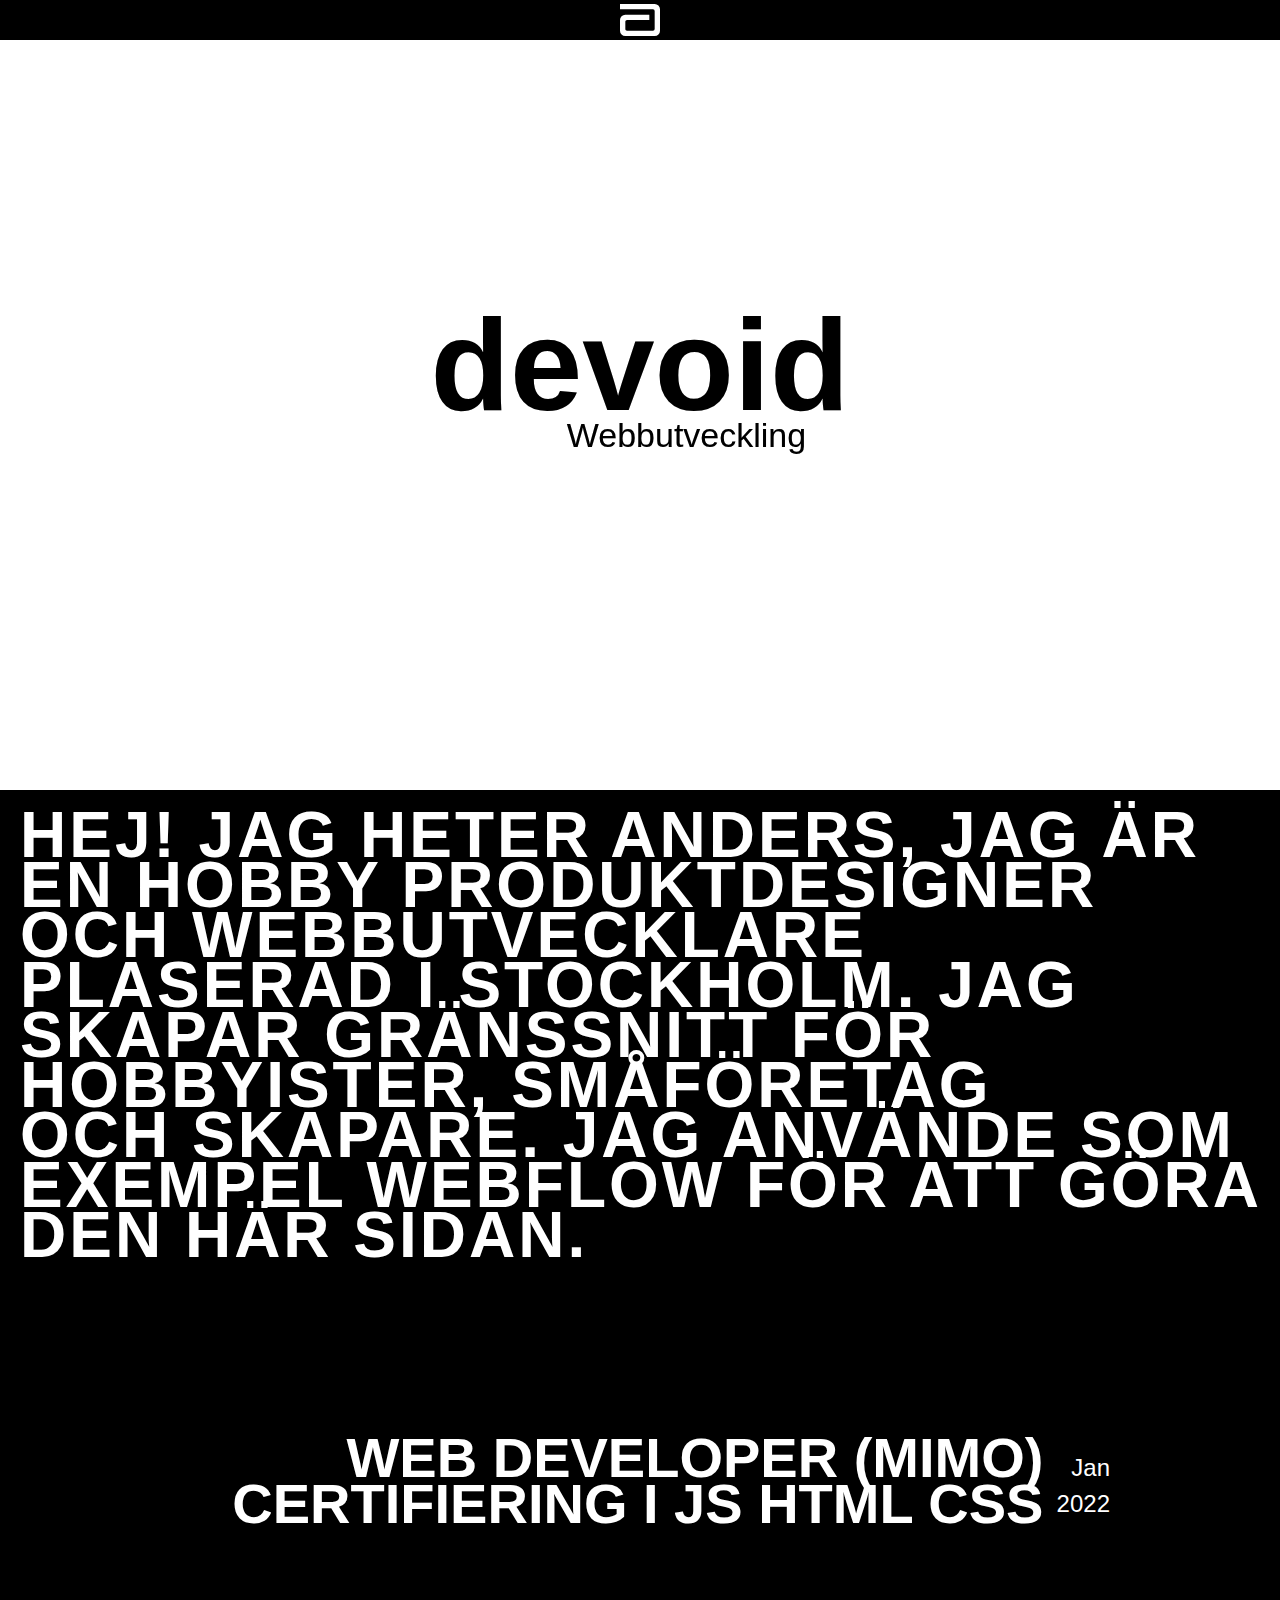
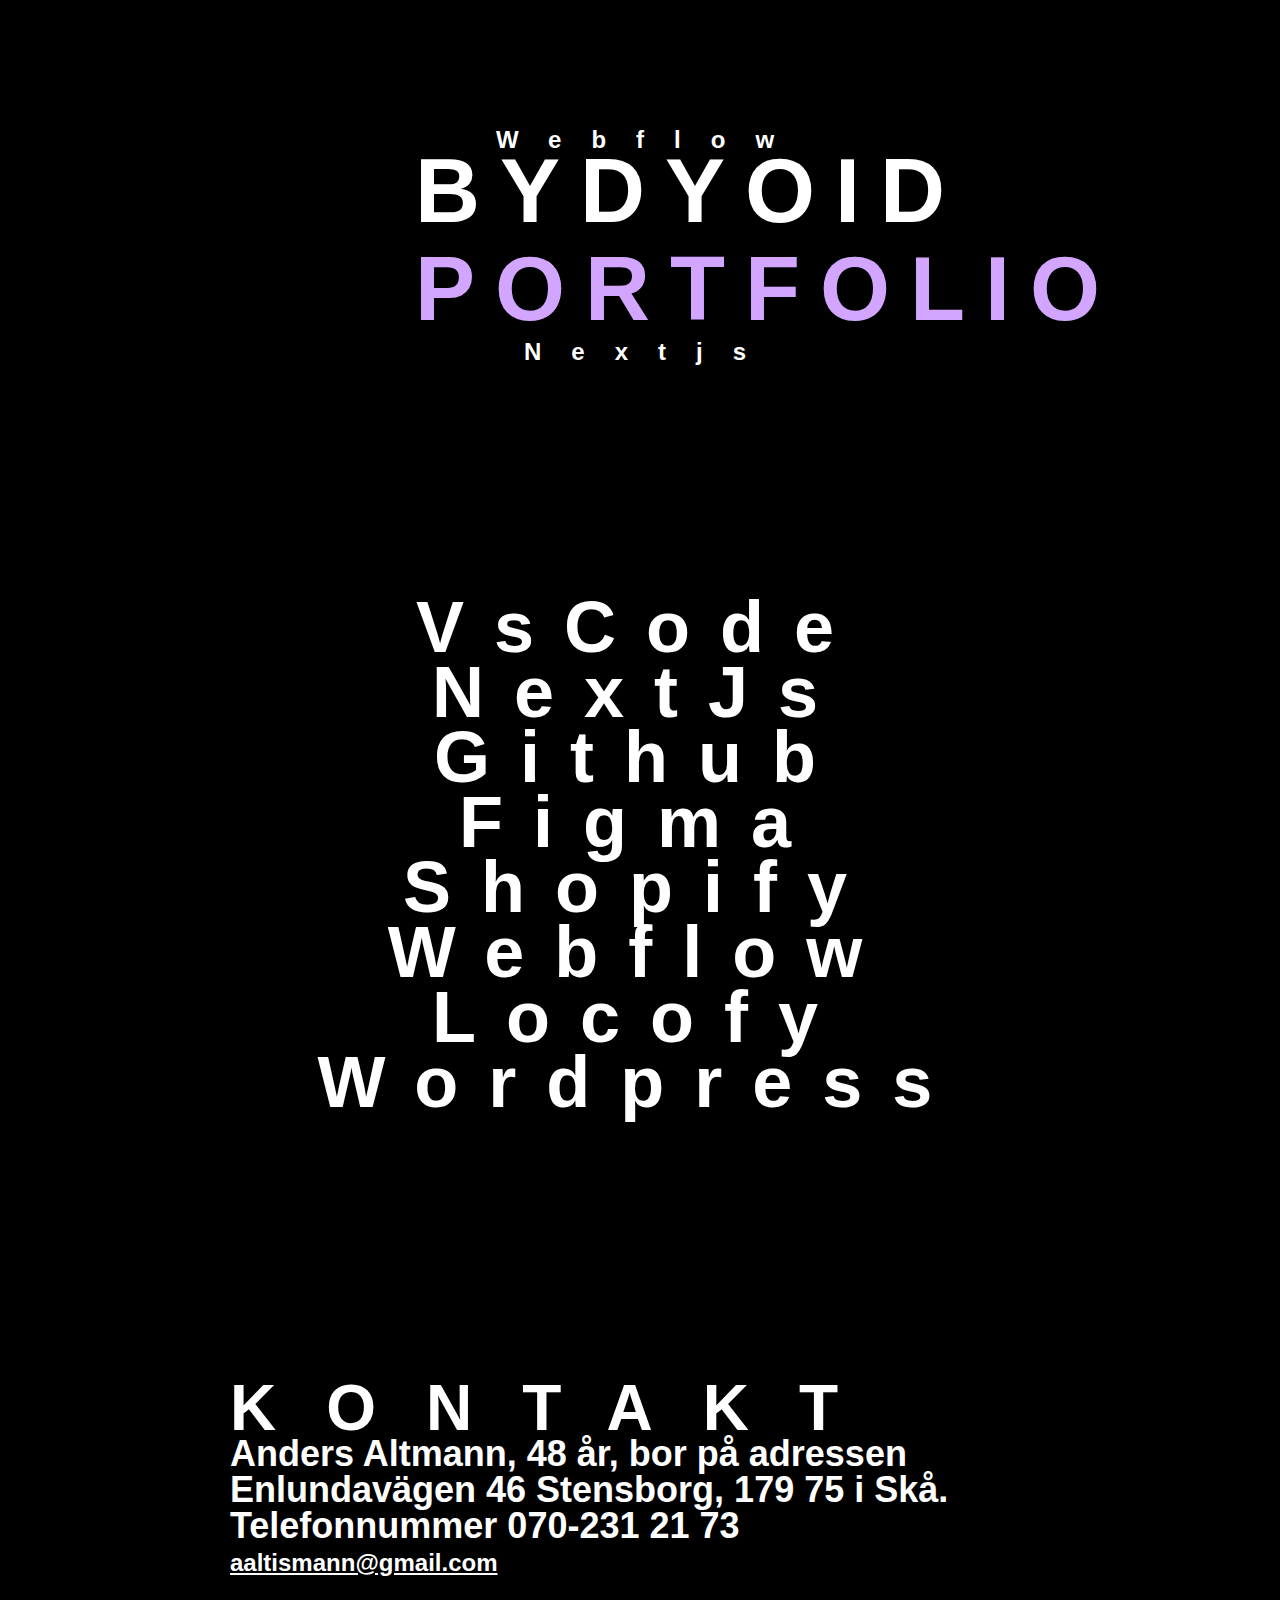
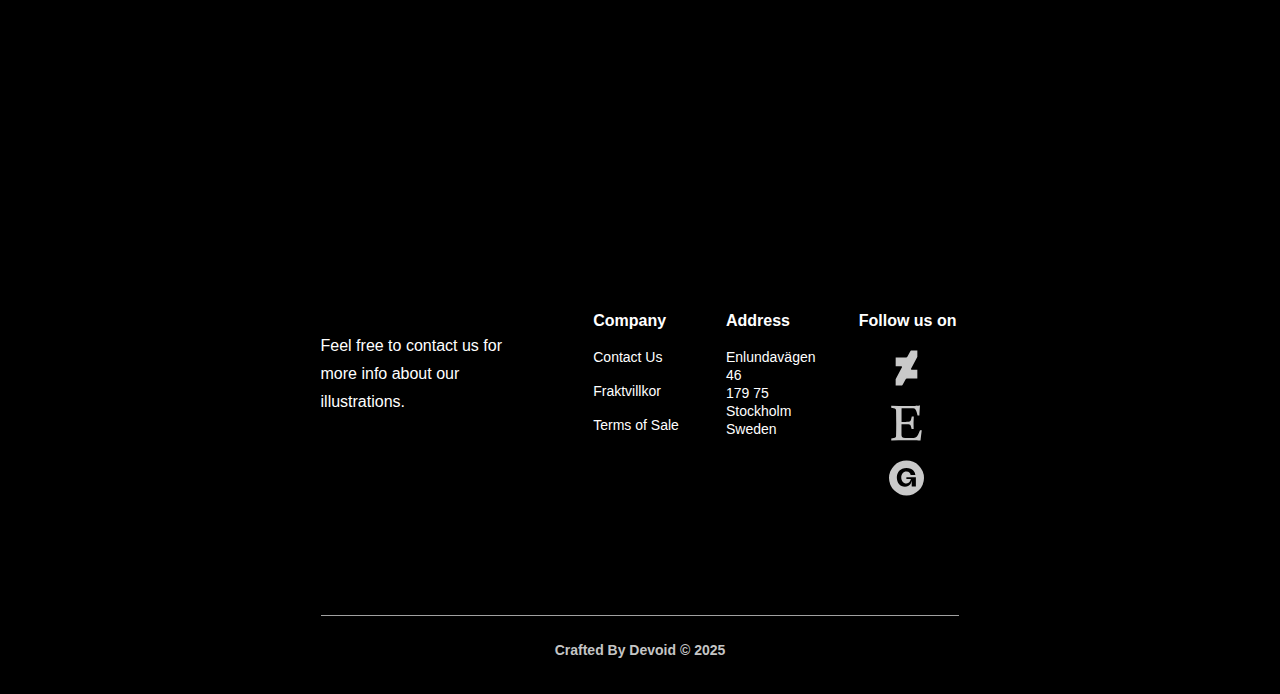
==== devoid.html @ e91764d5 "ny" ====
<!DOCTYPE html>
<!-- Last Published: Wed Feb 05 2025 15:48:41 GMT+0000 (Coordinated Universal Time) -->
<html
  lang="en"
  data-wf-locale="en"
>
  <head>
    <meta charset="utf-8" />
    <title>devoid</title>
    <meta
      content="Hej! Jag heter Anders, jag är en hobby produktdesigner och webbutvecklare plaserad i Stockholm. Jag skapar gränssnitt för hobbyister, småföretag och skapare. Alla sidor här är skapade från grunden utan tema."
      name="description"
    />
    <meta content="devoid" property="og:title" />
    <meta
      content="Hej! Jag heter Anders, jag är en hobby produktdesigner och webbutvecklare plaserad i Stockholm. Jag skapar gränssnitt för hobbyister, småföretag och skapare. Alla sidor här är skapade från grunden utan tema."
      property="og:description"
    />
    <meta content="devoid" property="twitter:title" />
    <meta
      content="Hej! Jag heter Anders, jag är en hobby produktdesigner och webbutvecklare plaserad i Stockholm. Jag skapar gränssnitt för hobbyister, småföretag och skapare. Alla sidor här är skapade från grunden utan tema."
      property="twitter:description"
    />
    <meta property="og:type" content="website" />
    <meta content="summary_large_image" name="twitter:card" />
    <meta content="width=device-width, initial-scale=1" name="viewport" />
    <meta
      content="ULUKKBcLWDML5DSs8QOyHkOj9c6_fdtqEGwkaz1iyHw"
      name="google-site-verification"
    />
    <link rel="stylesheet" href="styles2.css" />
    <link href="https://fonts.googleapis.com" rel="preconnect" />
    <link
      href="https://fonts.gstatic.com"
      rel="preconnect"
      crossorigin="anonymous"
    />
    <script
      src="https://ajax.googleapis.com/ajax/libs/webfont/1.6.26/webfont.js"
      type="text/javascript"
    ></script>
    <script type="text/javascript">
      WebFont.load({
        google: {
          families: [
            "Montserrat:100,100italic,200,200italic,300,300italic,400,400italic,500,500italic,600,600italic,700,700italic,800,800italic,900,900italic",
          ],
        },
      });
    </script>
    <script type="text/javascript">
      !(function (o, c) {
        var n = c.documentElement,
          t = " w-mod-";
        (n.className += t + "js"),
          ("ontouchstart" in o ||
            (o.DocumentTouch && c instanceof DocumentTouch)) &&
            (n.className += t + "touch");
      })(window, document);
    </script>
    <link
      href="https://cdn.prod.website-files.com/67771c0f9b1c373782acfa01/67771c0f9b1c373782acfa27_dyoid2132.png"
      rel="shortcut icon"
      type="image/x-icon"
    />
    <link
      href="https://cdn.prod.website-files.com/67771c0f9b1c373782acfa01/67771c0f9b1c373782acfa28_dyoid21256.png"
      rel="apple-touch-icon"
    />
    <script type="text/javascript">
      window.__WEBFLOW_CURRENCY_SETTINGS = {
        currencyCode: "USD",
        symbol: "$",
        decimal: ".",
        fractionDigits: 2,
        group: ",",
        template:
          '{{wf {"path":"symbol","type":"PlainText"} }} {{wf {"path":"amount","type":"CommercePrice"} }} {{wf {"path":"currencyCode","type":"PlainText"} }}',
        hideDecimalForWholeNumbers: false,
      };
    </script>
  </head>
  <body>
    <div
      data-animation="default"
      data-collapse="medium"
      data-duration="400"
      data-easing="ease"
      data-easing2="ease"
      role="banner"
      class="navbar-5 w-nav"
    >
      <div class="container-88 w-container">
        <a href="#" class="w-inline-block"
          ><svg
            role="img"
            viewBox="0 0 24 24"
            xmlns="http://www.w3.org/2000/svg"
            class="simple-icon-3"
          >
            <title>Abbott</title>
            <path
              d="M20.812 2.4H0v3.197h19.773V5.6a1.03 1.03 0 0 1 1.032 1.031v10.742l-.004.007a1.034 1.034 0 0 1-1.034 1.025H4.23c-.569 0-1.033-.46-1.033-1.033v-4.34c0-.57.464-1.032 1.033-1.032H17.6V8.803H3.188A3.185 3.185 0 0 0 0 11.99v6.423A3.188 3.188 0 0 0 3.188 21.6h17.624A3.187 3.187 0 0 0 24 18.412V5.587A3.186 3.186 0 0 0 20.812 2.4"
              fill="currentcolor"
              class="path"
            ></path></svg
        ></a>
      </div>
    </div>
    <section class="section-64">
      <div
        data-poster-url="https://cdn.prod.website-files.com/676f0de17edd00e32cfd6464%2F677414a1f8ae43c6a211ecfe_55373-500762688-poster-00001.jpg"
        data-video-urls="https://cdn.prod.website-files.com/67771c0f9b1c373782acfa01/67771c0f9b1c373782acfa38_55373-500762688-poster-00001.jpg,https://cdn.prod.website-files.com/67771c0f9b1c373782acfa01/67771c0f9b1c373782acfa38_55373-500762688-transcode.mp4,https://cdn.prod.website-files.com/67771c0f9b1c373782acfa01/67771c0f9b1c373782acfa38_55373-500762688-transcode.webm"
        data-autoplay="true"
        data-loop="true"
        data-wf-ignore="true"
        class="background-video-5 w-background-video w-background-video-atom"
      >
        <video
          id="7d9dd6fa-7c14-3c62-0ffa-5e2f421bf2e2-video"
          autoplay=""
          loop=""
          style="
            background-image: url('https://cdn.prod.website-files.com/676f0de17edd00e32cfd6464%2F677414a1f8ae43c6a211ecfe_55373-500762688-poster-00001.jpg');
          "
          muted=""
          playsinline=""
          data-wf-ignore="true"
          data-object-fit="cover"
        >
          <source
            src="https://cdn.prod.website-files.com/67771c0f9b1c373782acfa01/67771c0f9b1c373782acfa38_55373-500762688-poster-00001.jpg"
            data-wf-ignore="true"
          />
          <source
            src="https://cdn.prod.website-files.com/67771c0f9b1c373782acfa01/67771c0f9b1c373782acfa38_55373-500762688-transcode.mp4"
            data-wf-ignore="true"
          />
          <source
            src="https://cdn.prod.website-files.com/67771c0f9b1c373782acfa01/67771c0f9b1c373782acfa38_55373-500762688-transcode.webm"
            data-wf-ignore="true"
          />
        </video>
        <div class="title">
          <h1 class="site-craft-2">devoid</h1>
          <p class="paragraph-11">Webbutveckling</p>
        </div>
      </div>
      <div class="scroller">
        <section class="om">
          <div class="w-layout-blockcontainer valkontainer w-container">
            <div class="valkomen-4">
              Hej! Jag heter Anders, jag är en hobby produktdesigner och
              webbutvecklare plaserad i Stockholm. Jag skapar gränssnitt för
              hobbyister, småföretag<br />och skapare. Jag använde som exempel
              webflow för att göra den här sidan.
            </div>
          </div>
        </section>
        <section class="cert">
          <div class="w-layout-blockcontainer certifiering-2 w-container">
            <div class="text-20">
              Web Developer (Mimo) Certifiering i JS HTML CSS
            </div>
            <div class="text-23">Jan 2022</div>
          </div>
        </section>
        <section class="exempel-2">
          <div class="w-layout-blockcontainer projekt w-container">
            <div class="w-layout-blockcontainer container-90 w-container">
              <div class="text-22">Webflow</div>
            </div>
            <a href="#" class="link-block-4 w-inline-block"
              ><div class="link-bydyoid-3">bydyoid</div></a
            >
          </div>
          <div class="w-layout-blockcontainer projekt w-container">
            <div class="w-layout-blockcontainer container-89 w-container">
              <a
                href="https://sitecraftnextjs.vercel.app/"
                class="link-block-7 w-inline-block"
                ><div class="link-bydyoid-3 _2">Portfolio</div></a
              >
            </div>
            <div class="text-22">Nextjs</div>
          </div>
        </section>
        <section class="kunsk">
          <div class="w-layout-blockcontainer kunskaper w-container">
            <div class="heading-1-wordpress-4">VsCode</div>
            <div class="heading-1-wordpress-4">NextJs</div>
            <div class="heading-1-wordpress-4">Github</div>
            <div class="heading-1-wordpress-4">Figma</div>
            <div class="heading-1-wordpress-4">Shopify</div>
            <div class="heading-1-wordpress-4">Webflow</div>
            <div class="heading-1-wordpress-4">Locofy</div>
            <div class="heading-1-wordpress-4">Wordpress</div>
          </div>
        </section>
        <section class="kont-2">
          <div class="w-layout-blockcontainer kontakt w-container">
            <div class="w-layout-blockcontainer container-91 w-container">
              <div class="text-19">Kontakt</div>
              <div class="text-21">
                Anders Altmann, 48 år, bor på adressen Enlundavägen 46
                Stensborg, 179 75 i Skå. Telefonnummer 070-231 21 73
              </div>
              <div class="link-aaltismann-gmail-com-4">
                aaltismann@gmail.com
              </div>
            </div>
          </div>
        </section>
      </div>
    </section>
    <section class="section-59">
      <div class="footer-2 background-color-footer">
        <div class="page-padding-3">
          <div class="container-large">
            <div class="padding-vertical padding-large">
              <div>
                <div class="w-layout-grid footer1_top-wrapper">
                  <div class="footer1_left-wrapper">
                    <div class="margin-bottom margin-small">
                      <a
                        href="/old-home-6"
                        class="footer1_logo-link w-nav-brand"
                        ><img
                          width="94"
                          sizes="94px"
                          alt=""
                          src="https://cdn.prod.website-files.com/67771c0f9b1c373782acfa01/67771c0f9b1c373782acfa44_dyoid21grd.png"
                          loading="lazy"
                          srcset="https://cdn.prod.website-files.com/67771c0f9b1c373782acfa01/67771c0f9b1c373782acfa44_dyoid21grd-p-500.png 500w, https://cdn.prod.website-files.com/67771c0f9b1c373782acfa01/67771c0f9b1c373782acfa44_dyoid21grd-p-800.png 800w, https://cdn.prod.website-files.com/67771c0f9b1c373782acfa01/67771c0f9b1c373782acfa44_dyoid21grd.png 988w"
                          class="image-11"
                      /></a>
                    </div>
                    <div class="margin-bottom margin-small">
                      <div class="footermess">
                        Feel free to contact us for more info about our
                        illustrations.
                      </div>
                    </div>
                  </div>
                  <div class="w-layout-grid footer1_menu-wrapper">
                    <div class="footer1_link-list">
                      <div class="margin-bottom margin-xsmall">
                        <div class="text-weight-semibold">Company</div>
                      </div>
                      <a
                        href="https://dyoid.webflow.io/kontakt"
                        class="footer1_link"
                        >Contact Us</a
                      ><a href="/kopvillkor" class="footer1_link"
                        >Fraktvillkor</a
                      ><a href="/kopvillkor" class="footer1_link"
                        >Terms of Sale</a
                      >
                    </div>
                    <div class="footer1_link-list">
                      <div class="margin-bottom margin-xsmall">
                        <div class="text-weight-semibold">Address</div>
                      </div>
                      <a href="#" class="footer1_link"
                        >Enlundavägen 46<br />179 75 Stockholm <br />Sweden</a
                      >
                    </div>
                    <div class="footer1_link-list">
                      <div class="margin-bottom margin-xsmall">
                        <div class="text-weight-semibold">Follow us on</div>
                      </div>
                      <div class="efi-ftr-02-footer-wrapper">
                        <a
                          href="https://www.deviantart.com/bydyoid"
                          class="efi-social-link w-inline-block"
                          ><svg
                            role="img"
                            viewBox="0 0 24 24"
                            xmlns="http://www.w3.org/2000/svg"
                            class="simple-icon"
                          >
                            <title>DeviantArt</title>
                            <path
                              d="M19.207 4.794l.23-.43V0H15.07l-.436.44-2.058 3.925-.646.436H4.58v5.993h4.04l.36.436-4.175 7.98-.24.43V24H8.93l.436-.44 2.07-3.925.644-.436h7.35v-5.993h-4.05l-.36-.438 4.186-7.977z"
                              fill="currentcolor"
                              class="path-6"
                            ></path></svg></a
                        ><a
                          href="https://www.etsy.com/shop/Dyoid"
                          class="efi-social-link w-inline-block"
                          ><svg
                            role="img"
                            viewBox="0 0 24 24"
                            xmlns="http://www.w3.org/2000/svg"
                            class="simple-icon"
                          >
                            <title>Etsy</title>
                            <path
                              d="M8.559 2.445c0-.325.033-.52.59-.52h7.465c1.3 0 2.02 1.11 2.54 3.193l.42 1.666h1.27c.23-4.728.43-6.784.43-6.784s-3.196.36-5.09.36H6.635L1.521.196v1.37l1.725.326c1.21.24 1.5.496 1.6 1.606 0 0 .11 3.27.11 8.64 0 5.385-.09 8.61-.09 8.61 0 .973-.39 1.333-1.59 1.573l-1.722.33V24l5.13-.165h8.55c1.935 0 6.39.165 6.39.165.105-1.17.75-6.48.855-7.064h-1.2l-1.284 2.91c-1.005 2.28-2.476 2.445-4.11 2.445h-4.906c-1.63 0-2.415-.64-2.415-2.05V12.8s3.62 0 4.79.096c.912.064 1.463.325 1.76 1.598l.39 1.695h1.41l-.09-4.278.192-4.305h-1.391l-.45 1.89c-.283 1.244-.48 1.47-1.754 1.6-1.666.17-4.815.14-4.815.14V2.45h-.05z"
                              fill="currentcolor"
                              class="path-7"
                            ></path></svg></a
                        ><a
                          href="https://dyoid.gumroad.com/subscribe"
                          class="efi-social-link w-inline-block"
                          ><svg
                            role="img"
                            viewBox="0 0 24 24"
                            xmlns="http://www.w3.org/2000/svg"
                            class="simple-icon"
                          >
                            <title>Gumroad</title>
                            <path
                              d="M12 0A12 12 0 0 0 0 12a12 12 0 0 0 12 12 12 12 0 0 0 12-12A12 12 0 0 0 12 0Zm-.007 5.12c4.48 0 5.995 3.025 6.064 4.744h-3.239c-.069-.962-.897-2.406-2.896-2.406-2.136 0-3.514 1.857-3.514 4.126 0 2.27 1.378 4.125 3.514 4.125 1.93 0 2.758-1.512 3.103-3.025h-3.103v-1.238h6.509v6.327h-2.855v-3.989c-.207 1.444-1.102 4.264-4.617 4.264-3.516 0-5.584-2.82-5.584-6.326 0-3.645 2.276-6.602 6.618-6.602z"
                              fill="currentcolor"
                              class="path-7"
                            ></path></svg
                        ></a>
                      </div>
                    </div>
                  </div>
                </div>
              </div>
            </div>
          </div>
        </div>
        <div class="page-padding-bottom background-color-black">
          <div class="container-large">
            <div class="padding-bottom padding-small">
              <div class="line-divider"></div>
              <div class="padding-top padding-medium">
                <div class="footer1_bottom-wrapper">
                  <a
                    href="https://www.dyoid.se/devoid"
                    target="_blank"
                    class="link-block-3 w-inline-block"
                    ><div class="footer1_credit-text">
                      Crafted by devoid © 2025
                    </div></a
                  >
                </div>
              </div>
            </div>
          </div>
        </div>
      </div>
    </section>
    <script
      src="https://d3e54v103j8qbb.cloudfront.net/js/jquery-3.5.1.min.dc5e7f18c8.js?site=67771c0f9b1c373782acfa01"
      type="text/javascript"
      integrity="sha256-9/aliU8dGd2tb6OSsuzixeV4y/faTqgFtohetphbbj0="
      crossorigin="anonymous"
    ></script>
    <script
      src="https://cdn.prod.website-files.com/67771c0f9b1c373782acfa01/js/webflow.6c04eec6.e7426689cdefd07c.js"
      type="text/javascript"
    ></script>
  </body>
</html>
---- styles2.css ----
html {
    -webkit-text-size-adjust: 100%;
    -ms-text-size-adjust: 100%;
    font-family: sans-serif;
  }
  
  body {
    margin: 0;
  }
  
  article, aside, details, figcaption, figure, footer, header, hgroup, main, menu, nav, section, summary {
    display: block;
  }
  
  audio, canvas, progress, video {
    vertical-align: baseline;
    display: inline-block;
  }
  
  audio:not([controls]) {
    height: 0;
    display: none;
  }
  
  [hidden], template {
    display: none;
  }
  
  a {
    background-color: #0000;
  }
  
  a:active, a:hover {
    outline: 0;
  }
  
  abbr[title] {
    border-bottom: 1px dotted;
  }
  
  b, strong {
    font-weight: bold;
  }
  
  dfn {
    font-style: italic;
  }
  
  h1 {
    margin: .67em 0;
    font-size: 2em;
  }
  
  mark {
    color: #000;
    background: #ff0;
  }
  
  small {
    font-size: 80%;
  }
  
  sub, sup {
    vertical-align: baseline;
    font-size: 75%;
    line-height: 0;
    position: relative;
  }
  
  sup {
    top: -.5em;
  }
  
  sub {
    bottom: -.25em;
  }
  
  img {
    border: 0;
  }
  
  svg:not(:root) {
    overflow: hidden;
  }
  
  hr {
    box-sizing: content-box;
    height: 0;
  }
  
  pre {
    overflow: auto;
  }
  
  code, kbd, pre, samp {
    font-family: monospace;
    font-size: 1em;
  }
  
  button, input, optgroup, select, textarea {
    color: inherit;
    font: inherit;
    margin: 0;
  }
  
  button {
    overflow: visible;
  }
  
  button, select {
    text-transform: none;
  }
  
  button, html input[type="button"], input[type="reset"] {
    -webkit-appearance: button;
    cursor: pointer;
  }
  
  button[disabled], html input[disabled] {
    cursor: default;
  }
  
  button::-moz-focus-inner, input::-moz-focus-inner {
    border: 0;
    padding: 0;
  }
  
  input {
    line-height: normal;
  }
  
  input[type="checkbox"], input[type="radio"] {
    box-sizing: border-box;
    padding: 0;
  }
  
  input[type="number"]::-webkit-inner-spin-button, input[type="number"]::-webkit-outer-spin-button {
    height: auto;
  }
  
  input[type="search"] {
    -webkit-appearance: none;
  }
  
  input[type="search"]::-webkit-search-cancel-button, input[type="search"]::-webkit-search-decoration {
    -webkit-appearance: none;
  }
  
  legend {
    border: 0;
    padding: 0;
  }
  
  textarea {
    overflow: auto;
  }
  
  optgroup {
    font-weight: bold;
  }
  
  table {
    border-collapse: collapse;
    border-spacing: 0;
  }
  
  td, th {
    padding: 0;
  }
  
  @font-face {
    font-family: webflow-icons;
    src: url("[data-uri]") format("truetype");
    font-weight: normal;
    font-style: normal;
  }
  
  [class^="w-icon-"], [class*=" w-icon-"] {
    speak: none;
    font-variant: normal;
    text-transform: none;
    -webkit-font-smoothing: antialiased;
    -moz-osx-font-smoothing: grayscale;
    font-style: normal;
    font-weight: normal;
    line-height: 1;
    font-family: webflow-icons !important;
  }
  
  .w-icon-slider-right:before {
    content: "î˜€";
  }
  
  .w-icon-slider-left:before {
    content: "î˜";
  }
  
  .w-icon-nav-menu:before {
    content: "î˜‚";
  }
  
  .w-icon-arrow-down:before, .w-icon-dropdown-toggle:before {
    content: "î˜ƒ";
  }
  
  .w-icon-file-upload-remove:before {
    content: "î¤€";
  }
  
  .w-icon-file-upload-icon:before {
    content: "î¤ƒ";
  }
  
  * {
    box-sizing: border-box;
  }
  
  html {
    height: 100%;
  }
  
  body {
    color: #333;
    background-color: #fff;
    min-height: 100%;
    margin: 0;
    font-family: Arial, sans-serif;
    font-size: 14px;
    line-height: 20px;
  }
  
  img {
    vertical-align: middle;
    max-width: 100%;
    display: inline-block;
  }
  
  html.w-mod-touch * {
    background-attachment: scroll !important;
  }
  
  .w-block {
    display: block;
  }
  
  .w-inline-block {
    max-width: 100%;
    display: inline-block;
  }
  
  .w-clearfix:before, .w-clearfix:after {
    content: " ";
    grid-area: 1 / 1 / 2 / 2;
    display: table;
  }
  
  .w-clearfix:after {
    clear: both;
  }
  
  .w-hidden {
    display: none;
  }
  
  .w-button {
    color: #fff;
    line-height: inherit;
    cursor: pointer;
    background-color: #3898ec;
    border: 0;
    border-radius: 0;
    padding: 9px 15px;
    text-decoration: none;
    display: inline-block;
  }
  
  input.w-button {
    -webkit-appearance: button;
  }
  
  html[data-w-dynpage] [data-w-cloak] {
    color: #0000 !important;
  }
  
  .w-code-block {
    margin: unset;
  }
  
  pre.w-code-block code {
    all: inherit;
  }
  
  .w-optimization {
    display: contents;
  }
  
  .w-webflow-badge, .w-webflow-badge > img {
    box-sizing: unset;
    width: unset;
    height: unset;
    max-height: unset;
    max-width: unset;
    min-height: unset;
    min-width: unset;
    margin: unset;
    padding: unset;
    float: unset;
    clear: unset;
    border: unset;
    border-radius: unset;
    background: unset;
    background-image: unset;
    background-position: unset;
    background-size: unset;
    background-repeat: unset;
    background-origin: unset;
    background-clip: unset;
    background-attachment: unset;
    background-color: unset;
    box-shadow: unset;
    transform: unset;
    direction: unset;
    font-family: unset;
    font-weight: unset;
    color: unset;
    font-size: unset;
    line-height: unset;
    font-style: unset;
    font-variant: unset;
    text-align: unset;
    letter-spacing: unset;
    -webkit-text-decoration: unset;
    text-decoration: unset;
    text-indent: unset;
    text-transform: unset;
    list-style-type: unset;
    text-shadow: unset;
    vertical-align: unset;
    cursor: unset;
    white-space: unset;
    word-break: unset;
    word-spacing: unset;
    word-wrap: unset;
    transition: unset;
  }
  
  .w-webflow-badge {
    white-space: nowrap;
    cursor: pointer;
    box-shadow: 0 0 0 1px #0000001a, 0 1px 3px #0000001a;
    visibility: visible !important;
    opacity: 1 !important;
    z-index: 2147483647 !important;
    color: #aaadb0 !important;
    overflow: unset !important;
    background-color: #fff !important;
    border-radius: 3px !important;
    width: auto !important;
    height: auto !important;
    margin: 0 !important;
    padding: 6px !important;
    font-size: 12px !important;
    line-height: 14px !important;
    text-decoration: none !important;
    display: inline-block !important;
    position: fixed !important;
    inset: auto 12px 12px auto !important;
    transform: none !important;
  }
  
  .w-webflow-badge > img {
    position: unset;
    visibility: unset !important;
    opacity: 1 !important;
    vertical-align: middle !important;
    display: inline-block !important;
  }
  
  h1, h2, h3, h4, h5, h6 {
    margin-bottom: 10px;
    font-weight: bold;
  }
  
  h1 {
    margin-top: 20px;
    font-size: 38px;
    line-height: 44px;
  }
  
  h2 {
    margin-top: 20px;
    font-size: 32px;
    line-height: 36px;
  }
  
  h3 {
    margin-top: 20px;
    font-size: 24px;
    line-height: 30px;
  }
  
  h4 {
    margin-top: 10px;
    font-size: 18px;
    line-height: 24px;
  }
  
  h5 {
    margin-top: 10px;
    font-size: 14px;
    line-height: 20px;
  }
  
  h6 {
    margin-top: 10px;
    font-size: 12px;
    line-height: 18px;
  }
  
  p {
    margin-top: 0;
    margin-bottom: 10px;
  }
  
  blockquote {
    border-left: 5px solid #e2e2e2;
    margin: 0 0 10px;
    padding: 10px 20px;
    font-size: 18px;
    line-height: 22px;
  }
  
  figure {
    margin: 0 0 10px;
  }
  
  figcaption {
    text-align: center;
    margin-top: 5px;
  }
  
  ul, ol {
    margin-top: 0;
    margin-bottom: 10px;
    padding-left: 40px;
  }
  
  .w-list-unstyled {
    padding-left: 0;
    list-style: none;
  }
  
  .w-embed:before, .w-embed:after {
    content: " ";
    grid-area: 1 / 1 / 2 / 2;
    display: table;
  }
  
  .w-embed:after {
    clear: both;
  }
  
  .w-video {
    width: 100%;
    padding: 0;
    position: relative;
  }
  
  .w-video iframe, .w-video object, .w-video embed {
    border: none;
    width: 100%;
    height: 100%;
    position: absolute;
    top: 0;
    left: 0;
  }
  
  fieldset {
    border: 0;
    margin: 0;
    padding: 0;
  }
  
  button, [type="button"], [type="reset"] {
    cursor: pointer;
    -webkit-appearance: button;
    border: 0;
  }
  
  .w-form {
    margin: 0 0 15px;
  }
  
  .w-form-done {
    text-align: center;
    background-color: #ddd;
    padding: 20px;
    display: none;
  }
  
  .w-form-fail {
    background-color: #ffdede;
    margin-top: 10px;
    padding: 10px;
    display: none;
  }
  
  label {
    margin-bottom: 5px;
    font-weight: bold;
    display: block;
  }
  
  .w-input, .w-select {
    color: #333;
    vertical-align: middle;
    background-color: #fff;
    border: 1px solid #ccc;
    width: 100%;
    height: 38px;
    margin-bottom: 10px;
    padding: 8px 12px;
    font-size: 14px;
    line-height: 1.42857;
    display: block;
  }
  
  .w-input::placeholder, .w-select::placeholder {
    color: #999;
  }
  
  .w-input:focus, .w-select:focus {
    border-color: #3898ec;
    outline: 0;
  }
  
  .w-input[disabled], .w-select[disabled], .w-input[readonly], .w-select[readonly], fieldset[disabled] .w-input, fieldset[disabled] .w-select {
    cursor: not-allowed;
  }
  
  .w-input[disabled]:not(.w-input-disabled), .w-select[disabled]:not(.w-input-disabled), .w-input[readonly], .w-select[readonly], fieldset[disabled]:not(.w-input-disabled) .w-input, fieldset[disabled]:not(.w-input-disabled) .w-select {
    background-color: #eee;
  }
  
  textarea.w-input, textarea.w-select {
    height: auto;
  }
  
  .w-select {
    background-color: #f3f3f3;
  }
  
  .w-select[multiple] {
    height: auto;
  }
  
  .w-form-label {
    cursor: pointer;
    margin-bottom: 0;
    font-weight: normal;
    display: inline-block;
  }
  
  .w-radio {
    margin-bottom: 5px;
    padding-left: 20px;
    display: block;
  }
  
  .w-radio:before, .w-radio:after {
    content: " ";
    grid-area: 1 / 1 / 2 / 2;
    display: table;
  }
  
  .w-radio:after {
    clear: both;
  }
  
  .w-radio-input {
    float: left;
    margin: 3px 0 0 -20px;
    line-height: normal;
  }
  
  .w-file-upload {
    margin-bottom: 10px;
    display: block;
  }
  
  .w-file-upload-input {
    opacity: 0;
    z-index: -100;
    width: .1px;
    height: .1px;
    position: absolute;
    overflow: hidden;
  }
  
  .w-file-upload-default, .w-file-upload-uploading, .w-file-upload-success {
    color: #333;
    display: inline-block;
  }
  
  .w-file-upload-error {
    margin-top: 10px;
    display: block;
  }
  
  .w-file-upload-default.w-hidden, .w-file-upload-uploading.w-hidden, .w-file-upload-error.w-hidden, .w-file-upload-success.w-hidden {
    display: none;
  }
  
  .w-file-upload-uploading-btn {
    cursor: pointer;
    background-color: #fafafa;
    border: 1px solid #ccc;
    margin: 0;
    padding: 8px 12px;
    font-size: 14px;
    font-weight: normal;
    display: flex;
  }
  
  .w-file-upload-file {
    background-color: #fafafa;
    border: 1px solid #ccc;
    flex-grow: 1;
    justify-content: space-between;
    margin: 0;
    padding: 8px 9px 8px 11px;
    display: flex;
  }
  
  .w-file-upload-file-name {
    font-size: 14px;
    font-weight: normal;
    display: block;
  }
  
  .w-file-remove-link {
    cursor: pointer;
    width: auto;
    height: auto;
    margin-top: 3px;
    margin-left: 10px;
    padding: 3px;
    display: block;
  }
  
  .w-icon-file-upload-remove {
    margin: auto;
    font-size: 10px;
  }
  
  .w-file-upload-error-msg {
    color: #ea384c;
    padding: 2px 0;
    display: inline-block;
  }
  
  .w-file-upload-info {
    padding: 0 12px;
    line-height: 38px;
    display: inline-block;
  }
  
  .w-file-upload-label {
    cursor: pointer;
    background-color: #fafafa;
    border: 1px solid #ccc;
    margin: 0;
    padding: 8px 12px;
    font-size: 14px;
    font-weight: normal;
    display: inline-block;
  }
  
  .w-icon-file-upload-icon, .w-icon-file-upload-uploading {
    width: 20px;
    margin-right: 8px;
    display: inline-block;
  }
  
  .w-icon-file-upload-uploading {
    height: 20px;
  }
  
  .w-container {
    max-width: 940px;
    margin-left: auto;
    margin-right: auto;
  }
  
  .w-container:before, .w-container:after {
    content: " ";
    grid-area: 1 / 1 / 2 / 2;
    display: table;
  }
  
  .w-container:after {
    clear: both;
  }
  
  .w-container .w-row {
    margin-left: -10px;
    margin-right: -10px;
  }
  
  .w-row:before, .w-row:after {
    content: " ";
    grid-area: 1 / 1 / 2 / 2;
    display: table;
  }
  
  .w-row:after {
    clear: both;
  }
  
  .w-row .w-row {
    margin-left: 0;
    margin-right: 0;
  }
  
  .w-col {
    float: left;
    width: 100%;
    min-height: 1px;
    padding-left: 10px;
    padding-right: 10px;
    position: relative;
  }
  
  .w-col .w-col {
    padding-left: 0;
    padding-right: 0;
  }
  
  .w-col-1 {
    width: 8.33333%;
  }
  
  .w-col-2 {
    width: 16.6667%;
  }
  
  .w-col-3 {
    width: 25%;
  }
  
  .w-col-4 {
    width: 33.3333%;
  }
  
  .w-col-5 {
    width: 41.6667%;
  }
  
  .w-col-6 {
    width: 50%;
  }
  
  .w-col-7 {
    width: 58.3333%;
  }
  
  .w-col-8 {
    width: 66.6667%;
  }
  
  .w-col-9 {
    width: 75%;
  }
  
  .w-col-10 {
    width: 83.3333%;
  }
  
  .w-col-11 {
    width: 91.6667%;
  }
  
  .w-col-12 {
    width: 100%;
  }
  
  .w-hidden-main {
    display: none !important;
  }
  
  @media screen and (max-width: 991px) {
    .w-container {
      max-width: 728px;
    }
  
    .w-hidden-main {
      display: inherit !important;
    }
  
    .w-hidden-medium {
      display: none !important;
    }
  
    .w-col-medium-1 {
      width: 8.33333%;
    }
  
    .w-col-medium-2 {
      width: 16.6667%;
    }
  
    .w-col-medium-3 {
      width: 25%;
    }
  
    .w-col-medium-4 {
      width: 33.3333%;
    }
  
    .w-col-medium-5 {
      width: 41.6667%;
    }
  
    .w-col-medium-6 {
      width: 50%;
    }
  
    .w-col-medium-7 {
      width: 58.3333%;
    }
  
    .w-col-medium-8 {
      width: 66.6667%;
    }
  
    .w-col-medium-9 {
      width: 75%;
    }
  
    .w-col-medium-10 {
      width: 83.3333%;
    }
  
    .w-col-medium-11 {
      width: 91.6667%;
    }
  
    .w-col-medium-12 {
      width: 100%;
    }
  
    .w-col-stack {
      width: 100%;
      left: auto;
      right: auto;
    }
  }
  
  @media screen and (max-width: 767px) {
    .w-hidden-main, .w-hidden-medium {
      display: inherit !important;
    }
  
    .w-hidden-small {
      display: none !important;
    }
  
    .w-row, .w-container .w-row {
      margin-left: 0;
      margin-right: 0;
    }
  
    .w-col {
      width: 100%;
      left: auto;
      right: auto;
    }
  
    .w-col-small-1 {
      width: 8.33333%;
    }
  
    .w-col-small-2 {
      width: 16.6667%;
    }
  
    .w-col-small-3 {
      width: 25%;
    }
  
    .w-col-small-4 {
      width: 33.3333%;
    }
  
    .w-col-small-5 {
      width: 41.6667%;
    }
  
    .w-col-small-6 {
      width: 50%;
    }
  
    .w-col-small-7 {
      width: 58.3333%;
    }
  
    .w-col-small-8 {
      width: 66.6667%;
    }
  
    .w-col-small-9 {
      width: 75%;
    }
  
    .w-col-small-10 {
      width: 83.3333%;
    }
  
    .w-col-small-11 {
      width: 91.6667%;
    }
  
    .w-col-small-12 {
      width: 100%;
    }
  }
  
  @media screen and (max-width: 479px) {
    .w-container {
      max-width: none;
    }
  
    .w-hidden-main, .w-hidden-medium, .w-hidden-small {
      display: inherit !important;
    }
  
    .w-hidden-tiny {
      display: none !important;
    }
  
    .w-col {
      width: 100%;
    }
  
    .w-col-tiny-1 {
      width: 8.33333%;
    }
  
    .w-col-tiny-2 {
      width: 16.6667%;
    }
  
    .w-col-tiny-3 {
      width: 25%;
    }
  
    .w-col-tiny-4 {
      width: 33.3333%;
    }
  
    .w-col-tiny-5 {
      width: 41.6667%;
    }
  
    .w-col-tiny-6 {
      width: 50%;
    }
  
    .w-col-tiny-7 {
      width: 58.3333%;
    }
  
    .w-col-tiny-8 {
      width: 66.6667%;
    }
  
    .w-col-tiny-9 {
      width: 75%;
    }
  
    .w-col-tiny-10 {
      width: 83.3333%;
    }
  
    .w-col-tiny-11 {
      width: 91.6667%;
    }
  
    .w-col-tiny-12 {
      width: 100%;
    }
  }
  
  .w-widget {
    position: relative;
  }
  
  .w-widget-map {
    width: 100%;
    height: 400px;
  }
  
  .w-widget-map label {
    width: auto;
    display: inline;
  }
  
  .w-widget-map img {
    max-width: inherit;
  }
  
  .w-widget-map .gm-style-iw {
    text-align: center;
  }
  
  .w-widget-map .gm-style-iw > button {
    display: none !important;
  }
  
  .w-widget-twitter {
    overflow: hidden;
  }
  
  .w-widget-twitter-count-shim {
    vertical-align: top;
    text-align: center;
    background: #fff;
    border: 1px solid #758696;
    border-radius: 3px;
    width: 28px;
    height: 20px;
    display: inline-block;
    position: relative;
  }
  
  .w-widget-twitter-count-shim * {
    pointer-events: none;
    -webkit-user-select: none;
    user-select: none;
  }
  
  .w-widget-twitter-count-shim .w-widget-twitter-count-inner {
    text-align: center;
    color: #999;
    font-family: serif;
    font-size: 15px;
    line-height: 12px;
    position: relative;
  }
  
  .w-widget-twitter-count-shim .w-widget-twitter-count-clear {
    display: block;
    position: relative;
  }
  
  .w-widget-twitter-count-shim.w--large {
    width: 36px;
    height: 28px;
  }
  
  .w-widget-twitter-count-shim.w--large .w-widget-twitter-count-inner {
    font-size: 18px;
    line-height: 18px;
  }
  
  .w-widget-twitter-count-shim:not(.w--vertical) {
    margin-left: 5px;
    margin-right: 8px;
  }
  
  .w-widget-twitter-count-shim:not(.w--vertical).w--large {
    margin-left: 6px;
  }
  
  .w-widget-twitter-count-shim:not(.w--vertical):before, .w-widget-twitter-count-shim:not(.w--vertical):after {
    content: " ";
    pointer-events: none;
    border: solid #0000;
    width: 0;
    height: 0;
    position: absolute;
    top: 50%;
    left: 0;
  }
  
  .w-widget-twitter-count-shim:not(.w--vertical):before {
    border-width: 4px;
    border-color: #75869600 #5d6c7b #75869600 #75869600;
    margin-top: -4px;
    margin-left: -9px;
  }
  
  .w-widget-twitter-count-shim:not(.w--vertical).w--large:before {
    border-width: 5px;
    margin-top: -5px;
    margin-left: -10px;
  }
  
  .w-widget-twitter-count-shim:not(.w--vertical):after {
    border-width: 4px;
    border-color: #fff0 #fff #fff0 #fff0;
    margin-top: -4px;
    margin-left: -8px;
  }
  
  .w-widget-twitter-count-shim:not(.w--vertical).w--large:after {
    border-width: 5px;
    margin-top: -5px;
    margin-left: -9px;
  }
  
  .w-widget-twitter-count-shim.w--vertical {
    width: 61px;
    height: 33px;
    margin-bottom: 8px;
  }
  
  .w-widget-twitter-count-shim.w--vertical:before, .w-widget-twitter-count-shim.w--vertical:after {
    content: " ";
    pointer-events: none;
    border: solid #0000;
    width: 0;
    height: 0;
    position: absolute;
    top: 100%;
    left: 50%;
  }
  
  .w-widget-twitter-count-shim.w--vertical:before {
    border-width: 5px;
    border-color: #5d6c7b #75869600 #75869600;
    margin-left: -5px;
  }
  
  .w-widget-twitter-count-shim.w--vertical:after {
    border-width: 4px;
    border-color: #fff #fff0 #fff0;
    margin-left: -4px;
  }
  
  .w-widget-twitter-count-shim.w--vertical .w-widget-twitter-count-inner {
    font-size: 18px;
    line-height: 22px;
  }
  
  .w-widget-twitter-count-shim.w--vertical.w--large {
    width: 76px;
  }
  
  .w-background-video {
    color: #fff;
    height: 500px;
    position: relative;
    overflow: hidden;
  }
  
  .w-background-video > video {
    object-fit: cover;
    z-index: -100;
    background-position: 50%;
    background-size: cover;
    width: 100%;
    height: 100%;
    margin: auto;
    position: absolute;
    inset: -100%;
  }
  
  .w-background-video > video::-webkit-media-controls-start-playback-button {
    -webkit-appearance: none;
    display: none !important;
  }
  
  .w-background-video--control {
    background-color: #0000;
    padding: 0;
    position: absolute;
    bottom: 1em;
    right: 1em;
  }
  
  .w-background-video--control > [hidden] {
    display: none !important;
  }
  
  .w-slider {
    text-align: center;
    clear: both;
    -webkit-tap-highlight-color: #0000;
    tap-highlight-color: #0000;
    background: #ddd;
    height: 300px;
    position: relative;
  }
  
  .w-slider-mask {
    z-index: 1;
    white-space: nowrap;
    height: 100%;
    display: block;
    position: relative;
    left: 0;
    right: 0;
    overflow: hidden;
  }
  
  .w-slide {
    vertical-align: top;
    white-space: normal;
    text-align: left;
    width: 100%;
    height: 100%;
    display: inline-block;
    position: relative;
  }
  
  .w-slider-nav {
    z-index: 2;
    text-align: center;
    -webkit-tap-highlight-color: #0000;
    tap-highlight-color: #0000;
    height: 40px;
    margin: auto;
    padding-top: 10px;
    position: absolute;
    inset: auto 0 0;
  }
  
  .w-slider-nav.w-round > div {
    border-radius: 100%;
  }
  
  .w-slider-nav.w-num > div {
    font-size: inherit;
    line-height: inherit;
    width: auto;
    height: auto;
    padding: .2em .5em;
  }
  
  .w-slider-nav.w-shadow > div {
    box-shadow: 0 0 3px #3336;
  }
  
  .w-slider-nav-invert {
    color: #fff;
  }
  
  .w-slider-nav-invert > div {
    background-color: #2226;
  }
  
  .w-slider-nav-invert > div.w-active {
    background-color: #222;
  }
  
  .w-slider-dot {
    cursor: pointer;
    background-color: #fff6;
    width: 1em;
    height: 1em;
    margin: 0 3px .5em;
    transition: background-color .1s, color .1s;
    display: inline-block;
    position: relative;
  }
  
  .w-slider-dot.w-active {
    background-color: #fff;
  }
  
  .w-slider-dot:focus {
    outline: none;
    box-shadow: 0 0 0 2px #fff;
  }
  
  .w-slider-dot:focus.w-active {
    box-shadow: none;
  }
  
  .w-slider-arrow-left, .w-slider-arrow-right {
    cursor: pointer;
    color: #fff;
    -webkit-tap-highlight-color: #0000;
    tap-highlight-color: #0000;
    -webkit-user-select: none;
    user-select: none;
    width: 80px;
    margin: auto;
    font-size: 40px;
    position: absolute;
    inset: 0;
    overflow: hidden;
  }
  
  .w-slider-arrow-left [class^="w-icon-"], .w-slider-arrow-right [class^="w-icon-"], .w-slider-arrow-left [class*=" w-icon-"], .w-slider-arrow-right [class*=" w-icon-"] {
    position: absolute;
  }
  
  .w-slider-arrow-left:focus, .w-slider-arrow-right:focus {
    outline: 0;
  }
  
  .w-slider-arrow-left {
    z-index: 3;
    right: auto;
  }
  
  .w-slider-arrow-right {
    z-index: 4;
    left: auto;
  }
  
  .w-icon-slider-left, .w-icon-slider-right {
    width: 1em;
    height: 1em;
    margin: auto;
    inset: 0;
  }
  
  .w-slider-aria-label {
    clip: rect(0 0 0 0);
    border: 0;
    width: 1px;
    height: 1px;
    margin: -1px;
    padding: 0;
    position: absolute;
    overflow: hidden;
  }
  
  .w-slider-force-show {
    display: block !important;
  }
  
  .w-dropdown {
    text-align: left;
    z-index: 900;
    margin-left: auto;
    margin-right: auto;
    display: inline-block;
    position: relative;
  }
  
  .w-dropdown-btn, .w-dropdown-toggle, .w-dropdown-link {
    vertical-align: top;
    color: #222;
    text-align: left;
    white-space: nowrap;
    margin-left: auto;
    margin-right: auto;
    padding: 20px;
    text-decoration: none;
    position: relative;
  }
  
  .w-dropdown-toggle {
    -webkit-user-select: none;
    user-select: none;
    cursor: pointer;
    padding-right: 40px;
    display: inline-block;
  }
  
  .w-dropdown-toggle:focus {
    outline: 0;
  }
  
  .w-icon-dropdown-toggle {
    width: 1em;
    height: 1em;
    margin: auto 20px auto auto;
    position: absolute;
    top: 0;
    bottom: 0;
    right: 0;
  }
  
  .w-dropdown-list {
    background: #ddd;
    min-width: 100%;
    display: none;
    position: absolute;
  }
  
  .w-dropdown-list.w--open {
    display: block;
  }
  
  .w-dropdown-link {
    color: #222;
    padding: 10px 20px;
    display: block;
  }
  
  .w-dropdown-link.w--current {
    color: #0082f3;
  }
  
  .w-dropdown-link:focus {
    outline: 0;
  }
  
  @media screen and (max-width: 767px) {
    .w-nav-brand {
      padding-left: 10px;
    }
  }
  
  .w-lightbox-backdrop {
    cursor: auto;
    letter-spacing: normal;
    text-indent: 0;
    text-shadow: none;
    text-transform: none;
    visibility: visible;
    white-space: normal;
    word-break: normal;
    word-spacing: normal;
    word-wrap: normal;
    color: #fff;
    text-align: center;
    z-index: 2000;
    opacity: 0;
    -webkit-user-select: none;
    -moz-user-select: none;
    -webkit-tap-highlight-color: transparent;
    background: #000000e6;
    outline: 0;
    font-family: Helvetica Neue, Helvetica, Ubuntu, Segoe UI, Verdana, sans-serif;
    font-size: 17px;
    font-style: normal;
    font-weight: 300;
    line-height: 1.2;
    list-style: disc;
    position: fixed;
    inset: 0;
    -webkit-transform: translate(0);
  }
  
  .w-lightbox-backdrop, .w-lightbox-container {
    -webkit-overflow-scrolling: touch;
    height: 100%;
    overflow: auto;
  }
  
  .w-lightbox-content {
    height: 100vh;
    position: relative;
    overflow: hidden;
  }
  
  .w-lightbox-view {
    opacity: 0;
    width: 100vw;
    height: 100vh;
    position: absolute;
  }
  
  .w-lightbox-view:before {
    content: "";
    height: 100vh;
  }
  
  .w-lightbox-group, .w-lightbox-group .w-lightbox-view, .w-lightbox-group .w-lightbox-view:before {
    height: 86vh;
  }
  
  .w-lightbox-frame, .w-lightbox-view:before {
    vertical-align: middle;
    display: inline-block;
  }
  
  .w-lightbox-figure {
    margin: 0;
    position: relative;
  }
  
  .w-lightbox-group .w-lightbox-figure {
    cursor: pointer;
  }
  
  .w-lightbox-img {
    width: auto;
    max-width: none;
    height: auto;
  }
  
  .w-lightbox-image {
    float: none;
    max-width: 100vw;
    max-height: 100vh;
    display: block;
  }
  
  .w-lightbox-group .w-lightbox-image {
    max-height: 86vh;
  }
  
  .w-lightbox-caption {
    text-align: left;
    text-overflow: ellipsis;
    white-space: nowrap;
    background: #0006;
    padding: .5em 1em;
    position: absolute;
    bottom: 0;
    left: 0;
    right: 0;
    overflow: hidden;
  }
  
  .w-lightbox-embed {
    width: 100%;
    height: 100%;
    position: absolute;
    inset: 0;
  }
  
  .w-lightbox-control {
    cursor: pointer;
    background-position: center;
    background-repeat: no-repeat;
    background-size: 24px;
    width: 4em;
    transition: all .3s;
    position: absolute;
    top: 0;
  }
  
  .w-lightbox-left {
    background-image: url("[data-uri]");
    display: none;
    bottom: 0;
    left: 0;
  }
  
  .w-lightbox-right {
    background-image: url("[data-uri]");
    display: none;
    bottom: 0;
    right: 0;
  }
  
  .w-lightbox-close {
    background-image: url("[data-uri]");
    background-size: 18px;
    height: 2.6em;
    right: 0;
  }
  
  .w-lightbox-strip {
    white-space: nowrap;
    padding: 0 1vh;
    line-height: 0;
    position: absolute;
    bottom: 0;
    left: 0;
    right: 0;
    overflow: auto hidden;
  }
  
  .w-lightbox-item {
    box-sizing: content-box;
    cursor: pointer;
    width: 10vh;
    padding: 2vh 1vh;
    display: inline-block;
    -webkit-transform: translate3d(0, 0, 0);
  }
  
  .w-lightbox-active {
    opacity: .3;
  }
  
  .w-lightbox-thumbnail {
    background: #222;
    height: 10vh;
    position: relative;
    overflow: hidden;
  }
  
  .w-lightbox-thumbnail-image {
    position: absolute;
    top: 0;
    left: 0;
  }
  
  .w-lightbox-thumbnail .w-lightbox-tall {
    width: 100%;
    top: 50%;
    transform: translate(0, -50%);
  }
  
  .w-lightbox-thumbnail .w-lightbox-wide {
    height: 100%;
    left: 50%;
    transform: translate(-50%);
  }
  
  .w-lightbox-spinner {
    box-sizing: border-box;
    border: 5px solid #0006;
    border-radius: 50%;
    width: 40px;
    height: 40px;
    margin-top: -20px;
    margin-left: -20px;
    animation: .8s linear infinite spin;
    position: absolute;
    top: 50%;
    left: 50%;
  }
  
  .w-lightbox-spinner:after {
    content: "";
    border: 3px solid #0000;
    border-bottom-color: #fff;
    border-radius: 50%;
    position: absolute;
    inset: -4px;
  }
  
  .w-lightbox-hide {
    display: none;
  }
  
  .w-lightbox-noscroll {
    overflow: hidden;
  }
  
  @media (min-width: 768px) {
    .w-lightbox-content {
      height: 96vh;
      margin-top: 2vh;
    }
  
    .w-lightbox-view, .w-lightbox-view:before {
      height: 96vh;
    }
  
    .w-lightbox-group, .w-lightbox-group .w-lightbox-view, .w-lightbox-group .w-lightbox-view:before {
      height: 84vh;
    }
  
    .w-lightbox-image {
      max-width: 96vw;
      max-height: 96vh;
    }
  
    .w-lightbox-group .w-lightbox-image {
      max-width: 82.3vw;
      max-height: 84vh;
    }
  
    .w-lightbox-left, .w-lightbox-right {
      opacity: .5;
      display: block;
    }
  
    .w-lightbox-close {
      opacity: .8;
    }
  
    .w-lightbox-control:hover {
      opacity: 1;
    }
  }
  
  .w-lightbox-inactive, .w-lightbox-inactive:hover {
    opacity: 0;
  }
  
  .w-richtext:before, .w-richtext:after {
    content: " ";
    grid-area: 1 / 1 / 2 / 2;
    display: table;
  }
  
  .w-richtext:after {
    clear: both;
  }
  
  .w-richtext[contenteditable="true"]:before, .w-richtext[contenteditable="true"]:after {
    white-space: initial;
  }
  
  .w-richtext ol, .w-richtext ul {
    overflow: hidden;
  }
  
  .w-richtext .w-richtext-figure-selected.w-richtext-figure-type-video div:after, .w-richtext .w-richtext-figure-selected[data-rt-type="video"] div:after, .w-richtext .w-richtext-figure-selected.w-richtext-figure-type-image div, .w-richtext .w-richtext-figure-selected[data-rt-type="image"] div {
    outline: 2px solid #2895f7;
  }
  
  .w-richtext figure.w-richtext-figure-type-video > div:after, .w-richtext figure[data-rt-type="video"] > div:after {
    content: "";
    display: none;
    position: absolute;
    inset: 0;
  }
  
  .w-richtext figure {
    max-width: 60%;
    position: relative;
  }
  
  .w-richtext figure > div:before {
    cursor: default !important;
  }
  
  .w-richtext figure img {
    width: 100%;
  }
  
  .w-richtext figure figcaption.w-richtext-figcaption-placeholder {
    opacity: .6;
  }
  
  .w-richtext figure div {
    color: #0000;
    font-size: 0;
  }
  
  .w-richtext figure.w-richtext-figure-type-image, .w-richtext figure[data-rt-type="image"] {
    display: table;
  }
  
  .w-richtext figure.w-richtext-figure-type-image > div, .w-richtext figure[data-rt-type="image"] > div {
    display: inline-block;
  }
  
  .w-richtext figure.w-richtext-figure-type-image > figcaption, .w-richtext figure[data-rt-type="image"] > figcaption {
    caption-side: bottom;
    display: table-caption;
  }
  
  .w-richtext figure.w-richtext-figure-type-video, .w-richtext figure[data-rt-type="video"] {
    width: 60%;
    height: 0;
  }
  
  .w-richtext figure.w-richtext-figure-type-video iframe, .w-richtext figure[data-rt-type="video"] iframe {
    width: 100%;
    height: 100%;
    position: absolute;
    top: 0;
    left: 0;
  }
  
  .w-richtext figure.w-richtext-figure-type-video > div, .w-richtext figure[data-rt-type="video"] > div {
    width: 100%;
  }
  
  .w-richtext figure.w-richtext-align-center {
    clear: both;
    margin-left: auto;
    margin-right: auto;
  }
  
  .w-richtext figure.w-richtext-align-center.w-richtext-figure-type-image > div, .w-richtext figure.w-richtext-align-center[data-rt-type="image"] > div {
    max-width: 100%;
  }
  
  .w-richtext figure.w-richtext-align-normal {
    clear: both;
  }
  
  .w-richtext figure.w-richtext-align-fullwidth {
    text-align: center;
    clear: both;
    width: 100%;
    max-width: 100%;
    margin-left: auto;
    margin-right: auto;
    display: block;
  }
  
  .w-richtext figure.w-richtext-align-fullwidth > div {
    padding-bottom: inherit;
    display: inline-block;
  }
  
  .w-richtext figure.w-richtext-align-fullwidth > figcaption {
    display: block;
  }
  
  .w-richtext figure.w-richtext-align-floatleft {
    float: left;
    clear: none;
    margin-right: 15px;
  }
  
  .w-richtext figure.w-richtext-align-floatright {
    float: right;
    clear: none;
    margin-left: 15px;
  }
  
  .w-nav {
    z-index: 1000;
    background: #ddd;
    position: relative;
  }
  
  .w-nav:before, .w-nav:after {
    content: " ";
    grid-area: 1 / 1 / 2 / 2;
    display: table;
  }
  
  .w-nav:after {
    clear: both;
  }
  
  .w-nav-brand {
    float: left;
    color: #333;
    text-decoration: none;
    position: relative;
  }
  
  .w-nav-link {
    vertical-align: top;
    color: #222;
    text-align: left;
    margin-left: auto;
    margin-right: auto;
    padding: 20px;
    text-decoration: none;
    display: inline-block;
    position: relative;
  }
  
  .w-nav-link.w--current {
    color: #0082f3;
  }
  
  .w-nav-menu {
    float: right;
    position: relative;
  }
  
  [data-nav-menu-open] {
    text-align: center;
    background: #c8c8c8;
    min-width: 200px;
    position: absolute;
    top: 100%;
    left: 0;
    right: 0;
    overflow: visible;
    display: block !important;
  }
  
  .w--nav-link-open {
    display: block;
    position: relative;
  }
  
  .w-nav-overlay {
    width: 100%;
    display: none;
    position: absolute;
    top: 100%;
    left: 0;
    right: 0;
    overflow: hidden;
  }
  
  .w-nav-overlay [data-nav-menu-open] {
    top: 0;
  }
  
  .w-nav[data-animation="over-left"] .w-nav-overlay {
    width: auto;
  }
  
  .w-nav[data-animation="over-left"] .w-nav-overlay, .w-nav[data-animation="over-left"] [data-nav-menu-open] {
    z-index: 1;
    top: 0;
    right: auto;
  }
  
  .w-nav[data-animation="over-right"] .w-nav-overlay {
    width: auto;
  }
  
  .w-nav[data-animation="over-right"] .w-nav-overlay, .w-nav[data-animation="over-right"] [data-nav-menu-open] {
    z-index: 1;
    top: 0;
    left: auto;
  }
  
  .w-nav-button {
    float: right;
    cursor: pointer;
    -webkit-tap-highlight-color: #0000;
    tap-highlight-color: #0000;
    -webkit-user-select: none;
    user-select: none;
    padding: 18px;
    font-size: 24px;
    display: none;
    position: relative;
  }
  
  .w-nav-button:focus {
    outline: 0;
  }
  
  .w-nav-button.w--open {
    color: #fff;
    background-color: #c8c8c8;
  }
  
  .w-nav[data-collapse="all"] .w-nav-menu {
    display: none;
  }
  
  .w-nav[data-collapse="all"] .w-nav-button, .w--nav-dropdown-open, .w--nav-dropdown-toggle-open {
    display: block;
  }
  
  .w--nav-dropdown-list-open {
    position: static;
  }
  
  @media screen and (max-width: 991px) {
    .w-nav[data-collapse="medium"] .w-nav-menu {
      display: none;
    }
  
    .w-nav[data-collapse="medium"] .w-nav-button {
      display: block;
    }
  }
  
  @media screen and (max-width: 767px) {
    .w-nav[data-collapse="small"] .w-nav-menu {
      display: none;
    }
  
    .w-nav[data-collapse="small"] .w-nav-button {
      display: block;
    }
  
    .w-nav-brand {
      padding-left: 10px;
    }
  }
  
  @media screen and (max-width: 479px) {
    .w-nav[data-collapse="tiny"] .w-nav-menu {
      display: none;
    }
  
    .w-nav[data-collapse="tiny"] .w-nav-button {
      display: block;
    }
  }
  
  .w-tabs {
    position: relative;
  }
  
  .w-tabs:before, .w-tabs:after {
    content: " ";
    grid-area: 1 / 1 / 2 / 2;
    display: table;
  }
  
  .w-tabs:after {
    clear: both;
  }
  
  .w-tab-menu {
    position: relative;
  }
  
  .w-tab-link {
    vertical-align: top;
    text-align: left;
    cursor: pointer;
    color: #222;
    background-color: #ddd;
    padding: 9px 30px;
    text-decoration: none;
    display: inline-block;
    position: relative;
  }
  
  .w-tab-link.w--current {
    background-color: #c8c8c8;
  }
  
  .w-tab-link:focus {
    outline: 0;
  }
  
  .w-tab-content {
    display: block;
    position: relative;
    overflow: hidden;
  }
  
  .w-tab-pane {
    display: none;
    position: relative;
  }
  
  .w--tab-active {
    display: block;
  }
  
  @media screen and (max-width: 479px) {
    .w-tab-link {
      display: block;
    }
  }
  
  .w-ix-emptyfix:after {
    content: "";
  }
  
  @keyframes spin {
    0% {
      transform: rotate(0);
    }
  
    100% {
      transform: rotate(360deg);
    }
  }
  
  .w-dyn-empty {
    background-color: #ddd;
    padding: 10px;
  }
  
  .w-dyn-hide, .w-dyn-bind-empty, .w-condition-invisible {
    display: none !important;
  }
  
  .wf-layout-layout {
    display: grid;
  }
  
  .w-code-component > * {
    width: 100%;
    height: 100%;
    position: absolute;
    top: 0;
    left: 0;
  }
  
  :root {
    --black: black;
    --white: white;
  }
  
  .w-layout-blockcontainer {
    max-width: 940px;
    margin-left: auto;
    margin-right: auto;
    display: block;
  }
  
  .w-layout-grid {
    grid-row-gap: 16px;
    grid-column-gap: 16px;
    grid-template-rows: auto auto;
    grid-template-columns: 1fr 1fr;
    grid-auto-columns: 1fr;
    display: grid;
  }
  
  .w-commerce-commercecheckoutformcontainer {
    background-color: #f5f5f5;
    width: 100%;
    min-height: 100vh;
    padding: 20px;
  }
  
  .w-commerce-commercelayoutmain {
    flex: 0 800px;
    margin-right: 20px;
  }
  
  .w-commerce-commercecartapplepaybutton {
    color: #fff;
    cursor: pointer;
    -webkit-appearance: none;
    appearance: none;
    background-color: #000;
    border-width: 0;
    border-radius: 2px;
    align-items: center;
    height: 38px;
    min-height: 30px;
    margin-bottom: 8px;
    padding: 0;
    text-decoration: none;
    display: flex;
  }
  
  .w-commerce-commercecartapplepayicon {
    width: 100%;
    height: 50%;
    min-height: 20px;
  }
  
  .w-commerce-commercecartquickcheckoutbutton {
    color: #fff;
    cursor: pointer;
    -webkit-appearance: none;
    appearance: none;
    background-color: #000;
    border-width: 0;
    border-radius: 2px;
    justify-content: center;
    align-items: center;
    height: 38px;
    margin-bottom: 8px;
    padding: 0 15px;
    text-decoration: none;
    display: flex;
  }
  
  .w-commerce-commercequickcheckoutgoogleicon, .w-commerce-commercequickcheckoutmicrosofticon {
    margin-right: 8px;
    display: block;
  }
  
  .w-commerce-commercecheckoutorderitemswrapper {
    margin-bottom: 20px;
  }
  
  .w-commerce-commercecheckoutsummaryblockheader {
    background-color: #fff;
    border: 1px solid #e6e6e6;
    justify-content: space-between;
    align-items: baseline;
    padding: 4px 20px;
    display: flex;
  }
  
  .w-commerce-commercecheckoutblockcontent {
    background-color: #fff;
    border-bottom: 1px solid #e6e6e6;
    border-left: 1px solid #e6e6e6;
    border-right: 1px solid #e6e6e6;
    padding: 20px;
  }
  
  .w-commerce-commercecheckoutorderitemslist {
    margin-bottom: -20px;
  }
  
  .w-commerce-commercecheckoutorderitem {
    margin-bottom: 20px;
    display: flex;
  }
  
  .w-commerce-commercecartitemimage {
    width: 60px;
    height: 0%;
  }
  
  .w-commerce-commercecheckoutorderitemdescriptionwrapper {
    flex-grow: 1;
    margin-left: 16px;
    margin-right: 16px;
  }
  
  .w-commerce-commerceboldtextblock {
    font-weight: 700;
  }
  
  .w-commerce-commercecheckoutorderitemquantitywrapper {
    white-space: pre-wrap;
    display: flex;
  }
  
  .w-commerce-commercecheckoutorderitemoptionlist {
    margin-bottom: 0;
    padding-left: 0;
    text-decoration: none;
    list-style-type: none;
  }
  
  .w-commerce-commercecheckoutcustomerinfowrapper {
    margin-bottom: 20px;
  }
  
  .w-commerce-commercecheckoutblockheader {
    background-color: #fff;
    border: 1px solid #e6e6e6;
    justify-content: space-between;
    align-items: baseline;
    padding: 4px 20px;
    display: flex;
  }
  
  .w-commerce-commercecheckoutlabel {
    margin-bottom: 8px;
  }
  
  .w-commerce-commercecheckoutemailinput {
    -webkit-appearance: none;
    appearance: none;
    background-color: #fafafa;
    border: 1px solid #ddd;
    border-radius: 3px;
    width: 100%;
    height: 38px;
    margin-bottom: 0;
    padding: 8px 12px;
    line-height: 20px;
    display: block;
  }
  
  .w-commerce-commercecheckoutemailinput::placeholder {
    color: #999;
  }
  
  .w-commerce-commercecheckoutemailinput:focus {
    border-color: #3898ec;
    outline-style: none;
  }
  
  .w-commerce-commercecheckoutshippingaddresswrapper {
    margin-bottom: 20px;
  }
  
  .w-commerce-commercecheckoutshippingfullname {
    -webkit-appearance: none;
    appearance: none;
    background-color: #fafafa;
    border: 1px solid #ddd;
    border-radius: 3px;
    width: 100%;
    height: 38px;
    margin-bottom: 16px;
    padding: 8px 12px;
    line-height: 20px;
    display: block;
  }
  
  .w-commerce-commercecheckoutshippingfullname::placeholder {
    color: #999;
  }
  
  .w-commerce-commercecheckoutshippingfullname:focus {
    border-color: #3898ec;
    outline-style: none;
  }
  
  .w-commerce-commercecheckoutshippingstreetaddress {
    -webkit-appearance: none;
    appearance: none;
    background-color: #fafafa;
    border: 1px solid #ddd;
    border-radius: 3px;
    width: 100%;
    height: 38px;
    margin-bottom: 16px;
    padding: 8px 12px;
    line-height: 20px;
    display: block;
  }
  
  .w-commerce-commercecheckoutshippingstreetaddress::placeholder {
    color: #999;
  }
  
  .w-commerce-commercecheckoutshippingstreetaddress:focus {
    border-color: #3898ec;
    outline-style: none;
  }
  
  .w-commerce-commercecheckoutshippingstreetaddressoptional {
    -webkit-appearance: none;
    appearance: none;
    background-color: #fafafa;
    border: 1px solid #ddd;
    border-radius: 3px;
    width: 100%;
    height: 38px;
    margin-bottom: 16px;
    padding: 8px 12px;
    line-height: 20px;
    display: block;
  }
  
  .w-commerce-commercecheckoutshippingstreetaddressoptional::placeholder {
    color: #999;
  }
  
  .w-commerce-commercecheckoutshippingstreetaddressoptional:focus {
    border-color: #3898ec;
    outline-style: none;
  }
  
  .w-commerce-commercecheckoutrow {
    margin-left: -8px;
    margin-right: -8px;
    display: flex;
  }
  
  .w-commerce-commercecheckoutcolumn {
    flex: 1;
    padding-left: 8px;
    padding-right: 8px;
  }
  
  .w-commerce-commercecheckoutshippingcity {
    -webkit-appearance: none;
    appearance: none;
    background-color: #fafafa;
    border: 1px solid #ddd;
    border-radius: 3px;
    width: 100%;
    height: 38px;
    margin-bottom: 16px;
    padding: 8px 12px;
    line-height: 20px;
    display: block;
  }
  
  .w-commerce-commercecheckoutshippingcity::placeholder {
    color: #999;
  }
  
  .w-commerce-commercecheckoutshippingcity:focus {
    border-color: #3898ec;
    outline-style: none;
  }
  
  .w-commerce-commercecheckoutshippingstateprovince {
    -webkit-appearance: none;
    appearance: none;
    background-color: #fafafa;
    border: 1px solid #ddd;
    border-radius: 3px;
    width: 100%;
    height: 38px;
    margin-bottom: 16px;
    padding: 8px 12px;
    line-height: 20px;
    display: block;
  }
  
  .w-commerce-commercecheckoutshippingstateprovince::placeholder {
    color: #999;
  }
  
  .w-commerce-commercecheckoutshippingstateprovince:focus {
    border-color: #3898ec;
    outline-style: none;
  }
  
  .w-commerce-commercecheckoutshippingzippostalcode {
    -webkit-appearance: none;
    appearance: none;
    background-color: #fafafa;
    border: 1px solid #ddd;
    border-radius: 3px;
    width: 100%;
    height: 38px;
    margin-bottom: 16px;
    padding: 8px 12px;
    line-height: 20px;
    display: block;
  }
  
  .w-commerce-commercecheckoutshippingzippostalcode::placeholder {
    color: #999;
  }
  
  .w-commerce-commercecheckoutshippingzippostalcode:focus {
    border-color: #3898ec;
    outline-style: none;
  }
  
  .w-commerce-commercecheckoutshippingcountryselector {
    -webkit-appearance: none;
    appearance: none;
    background-color: #fafafa;
    border: 1px solid #ddd;
    border-radius: 3px;
    width: 100%;
    height: 38px;
    margin-bottom: 0;
    padding: 8px 12px;
    line-height: 20px;
    display: block;
  }
  
  .w-commerce-commercecheckoutshippingcountryselector::placeholder {
    color: #999;
  }
  
  .w-commerce-commercecheckoutshippingcountryselector:focus {
    border-color: #3898ec;
    outline-style: none;
  }
  
  .w-commerce-commercecheckoutshippingmethodswrapper {
    margin-bottom: 20px;
  }
  
  .w-commerce-commercecheckoutshippingmethodslist {
    border-left: 1px solid #e6e6e6;
    border-right: 1px solid #e6e6e6;
  }
  
  .w-commerce-commercecheckoutshippingmethoditem {
    background-color: #fff;
    border-bottom: 1px solid #e6e6e6;
    flex-direction: row;
    align-items: baseline;
    margin-bottom: 0;
    padding: 16px;
    font-weight: 400;
    display: flex;
  }
  
  .w-commerce-commercecheckoutshippingmethoddescriptionblock {
    flex-direction: column;
    flex-grow: 1;
    margin-left: 12px;
    margin-right: 12px;
    display: flex;
  }
  
  .w-commerce-commercecheckoutshippingmethodsemptystate {
    text-align: center;
    background-color: #fff;
    border-bottom: 1px solid #e6e6e6;
    border-left: 1px solid #e6e6e6;
    border-right: 1px solid #e6e6e6;
    padding: 64px 16px;
  }
  
  .w-commerce-commercecheckoutpaymentinfowrapper {
    margin-bottom: 20px;
  }
  
  .w-commerce-commercecheckoutcardnumber {
    -webkit-appearance: none;
    appearance: none;
    cursor: text;
    background-color: #fafafa;
    border: 1px solid #ddd;
    border-radius: 3px;
    width: 100%;
    height: 38px;
    margin-bottom: 16px;
    padding: 8px 12px;
    line-height: 20px;
    display: block;
  }
  
  .w-commerce-commercecheckoutcardnumber::placeholder {
    color: #999;
  }
  
  .w-commerce-commercecheckoutcardnumber:focus, .w-commerce-commercecheckoutcardnumber.-wfp-focus {
    border-color: #3898ec;
    outline-style: none;
  }
  
  .w-commerce-commercecheckoutcardexpirationdate {
    -webkit-appearance: none;
    appearance: none;
    cursor: text;
    background-color: #fafafa;
    border: 1px solid #ddd;
    border-radius: 3px;
    width: 100%;
    height: 38px;
    margin-bottom: 16px;
    padding: 8px 12px;
    line-height: 20px;
    display: block;
  }
  
  .w-commerce-commercecheckoutcardexpirationdate::placeholder {
    color: #999;
  }
  
  .w-commerce-commercecheckoutcardexpirationdate:focus, .w-commerce-commercecheckoutcardexpirationdate.-wfp-focus {
    border-color: #3898ec;
    outline-style: none;
  }
  
  .w-commerce-commercecheckoutcardsecuritycode {
    -webkit-appearance: none;
    appearance: none;
    cursor: text;
    background-color: #fafafa;
    border: 1px solid #ddd;
    border-radius: 3px;
    width: 100%;
    height: 38px;
    margin-bottom: 16px;
    padding: 8px 12px;
    line-height: 20px;
    display: block;
  }
  
  .w-commerce-commercecheckoutcardsecuritycode::placeholder {
    color: #999;
  }
  
  .w-commerce-commercecheckoutcardsecuritycode:focus, .w-commerce-commercecheckoutcardsecuritycode.-wfp-focus {
    border-color: #3898ec;
    outline-style: none;
  }
  
  .w-commerce-commercecheckoutbillingaddresstogglewrapper {
    flex-direction: row;
    display: flex;
  }
  
  .w-commerce-commercecheckoutbillingaddresstogglecheckbox {
    margin-top: 4px;
  }
  
  .w-commerce-commercecheckoutbillingaddresstogglelabel {
    margin-left: 8px;
    font-weight: 400;
  }
  
  .w-commerce-commercecheckoutbillingaddresswrapper {
    margin-top: 16px;
    margin-bottom: 20px;
  }
  
  .w-commerce-commercecheckoutbillingfullname {
    -webkit-appearance: none;
    appearance: none;
    background-color: #fafafa;
    border: 1px solid #ddd;
    border-radius: 3px;
    width: 100%;
    height: 38px;
    margin-bottom: 16px;
    padding: 8px 12px;
    line-height: 20px;
    display: block;
  }
  
  .w-commerce-commercecheckoutbillingfullname::placeholder {
    color: #999;
  }
  
  .w-commerce-commercecheckoutbillingfullname:focus {
    border-color: #3898ec;
    outline-style: none;
  }
  
  .w-commerce-commercecheckoutbillingstreetaddress {
    -webkit-appearance: none;
    appearance: none;
    background-color: #fafafa;
    border: 1px solid #ddd;
    border-radius: 3px;
    width: 100%;
    height: 38px;
    margin-bottom: 16px;
    padding: 8px 12px;
    line-height: 20px;
    display: block;
  }
  
  .w-commerce-commercecheckoutbillingstreetaddress::placeholder {
    color: #999;
  }
  
  .w-commerce-commercecheckoutbillingstreetaddress:focus {
    border-color: #3898ec;
    outline-style: none;
  }
  
  .w-commerce-commercecheckoutbillingstreetaddressoptional {
    -webkit-appearance: none;
    appearance: none;
    background-color: #fafafa;
    border: 1px solid #ddd;
    border-radius: 3px;
    width: 100%;
    height: 38px;
    margin-bottom: 16px;
    padding: 8px 12px;
    line-height: 20px;
    display: block;
  }
  
  .w-commerce-commercecheckoutbillingstreetaddressoptional::placeholder {
    color: #999;
  }
  
  .w-commerce-commercecheckoutbillingstreetaddressoptional:focus {
    border-color: #3898ec;
    outline-style: none;
  }
  
  .w-commerce-commercecheckoutbillingcity {
    -webkit-appearance: none;
    appearance: none;
    background-color: #fafafa;
    border: 1px solid #ddd;
    border-radius: 3px;
    width: 100%;
    height: 38px;
    margin-bottom: 16px;
    padding: 8px 12px;
    line-height: 20px;
    display: block;
  }
  
  .w-commerce-commercecheckoutbillingcity::placeholder {
    color: #999;
  }
  
  .w-commerce-commercecheckoutbillingcity:focus {
    border-color: #3898ec;
    outline-style: none;
  }
  
  .w-commerce-commercecheckoutbillingstateprovince {
    -webkit-appearance: none;
    appearance: none;
    background-color: #fafafa;
    border: 1px solid #ddd;
    border-radius: 3px;
    width: 100%;
    height: 38px;
    margin-bottom: 16px;
    padding: 8px 12px;
    line-height: 20px;
    display: block;
  }
  
  .w-commerce-commercecheckoutbillingstateprovince::placeholder {
    color: #999;
  }
  
  .w-commerce-commercecheckoutbillingstateprovince:focus {
    border-color: #3898ec;
    outline-style: none;
  }
  
  .w-commerce-commercecheckoutbillingzippostalcode {
    -webkit-appearance: none;
    appearance: none;
    background-color: #fafafa;
    border: 1px solid #ddd;
    border-radius: 3px;
    width: 100%;
    height: 38px;
    margin-bottom: 16px;
    padding: 8px 12px;
    line-height: 20px;
    display: block;
  }
  
  .w-commerce-commercecheckoutbillingzippostalcode::placeholder {
    color: #999;
  }
  
  .w-commerce-commercecheckoutbillingzippostalcode:focus {
    border-color: #3898ec;
    outline-style: none;
  }
  
  .w-commerce-commercecheckoutbillingcountryselector {
    -webkit-appearance: none;
    appearance: none;
    background-color: #fafafa;
    border: 1px solid #ddd;
    border-radius: 3px;
    width: 100%;
    height: 38px;
    margin-bottom: 0;
    padding: 8px 12px;
    line-height: 20px;
    display: block;
  }
  
  .w-commerce-commercecheckoutbillingcountryselector::placeholder {
    color: #999;
  }
  
  .w-commerce-commercecheckoutbillingcountryselector:focus {
    border-color: #3898ec;
    outline-style: none;
  }
  
  .w-commerce-commercelayoutsidebar {
    flex: 0 0 320px;
    position: sticky;
    top: 20px;
  }
  
  .w-commerce-commercecheckoutordersummarywrapper {
    margin-bottom: 20px;
  }
  
  .w-commerce-commercecheckoutsummarylineitem, .w-commerce-commercecheckoutordersummaryextraitemslistitem {
    flex-direction: row;
    justify-content: space-between;
    margin-bottom: 8px;
    display: flex;
  }
  
  .w-commerce-commercecheckoutsummarytotal {
    font-weight: 700;
  }
  
  .w-commerce-commercecheckoutplaceorderbutton {
    color: #fff;
    cursor: pointer;
    -webkit-appearance: none;
    appearance: none;
    text-align: center;
    background-color: #3898ec;
    border-width: 0;
    border-radius: 3px;
    align-items: center;
    margin-bottom: 20px;
    padding: 9px 15px;
    text-decoration: none;
    display: block;
  }
  
  .w-commerce-commercecheckouterrorstate {
    background-color: #ffdede;
    margin-top: 16px;
    margin-bottom: 16px;
    padding: 10px 16px;
  }
  
  .w-commerce-commerceorderconfirmationcontainer {
    background-color: #f5f5f5;
    width: 100%;
    min-height: 100vh;
    padding: 20px;
  }
  
  .w-commerce-commercecheckoutcustomerinfosummarywrapper {
    margin-bottom: 20px;
  }
  
  .w-commerce-commercecheckoutsummaryitem, .w-commerce-commercecheckoutsummarylabel {
    margin-bottom: 8px;
  }
  
  .w-commerce-commercecheckoutsummaryflexboxdiv {
    flex-direction: row;
    justify-content: flex-start;
    display: flex;
  }
  
  .w-commerce-commercecheckoutsummarytextspacingondiv {
    margin-right: .33em;
  }
  
  .w-commerce-commercecheckoutshippingsummarywrapper, .w-commerce-commercecheckoutpaymentsummarywrapper {
    margin-bottom: 20px;
  }
  
  .w-commerce-commercepaypalcheckoutformcontainer {
    background-color: #f5f5f5;
    width: 100%;
    min-height: 100vh;
    padding: 20px;
  }
  
  .w-commerce-commercelayoutcontainer {
    justify-content: center;
    align-items: flex-start;
    display: flex;
  }
  
  .w-commerce-commercepaypalcheckouterrorstate {
    background-color: #ffdede;
    margin-top: 16px;
    margin-bottom: 16px;
    padding: 10px 16px;
  }
  
  @media screen and (max-width: 991px) {
    .w-layout-blockcontainer {
      max-width: 728px;
    }
  }
  
  @media screen and (max-width: 767px) {
    .w-layout-blockcontainer {
      max-width: none;
    }
  
    .w-commerce-commercelayoutmain {
      flex-basis: auto;
      margin-right: 0;
    }
  
    .w-commerce-commercelayoutsidebar {
      flex-basis: auto;
    }
  
    .w-commerce-commercelayoutcontainer {
      flex-direction: column;
      align-items: stretch;
    }
  }
  
  @media screen and (max-width: 479px) {
    .w-commerce-commercecheckoutemailinput, .w-commerce-commercecheckoutshippingfullname, .w-commerce-commercecheckoutshippingstreetaddress, .w-commerce-commercecheckoutshippingstreetaddressoptional {
      font-size: 16px;
    }
  
    .w-commerce-commercecheckoutrow {
      flex-direction: column;
    }
  
    .w-commerce-commercecheckoutshippingcity, .w-commerce-commercecheckoutshippingstateprovince, .w-commerce-commercecheckoutshippingzippostalcode, .w-commerce-commercecheckoutshippingcountryselector, .w-commerce-commercecheckoutcardnumber, .w-commerce-commercecheckoutcardexpirationdate, .w-commerce-commercecheckoutcardsecuritycode, .w-commerce-commercecheckoutbillingfullname, .w-commerce-commercecheckoutbillingstreetaddress, .w-commerce-commercecheckoutbillingstreetaddressoptional, .w-commerce-commercecheckoutbillingcity, .w-commerce-commercecheckoutbillingstateprovince, .w-commerce-commercecheckoutbillingzippostalcode, .w-commerce-commercecheckoutbillingcountryselector {
      font-size: 16px;
    }
  }
  
  body {
    color: #1a1b1f;
    font-family: Montserrat, sans-serif;
    font-size: 16px;
    font-weight: 400;
    line-height: 28px;
  }
  
  h1 {
    margin-top: 20px;
    margin-bottom: 15px;
    font-size: 44px;
    font-weight: 400;
    line-height: 62px;
  }
  
  h2 {
    margin-top: 10px;
    margin-bottom: 10px;
    font-size: 36px;
    font-weight: 400;
    line-height: 50px;
  }
  
  h3 {
    margin-top: 10px;
    margin-bottom: 10px;
    font-size: 30px;
    font-weight: 400;
    line-height: 46px;
  }
  
  h4 {
    margin-top: 10px;
    margin-bottom: 10px;
    font-size: 24px;
    font-weight: 400;
    line-height: 38px;
  }
  
  h5 {
    margin-top: 10px;
    margin-bottom: 10px;
    font-size: 20px;
    font-weight: 500;
    line-height: 34px;
  }
  
  h6 {
    margin-top: 10px;
    margin-bottom: 10px;
    font-size: 16px;
    font-weight: 500;
    line-height: 28px;
  }
  
  p {
    margin-bottom: 10px;
  }
  
  a {
    color: #43464d;
    text-decoration: underline;
    transition: opacity .2s;
    display: block;
  }
  
  a:hover {
    color: #32343a;
  }
  
  a:active {
    color: #43464d;
  }
  
  ul {
    margin-top: 20px;
    margin-bottom: 10px;
    padding-left: 40px;
    list-style-type: disc;
  }
  
  li {
    margin-bottom: 10px;
  }
  
  img {
    display: block;
  }
  
  label {
    letter-spacing: 1px;
    text-transform: uppercase;
    margin-bottom: 10px;
    font-size: 12px;
    font-weight: 500;
    line-height: 20px;
  }
  
  blockquote {
    border-left: 5px solid #e2e2e2;
    margin-top: 25px;
    margin-bottom: 25px;
    padding: 15px 30px;
    font-size: 20px;
    line-height: 34px;
  }
  
  figure {
    margin-top: 25px;
    padding-bottom: 20px;
  }
  
  figcaption {
    opacity: .6;
    text-align: center;
    margin-top: 5px;
    font-size: 14px;
    line-height: 26px;
  }
  
  .divider {
    background-color: #eee;
    height: 1px;
    display: none;
  }
  
  .divider.cc-dark-divider {
    background-color: #202020;
    height: 1px;
  }
  
  .styleguide-content-wrap {
    text-align: center;
  }
  
  .section {
    background-color: #000;
    flex-flow: column;
    justify-content: center;
    align-items: center;
    margin-left: auto;
    margin-right: auto;
    padding-top: 60px;
    padding-bottom: 60px;
    display: block;
  }
  
  .section.cc-store-home-wrap {
    padding-top: 0;
  }
  
  .section.cc-subscribe-form {
    background-color: #f4f4f4;
    margin-left: 0;
    margin-right: 0;
  }
  
  .section.cc-product-detail {
    background-color: #fff;
    justify-content: center;
    align-items: center;
    margin-left: 0;
    margin-right: 0;
    padding-top: 100px;
    padding-bottom: 140px;
    display: flex;
  }
  
  .styleguide-block {
    text-align: left;
    flex-direction: column;
    align-items: center;
    margin-top: 80px;
    margin-bottom: 80px;
    display: block;
  }
  
  .container {
    width: 100%;
    max-width: 1140px;
    margin-bottom: 60px;
    margin-left: auto;
    margin-right: auto;
  }
  
  .container.cc-subscription-form {
    text-align: center;
    flex-direction: column;
    justify-content: center;
    align-items: center;
    margin-bottom: auto;
    display: flex;
  }
  
  .container.cc-heading-wrap {
    text-align: center;
    width: auto;
    margin-top: 0;
  }
  
  .container.cc-full-width-form-wrap {
    align-items: flex-start;
    display: flex;
  }
  
  .paragraph-tiny {
    font-size: 12px;
    line-height: 20px;
  }
  
  .paragraph-tiny.cc-paragraph-tiny-light {
    opacity: .7;
  }
  
  .paragraph-bigger {
    opacity: 1;
    margin-bottom: 10px;
    font-size: 20px;
    font-weight: 400;
    line-height: 34px;
  }
  
  .paragraph-bigger.cc-bigger-light {
    opacity: .6;
  }
  
  .primary-button {
    color: #fff;
    letter-spacing: 2px;
    text-transform: uppercase;
    background-color: #1a1b1f;
    border-radius: 0;
    padding: 12px 25px;
    font-size: 12px;
    line-height: 20px;
    text-decoration: none;
    transition: background-color .4s, opacity .4s, color .4s;
  }
  
  .primary-button:hover {
    color: #fff;
    background-color: #32343a;
  }
  
  .primary-button:active {
    background-color: #43464d;
  }
  
  .primary-button.cc-jumbo-button {
    padding: 16px 35px;
    font-size: 14px;
    line-height: 26px;
  }
  
  .primary-button.cc-white-button {
    color: #202020;
    background-color: #fff;
    padding: 16px 35px;
    font-size: 14px;
    line-height: 26px;
  }
  
  .primary-button.cc-white-button:hover {
    background-color: #fffc;
  }
  
  .primary-button.cc-white-button:active {
    background-color: #ffffffe6;
  }
  
  .primary-button.cc-add-to-cart-btn {
    margin-top: 10px;
    margin-right: 10px;
  }
  
  .label {
    letter-spacing: 1px;
    text-transform: uppercase;
    margin-bottom: 10px;
    font-size: 12px;
    font-weight: 500;
    line-height: 20px;
  }
  
  .label.cc-styleguide-label {
    margin-bottom: 25px;
  }
  
  .label.cc-cart-remove-link {
    color: #a7a7a7;
    margin-top: 4px;
    margin-bottom: 5px;
    font-weight: 400;
    text-decoration: none;
  }
  
  .label.cc-blog-date {
    opacity: .6;
    margin-top: 20px;
  }
  
  .heading-jumbo-tiny {
    text-transform: uppercase;
    margin-top: 10px;
    margin-bottom: 10px;
    font-size: 18px;
    font-weight: 500;
    line-height: 32px;
  }
  
  .rich-text {
    width: 70%;
    margin-bottom: 100px;
    margin-left: auto;
    margin-right: auto;
  }
  
  .rich-text p {
    opacity: .6;
    margin-top: 15px;
    margin-bottom: 25px;
  }
  
  .paragraph-light {
    opacity: .6;
    color: gray;
    letter-spacing: 0;
    text-transform: none;
    margin-top: 20px;
    margin-bottom: 20px;
    font-size: 14px;
    line-height: 26px;
  }
  
  .paragraph-light.cc-subscribe-paragraph {
    width: 40%;
  }
  
  .heading-jumbo {
    text-transform: none;
    margin-top: 10px;
    margin-bottom: 10px;
    font-size: 64px;
    line-height: 80px;
  }
  
  .heading-jumbo-small {
    text-transform: none;
    margin-top: 10px;
    margin-bottom: 15px;
    font-size: 36px;
    font-weight: 400;
    line-height: 50px;
  }
  
  .styleguide-button-wrap {
    margin-top: 10px;
    margin-bottom: 10px;
  }
  
  .styleguide-header-wrap {
    color: #fff;
    text-align: center;
    background-color: #1a1b1f;
    flex-direction: column;
    justify-content: center;
    align-items: center;
    height: 460px;
    padding: 30px;
    display: flex;
  }
  
  .paragraph-small {
    font-size: 14px;
    line-height: 26px;
  }
  
  .logo-link {
    z-index: 1;
  }
  
  .logo-link:hover {
    opacity: .8;
  }
  
  .logo-link:active {
    opacity: .7;
  }
  
  .cart-footer {
    padding-top: 20px;
  }
  
  .status-message {
    color: #fff;
    text-align: center;
    background-color: #202020;
    padding: 9px 30px;
    font-size: 14px;
    line-height: 26px;
  }
  
  .status-message.cc-error-message {
    background-color: #db4b68;
  }
  
  .status-message.cc-no-data {
    width: 70%;
    margin: 100px auto;
    display: block;
  }
  
  .status-message.cc-success-message {
    background-color: #12b878;
  }
  
  .product-name-text {
    text-transform: uppercase;
    font-size: 20px;
    font-weight: 500;
    line-height: 34px;
  }
  
  .product-name-text.cc-name-text-cart {
    font-size: 14px;
    line-height: 26px;
  }
  
  .product-name-text.cc-shipping-option {
    margin-bottom: 2px;
    font-size: 14px;
    line-height: 26px;
  }
  
  .cart-item-info-wrap {
    margin-top: -5px;
    margin-bottom: 5px;
    padding-left: 20px;
    padding-right: 20px;
  }
  
  .cart-quantity {
    color: #fff;
    letter-spacing: 0;
    background-color: #0000;
    border-radius: 0;
    min-width: auto;
    height: auto;
    padding-left: 0;
    padding-right: 0;
    font-size: 12px;
    font-weight: 500;
    line-height: 20px;
    display: block;
  }
  
  .navigation-items {
    flex: 1;
    justify-content: space-between;
    align-items: center;
    display: flex;
  }
  
  .cart {
    margin-left: 20px;
  }
  
  .navigation {
    background-color: #0000;
    align-items: center;
    padding: 30px 50px;
    display: flex;
  }
  
  .text-field {
    border: 1px solid #e4e4e4;
    border-radius: 0;
    margin-bottom: 18px;
    padding: 21px 20px;
    font-size: 14px;
    line-height: 26px;
    transition: border-color .4s;
  }
  
  .text-field:hover {
    border-color: #e3e6eb;
  }
  
  .text-field:active, .text-field:focus, .text-field.-wfp-focus {
    border-color: #43464d;
  }
  
  .text-field::placeholder {
    color: #32343a66;
  }
  
  .text-field.cc-subscribe-text-field {
    width: 330px;
    margin-bottom: 0;
    margin-right: 10px;
  }
  
  .text-field.cc-subscribe-text-field:focus {
    border-color: #32343a;
  }
  
  .text-field.cc-contact-field {
    margin-bottom: 25px;
  }
  
  .text-field.cc-textarea {
    height: 200px;
    padding-top: 12px;
  }
  
  .text-field.cc-quantity-field {
    background-color: #fff;
    border-color: #e6e6e6;
    width: 80px;
    height: auto;
    margin-top: 10px;
    margin-bottom: 0;
    margin-right: 10px;
    padding: 8px 12px 8px 20px;
    display: none;
  }
  
  .cart-list {
    padding-top: 20px;
    padding-bottom: 20px;
  }
  
  .cart-line-item {
    margin-bottom: 10px;
  }
  
  .navigation-item {
    opacity: .6;
    letter-spacing: 1px;
    text-transform: uppercase;
    padding-top: 9px;
    padding-bottom: 9px;
    font-size: 12px;
    font-weight: 500;
    line-height: 20px;
  }
  
  .navigation-item:hover {
    opacity: .9;
  }
  
  .navigation-item:active {
    opacity: .8;
  }
  
  .navigation-item.w--current {
    opacity: 1;
    color: #1a1b1f;
    font-weight: 600;
  }
  
  .navigation-item.w--current:hover {
    opacity: .8;
    color: #32343a;
  }
  
  .navigation-item.w--current:active {
    opacity: .7;
    color: #32343a;
  }
  
  .icon, .logo-image {
    display: block;
  }
  
  .remove-button {
    text-decoration: none;
  }
  
  .cart-header {
    padding-top: 16px;
    padding-bottom: 16px;
  }
  
  .navigation-wrap {
    align-items: center;
    display: flex;
  }
  
  .cart-container {
    min-width: 400px;
    box-shadow: 0 2px 10px #00000014;
  }
  
  .products-heading {
    text-align: center;
    margin-bottom: 80px;
  }
  
  .collection-wrap {
    flex-flow: column;
    place-content: flex-start center;
    align-items: center;
    margin-left: -15px;
    margin-right: -15px;
    display: flex;
  }
  
  .intro-header {
    color: #fff;
    background-color: #f4f4f4;
    background-image: url("https://cdn.prod.website-files.com/67771c0f9b1c373782acfa01/67771c0f9b1c373782acfa09_placeholder%201%20-%20wide.svg");
    background-position: 50%;
    background-size: cover;
    justify-content: center;
    align-items: center;
    height: 620px;
    margin-bottom: 100px;
    display: flex;
  }
  
  .collection-item {
    flex-flow: column;
    justify-content: center;
    align-items: center;
    width: 33.33%;
    margin-bottom: 30px;
    padding-left: 15px;
    padding-right: 15px;
    display: flex;
    position: relative;
  }
  
  .intro-content {
    text-align: center;
    width: 70%;
    max-width: 1140px;
    margin-bottom: 20px;
  }
  
  .intro-text {
    width: 80%;
    margin-bottom: 35px;
    margin-left: auto;
    margin-right: auto;
  }
  
  .main-heading-wrap {
    margin-bottom: 60px;
  }
  
  .main-paragraph-wrap {
    grid-column-gap: 50px;
    grid-row-gap: 50px;
    grid-template-rows: auto;
    grid-template-areas: ". .";
    margin-top: 60px;
    margin-bottom: 150px;
  }
  
  .subscribe-form {
    justify-content: center;
    align-items: center;
    display: flex;
  }
  
  .form-block {
    margin-top: 20px;
  }
  
  .footer {
    grid-column-gap: 30px;
    grid-row-gap: 30px;
    grid-template: ". . . . ."
                   ". . . . ."
                   / 2fr 1fr 1fr 1.25fr 1fr;
    place-items: start;
  }
  
  .footer-link {
    opacity: .6;
    margin-bottom: 15px;
    font-size: 14px;
    text-decoration: none;
    transition: color .2s, opacity .2s;
  }
  
  .footer-link:hover {
    opacity: 1;
  }
  
  .made-with-webflow {
    opacity: .5;
    align-items: center;
    margin-top: 70px;
    text-decoration: none;
    transition: opacity .4s;
    display: flex;
  }
  
  .made-with-webflow:hover {
    opacity: 1;
  }
  
  .made-with-webflow:active {
    opacity: .8;
  }
  
  .links-section-footer {
    margin-top: 40px;
  }
  
  .webflow-logo-tiny {
    margin-top: -2px;
    margin-right: 8px;
  }
  
  .product-image-wrap {
    color: #fff;
    background-color: #f4f4f4;
    background-image: url("https://d3e54v103j8qbb.cloudfront.net/img/background-image.svg");
    background-position: 50%;
    background-repeat: no-repeat;
    background-size: cover;
    width: 100%;
    height: 620px;
    transition: opacity .6s;
    display: block;
    position: relative;
  }
  
  .product-image-wrap:hover {
    opacity: .9;
    color: #fff;
  }
  
  .product-image-wrap:active {
    opacity: .85;
    color: #fff;
  }
  
  .product-description {
    position: absolute;
    inset: auto auto 30px 30px;
  }
  
  .product-price-text {
    opacity: .6;
    font-size: 14px;
    line-height: 26px;
  }
  
  .about-quote {
    text-align: center;
    width: 70%;
    margin-left: auto;
    margin-right: auto;
  }
  
  .picture-placeholder {
    background-color: #f4f4f4;
    background-image: url("https://cdn.prod.website-files.com/67771c0f9b1c373782acfa01/67771c0f9b1c373782acfa22_Placeholder%201.svg");
    background-position: 45%;
    background-size: cover;
    justify-content: center;
    align-items: center;
    height: 460px;
  }
  
  .picture-placeholder.cc-about-2 {
    background-image: url("https://cdn.prod.website-files.com/67771c0f9b1c373782acfa01/67771c0f9b1c373782acfa09_placeholder%201%20-%20wide.svg");
    background-position: 50%;
    background-size: cover;
    height: 620px;
  }
  
  .picture-placeholder.cc-about-3 {
    background-image: url("https://cdn.prod.website-files.com/67771c0f9b1c373782acfa01/67771c0f9b1c373782acfa0a_placeholder%202.svg");
    background-position: 50%;
    background-size: cover;
  }
  
  .picture-placeholder.cc-about-1 {
    background-image: url("https://cdn.prod.website-files.com/67771c0f9b1c373782acfa01/67771c0f9b1c373782acfa24_placeholder%201.svg");
    background-position: 50%;
    background-size: cover;
  }
  
  .about-pictures-wrap {
    grid-column-gap: 30px;
    grid-row-gap: 30px;
    grid-template-columns: 1fr 1fr 1fr;
    grid-template-areas: ". . ."
                         ". . .";
    margin-bottom: 150px;
  }
  
  .contact-name-field-wrap {
    width: 50%;
    padding-right: 10px;
  }
  
  .email-name-field-wrap {
    width: 50%;
    padding-left: 10px;
  }
  
  .get-in-touch-form-wrap {
    flex-direction: column;
    align-items: stretch;
    width: 70%;
    margin-bottom: 100px;
    margin-left: auto;
    margin-right: auto;
    display: flex;
  }
  
  .get-in-touch-form {
    flex-direction: column;
    display: flex;
  }
  
  .credentials-inputs-wrap {
    display: flex;
  }
  
  .map {
    height: 460px;
    line-height: 20px;
  }
  
  .paragraph-contact-text {
    margin-bottom: 10px;
  }
  
  .grid {
    grid-column-gap: 30px;
    grid-row-gap: 30px;
    grid-template: ". . . ."
    / 1fr 1fr 1fr 1fr;
    margin-top: 60px;
  }
  
  .support-link {
    opacity: .7;
    margin-bottom: 10px;
    font-size: 20px;
    font-weight: 400;
    line-height: 34px;
    text-decoration: none;
    transition: opacity .2s;
  }
  
  .support-link:hover {
    opacity: 1;
  }
  
  .support-link:active {
    opacity: .8;
  }
  
  .contacts-section {
    text-align: center;
    margin-bottom: 100px;
  }
  
  .store-categories-wrap {
    color: #000;
    justify-content: center;
    align-items: center;
    margin-top: 25px;
    margin-left: -15px;
    margin-right: -15px;
    display: none;
  }
  
  .products-category-link {
    opacity: .6;
    color: #000;
    letter-spacing: 1px;
    text-transform: uppercase;
    margin-left: 15px;
    margin-right: 15px;
    font-size: 12px;
    font-weight: 300;
    line-height: 20px;
    text-decoration: none;
  }
  
  .products-category-link:hover {
    opacity: 1;
  }
  
  .products-category-link:active {
    opacity: .8;
  }
  
  .products-category-link.w--current {
    opacity: 1;
    letter-spacing: 1px;
    font-weight: 600;
  }
  
  .products-category-link.w--current:hover {
    opacity: .8;
  }
  
  .products-category-link.w--current:active {
    opacity: .7;
  }
  
  .collection-list {
    justify-content: center;
    display: flex;
  }
  
  .blog-list-wrap {
    flex-flow: column;
    justify-content: center;
    align-items: center;
    margin-bottom: 0;
    padding: 60px 140px 0;
    display: flex;
  }
  
  .blog-item {
    background-color: #000;
    flex-direction: column;
    justify-content: center;
    margin-bottom: 100px;
    margin-left: 0;
    margin-right: 0;
    padding: 40px 100px;
    display: block;
  }
  
  .blog-preview-image {
    background-image: url("https://d3e54v103j8qbb.cloudfront.net/img/background-image.svg");
    background-position: 50%;
    background-size: cover;
    width: 100%;
    height: 620px;
    margin-bottom: 45px;
    transition: opacity .6s;
    display: block;
  }
  
  .blog-preview-image:hover {
    opacity: .7;
  }
  
  .blog-summary-wrap {
    text-align: left;
    width: 70%;
    margin-bottom: 20px;
    margin-left: auto;
    margin-right: auto;
  }
  
  .utility-page-wrap {
    color: #fff;
    text-align: center;
    justify-content: center;
    align-items: center;
    width: 100vw;
    max-width: 100%;
    height: 100vh;
    max-height: 100%;
    padding: 30px;
    display: flex;
  }
  
  ._404-wrap {
    background-color: #1a1b1f;
    flex-direction: column;
    justify-content: center;
    align-items: center;
    width: 100%;
    height: 100%;
    padding: 30px;
    display: flex;
  }
  
  ._404-content-wrap {
    margin-bottom: 20px;
  }
  
  .protected-wrap {
    justify-content: center;
    padding-top: 90px;
    padding-bottom: 100px;
    display: flex;
  }
  
  .protected-heading {
    margin-bottom: 30px;
  }
  
  .protected-form {
    flex-direction: column;
    align-items: stretch;
    display: flex;
  }
  
  .product-detail-measurement {
    align-items: center;
    display: flex;
  }
  
  .product-detail-main-details {
    margin-bottom: 30px;
  }
  
  .product-details-wrap {
    width: 50%;
    max-width: 470px;
    margin-bottom: 20px;
    margin-left: 100px;
  }
  
  .add-to-cart {
    margin-top: 30px;
  }
  
  .product-image {
    object-fit: contain;
    background-color: #0000;
    justify-content: center;
    align-items: center;
    width: auto;
    height: auto;
    margin-bottom: 30px;
    padding: 0;
    display: flex;
  }
  
  .product-detail-cta-wrap {
    margin-top: 0;
    display: flex;
  }
  
  .product-informations {
    margin-top: 25px;
    margin-bottom: 25px;
  }
  
  .list-item {
    justify-content: space-between;
    padding-top: 5px;
    padding-bottom: 5px;
    display: none;
  }
  
  .product-detail-price {
    opacity: .6;
    color: #8a8a8a;
    margin-bottom: 0;
    font-size: 30px;
    font-weight: 300;
    line-height: 52px;
  }
  
  .product-detail-name {
    color: #c9c9c9;
    letter-spacing: 20px;
    text-transform: lowercase;
    margin-bottom: 0;
    font-family: Montserrat, sans-serif;
    font-size: 66px;
    font-weight: 200;
    line-height: 77px;
  }
  
  .product-detail-unit-text {
    margin-left: 6px;
  }
  
  .product-detail-unit-text.cc-middle-text {
    margin-right: 6px;
  }
  
  .total-count-text {
    font-weight: 600;
  }
  
  .block-header {
    border-color: #e4e4e4;
    padding: 16px 24px;
  }
  
  .block-content {
    border-bottom-color: #e4e4e4;
    border-left-color: #e4e4e4;
    border-right-color: #e4e4e4;
    padding: 24px 24px 12px;
    font-weight: 400;
  }
  
  .full-width-form {
    background-color: #f4f4f4;
    border-top: 1px solid #e4e4e4;
    border-bottom: 1px solid #e4e4e4;
    padding-top: 50px;
    padding-bottom: 50px;
  }
  
  .order-item-list {
    margin-bottom: -5px;
  }
  
  .order-item-description-wrap {
    justify-content: space-between;
    width: 100%;
    display: flex;
  }
  
  .order-item-content-wrap {
    margin-left: 24px;
  }
  
  .order-item-price {
    font-size: 14px;
  }
  
  .checkout-quantity-wrap {
    opacity: .6;
    font-size: 14px;
    line-height: 26px;
  }
  
  .order-confirmation-header-wrapper {
    font-weight: 100;
  }
  
  .select {
    height: 42px;
    margin-bottom: 16px;
  }
  
  .shipping-method {
    border-bottom-color: #e4e4e4;
    padding: 20px 24px;
  }
  
  .shipping-method-list {
    border-left-color: #e4e4e4;
    border-right-color: #e4e4e4;
  }
  
  .blog-detail-header-wrap {
    width: 70%;
    margin: 60px auto;
  }
  
  .blog-header-image {
    background-image: url("https://d3e54v103j8qbb.cloudfront.net/img/background-image.svg");
    background-position: 50%;
    background-size: cover;
    width: 100%;
    height: 620px;
    margin-bottom: 60px;
    display: block;
  }
  
  .blog-header-image.w--current {
    margin-bottom: 60px;
  }
  
  .blog-heading-link {
    margin-bottom: 10px;
    font-size: 30px;
    font-weight: 400;
    line-height: 46px;
    text-decoration: none;
  }
  
  .blog-heading-link:hover {
    opacity: .8;
  }
  
  .blog-heading-link:active {
    opacity: .7;
  }
  
  .option-list {
    font-size: 14px;
    line-height: 26px;
  }
  
  .cart-option-list {
    color: #a7a7a7;
    margin-top: 0;
    font-size: 14px;
    line-height: 26px;
  }
  
  .cart-option-wrap {
    margin-bottom: 0;
  }
  
  .option-item-value {
    color: #1a1b1f;
  }
  
  .apple-pay, .pay-with-browser {
    height: 42px;
  }
  
  .order-wrap {
    flex-basis: 750px;
  }
  
  .order-summary {
    flex-basis: 370px;
  }
  
  .billing-address-toggle-2 {
    align-items: stretch;
    margin-bottom: 10px;
  }
  
  .checkbox-label-2 {
    margin-bottom: 0;
  }
  
  .checkbox-2 {
    margin-top: 2px;
  }
  
  .cc-quantity-field-label {
    margin-bottom: 0;
    display: none;
  }
  
  .secondary-button {
    color: #000;
    letter-spacing: 2px;
    text-transform: uppercase;
    background-color: #fff;
    padding: 12px 25px;
    font-size: 12px;
    line-height: 20px;
    text-decoration: none;
  }
  
  .secondary-button.cc-jumbo-button {
    padding: 16px 35px;
    font-size: 14px;
    line-height: 26px;
  }
  
  .link-block-2 {
    grid-column-gap: 0px;
    grid-row-gap: 0px;
    color: #fff;
    background-color: #000;
    flex-flow: row;
    justify-content: center;
    align-items: center;
    width: 1100px;
    margin-bottom: 60px;
    padding-left: 220px;
    padding-right: 220px;
    text-decoration: none;
    display: flex;
  }
  
  .image-2 {
    z-index: 1;
    text-align: left;
    height: auto;
    position: relative;
    left: 72px;
  }
  
  .heading-5 {
    z-index: 0;
    color: #000;
    text-align: left;
    text-transform: uppercase;
    background-color: #fff;
    justify-content: center;
    align-items: center;
    padding: 20px;
    font-size: 80px;
    font-weight: 900;
    line-height: 60px;
    display: flex;
    position: relative;
    left: -93px;
  }
  
  .navbar1_menu-buttons {
    grid-column-gap: 1rem;
    grid-row-gap: 1rem;
    grid-template-rows: auto;
    grid-template-columns: 1fr 1fr;
    grid-auto-columns: 1fr;
    align-items: center;
    margin-left: 1rem;
    margin-right: 2vw;
    display: flex;
  }
  
  .navbar1_link {
    color: #fff;
    text-transform: uppercase;
    margin-right: 9px;
    padding: .5rem 1rem;
    font-size: 1rem;
    font-weight: 900;
  }
  
  .navbar1_link:hover {
    color: #fff;
  }
  
  .navbar1_link.w--current {
    color: #fff;
    text-transform: uppercase;
    margin-left: auto;
    margin-right: auto;
    font-weight: 900;
  }
  
  .navbar1_link.text-light-grey {
    color: #00000063;
  }
  
  .navbar1_link.text-light-grey.hide-mobile-landscape.hide-tablet.hide-mobile-portrait {
    color: #a0a0a0;
  }
  
  .navbar1_link.shop {
    color: #fff;
    font-weight: 800;
  }
  
  .menu-icon1, .nav-icon-buttons {
    display: none;
  }
  
  .navbar1_menu-button {
    padding: 0;
  }
  
  .navbar1_container {
    justify-content: space-between;
    align-items: center;
    width: 100%;
    height: 100%;
    margin-left: auto;
    margin-right: auto;
    display: flex;
  }
  
  .navbar1_component {
    background-color: #000;
    border: 1px #dfdfdf;
    align-items: center;
    height: auto;
    min-height: 4.5rem;
    padding-left: 5%;
    padding-right: 5%;
    display: flex;
  }
  
  .navbar1_menu {
    align-items: center;
    display: flex;
  }
  
  .navbar1_logo-link {
    padding-left: 0;
  }
  
  .section-2 {
    color: #bebebe;
    text-transform: uppercase;
    border: 15px #000;
    border-width: 15px 0;
    margin: 0;
    padding-top: 60px;
    padding-bottom: 40px;
  }
  
  .container-68 {
    flex-flow: column;
    justify-content: center;
    align-items: flex-start;
    display: flex;
    position: static;
    bottom: auto;
  }
  
  .heading {
    color: #000;
    text-align: left;
    letter-spacing: 0;
    text-transform: uppercase;
    margin-bottom: 0;
    font-family: Montserrat, sans-serif;
    font-size: 28px;
    font-weight: 900;
    line-height: 28px;
    position: static;
    bottom: auto;
  }
  
  .text-block-2 {
    color: #fff;
    text-align: left;
    margin-top: 0;
    margin-bottom: 0;
    font-size: 10px;
    font-weight: 500;
    line-height: 12px;
  }
  
  .collection-list-5 {
    background-color: #eee;
    flex-flow: column;
    justify-content: center;
    align-items: center;
    padding: 140px;
    display: flex;
  }
  
  .collection-item-5 {
    justify-content: center;
    align-items: center;
    margin-bottom: 60px;
    padding-left: 100px;
    padding-right: 100px;
    display: flex;
  }
  
  .heading-6 {
    z-index: 0;
    color: #fff;
    text-align: left;
    text-transform: uppercase;
    background-color: #0000;
    justify-content: center;
    align-items: center;
    padding: 20px;
    font-size: 80px;
    font-weight: 900;
    line-height: 60px;
    display: flex;
    position: relative;
    left: -96px;
  }
  
  .container-large {
    width: 100%;
    max-width: 80rem;
    margin-left: auto;
    margin-right: auto;
  }
  
  .padding-bottom, .padding-bottom.padding-small {
    padding-top: 0;
    padding-left: 0;
    padding-right: 0;
  }
  
  .footer1_logo-link {
    padding-left: 0;
  }
  
  .line-divider {
    background-color: #a1a1a1;
    width: 100%;
    height: 1px;
  }
  
  .path-7 {
    color: #c9c9c9;
  }
  
  .page-padding-bottom {
    padding-left: 5%;
    padding-right: 5%;
  }
  
  .footer1_bottom-wrapper {
    flex-flow: column;
    justify-content: center;
    align-items: center;
    padding-top: 20px;
    padding-bottom: 10px;
    font-weight: 300;
    display: flex;
  }
  
  .margin-bottom {
    margin-top: 0;
    margin-left: 0;
    margin-right: 0;
  }
  
  .footer1_menu-wrapper {
    grid-column-gap: 2rem;
    grid-row-gap: 1rem;
    grid-template-rows: auto;
    grid-template-columns: 1fr 1fr 1fr;
    align-items: start;
    font-weight: 300;
  }
  
  .path-6 {
    color: #c9c9c9;
    font-size: 14px;
  }
  
  .simple-icon {
    color: #fff;
    height: 5rem;
  }
  
  .footer1_left-wrapper {
    flex-direction: column;
    display: flex;
  }
  
  .page-padding-3 {
    padding: 100px 5%;
  }
  
  .footer1_legal-link {
    font-size: .875rem;
    display: none;
  }
  
  .efi-ftr-02-footer-wrapper {
    background-color: #0000;
    flex-flow: column;
    justify-content: center;
    align-items: center;
    margin-bottom: 10px;
    margin-left: 20px;
    display: flex;
  }
  
  .footer-2.background-color-footer {
    padding-top: 20px;
    padding-bottom: 20px;
  }
  
  .text-weight-semibold {
    color: #fff;
    margin-bottom: 10px;
    font-weight: 600;
  }
  
  .footermess {
    color: #fff;
    margin-top: 10px;
  }
  
  .footer1_credit-text {
    color: #c4c5c5;
    text-transform: capitalize;
    font-size: .875rem;
    font-weight: 900;
    text-decoration: none;
  }
  
  .footer1_top-wrapper {
    grid-column-gap: 7vw;
    grid-row-gap: 1rem;
    grid-template-rows: auto;
    grid-template-columns: .5fr 1fr;
    align-items: start;
  }
  
  .efi-social-link {
    color: #fff;
    justify-content: center;
    align-items: center;
    width: 55px;
    height: 55px;
    padding: 10px;
    display: flex;
  }
  
  .padding-top {
    padding-bottom: 0;
    padding-left: 0;
    padding-right: 0;
  }
  
  .footer1_link {
    color: #fff;
    padding-top: .5rem;
    padding-bottom: .5rem;
    font-size: .875rem;
    text-decoration: none;
  }
  
  .footer1_link:hover {
    color: #fff;
  }
  
  .footer1_link-list {
    flex-direction: column;
    grid-template-rows: auto;
    grid-template-columns: 100%;
    grid-auto-columns: 100%;
    justify-content: flex-start;
    place-items: flex-start start;
    line-height: 18px;
    display: flex;
  }
  
  .padding-vertical, .padding-vertical.padding-large {
    padding-left: 0;
    padding-right: 0;
  }
  
  .footer1_legal-list {
    grid-column-gap: 1.5rem;
    grid-row-gap: 0rem;
    color: #f5f5f570;
    white-space: normal;
    grid-template-rows: auto;
    grid-template-columns: max-content;
    grid-auto-columns: max-content;
    grid-auto-flow: column;
    justify-content: center;
    display: grid;
  }
  
  .collection-list-wrapper-3 {
    grid-column-gap: 16px;
    grid-row-gap: 16px;
    grid-template-rows: auto auto;
    grid-template-columns: 1fr 1fr;
    grid-auto-columns: 1fr;
    display: block;
  }
  
  .collection-list-4 {
    grid-column-gap: 0px;
    grid-row-gap: 0px;
    background-color: #eee;
    flex-flow: wrap;
    grid-template-rows: auto;
    grid-template-columns: 1fr 1fr 1fr;
    grid-auto-columns: 1fr;
    grid-auto-flow: column dense;
    place-content: center;
    place-items: center;
    padding: 140px;
    display: flex;
  }
  
  .collection-item-4 {
    grid-column-gap: 0px;
    grid-row-gap: 0px;
    flex-flow: row;
    justify-content: center;
    align-items: center;
    margin-bottom: 60px;
    padding-left: 100px;
    padding-right: 100px;
    display: flex;
  }
  
  .field-label {
    color: #7a7a7a;
    margin-bottom: 0;
    font-size: 10px;
    display: none;
  }
  
  .select-field {
    color: #000;
    background-color: #fff;
  }
  
  .link-block-3 {
    text-decoration: none;
  }
  
  .collection-list-6 {
    background-color: #eee;
    padding: 140px;
  }
  
  .collection-item-6 {
    padding-bottom: 60px;
    padding-left: 100px;
    padding-right: 100px;
  }
  
  .collection-list-7 {
    background-color: #eee;
    flex-flow: column;
    justify-content: center;
    align-items: center;
    padding: 100px 140px 140px;
    display: flex;
  }
  
  .collection-item-7 {
    padding-bottom: 60px;
    padding-left: 100px;
    padding-right: 100px;
  }
  
  .container-69 {
    flex-flow: column;
    justify-content: center;
    align-items: flex-start;
    padding-top: 100px;
    padding-bottom: 100px;
    display: flex;
    position: relative;
    bottom: -52px;
  }
  
  .heading-7 {
    color: #000;
    text-align: left;
    letter-spacing: 0;
    margin-bottom: 0;
    font-family: Montserrat, sans-serif;
    font-size: 28px;
    font-weight: 900;
    line-height: 28px;
    position: static;
    bottom: auto;
  }
  
  .text-block-3 {
    color: #4e4e4e;
    text-align: left;
    margin-top: 0;
    margin-bottom: -6px;
    font-size: 10px;
    font-weight: 500;
    line-height: 12px;
  }
  
  .section-3 {
    color: #bebebe;
    text-transform: uppercase;
    background-color: #000;
    border: 15px #000;
    border-width: 15px 0;
    flex-flow: column;
    justify-content: center;
    align-items: center;
    height: auto;
    margin: 0;
    padding-top: 100px;
    padding-bottom: 100px;
    display: flex;
  }
  
  .container-70 {
    width: 100%;
    max-width: 1140px;
    margin-left: auto;
    margin-right: auto;
  }
  
  .container-70.cc-heading-wrap {
    text-align: center;
  }
  
  .container-71 {
    flex-flow: column;
    justify-content: center;
    align-self: center;
    align-items: flex-start;
    max-width: none;
    margin-left: 0;
    margin-right: 0;
    padding: 0 40px;
    display: flex;
    position: static;
    bottom: auto;
  }
  
  .heading-8 {
    color: #fff;
    text-align: left;
    letter-spacing: 0;
    margin-top: 0;
    margin-bottom: 0;
    font-family: Montserrat, sans-serif;
    font-size: 46px;
    font-weight: 900;
    line-height: 46px;
    position: static;
    bottom: auto;
  }
  
  .text-block-4 {
    color: #fff;
    text-align: left;
    margin-top: 0;
    margin-bottom: 0;
    font-size: 12px;
    font-weight: 500;
    line-height: 12px;
  }
  
  .section-42 {
    background-color: #272727;
    justify-content: center;
    align-items: center;
    margin-right: 0;
    padding-right: 0;
    display: block;
  }
  
  .sjs {
    background-color: #ccc;
    justify-content: center;
    align-items: center;
    height: 400px;
    margin-top: 150px;
    margin-bottom: 140px;
    padding-top: 0;
    padding-bottom: 0;
    display: flex;
  }
  
  .container-j {
    flex-flow: column;
    justify-content: center;
    align-items: flex-start;
    max-width: none;
    margin-top: 0;
    margin-left: 82px;
    margin-right: 0;
    display: flex;
    position: static;
    left: -218px;
  }
  
  .heading-56 {
    color: #202020;
    padding-right: 53px;
    font-family: Montserrat, sans-serif;
    font-size: 38px;
    font-weight: 200;
    line-height: 34px;
    position: static;
  }
  
  .heading-57 {
    color: #333;
    background-color: #b9b9b900;
    margin-top: -5px;
    margin-bottom: 10px;
    padding-left: 0;
    padding-right: 0;
    font-family: Montserrat, sans-serif;
    font-size: 18px;
    font-weight: 300;
    line-height: 24px;
    display: block;
  }
  
  .button-10 {
    color: #000;
    letter-spacing: 3px;
    background-color: #0000;
    border: 1px solid #000;
    margin-bottom: 0;
    padding-left: 40px;
    padding-right: 40px;
    font-family: Montserrat, sans-serif;
    font-size: 16px;
    font-weight: 300;
    position: static;
    top: 122px;
    right: -357px;
  }
  
  .button-10:hover {
    color: #000;
    border-color: #444;
  }
  
  .section-44 {
    background-color: #272727;
    justify-content: center;
    align-items: center;
    margin-right: 0;
    padding-right: 0;
    display: block;
  }
  
  .image-5 {
    opacity: 1;
  }
  
  .heading-60 {
    color: #202020;
    padding-right: 53px;
    font-family: Montserrat, sans-serif;
    font-size: 38px;
    font-weight: 200;
    line-height: 34px;
    position: static;
  }
  
  .heading-59 {
    color: #333;
    background-color: #b9b9b900;
    margin-top: -5px;
    margin-bottom: 10px;
    padding-left: 0;
    padding-right: 0;
    font-family: Montserrat, sans-serif;
    font-size: 18px;
    font-weight: 300;
    line-height: 24px;
    display: block;
  }
  
  .section-46 {
    background-color: #272727;
    justify-content: center;
    align-items: center;
    margin-right: 0;
    padding-right: 0;
    display: block;
  }
  
  .heading-62 {
    color: #202020;
    padding-right: 53px;
    font-family: Montserrat, sans-serif;
    font-size: 38px;
    font-weight: 200;
    line-height: 34px;
    position: static;
  }
  
  .rich-text-block-5 {
    flex-flow: column;
    justify-content: center;
    align-items: center;
    margin-left: 0;
    padding: 100px 220px;
    font-size: 12px;
    display: flex;
  }
  
  .heading-63 {
    font-size: 28px;
  }
  
  .heading-64 {
    font-size: 18px;
  }
  
  .section-36 {
    text-align: center;
    flex-flow: column;
    justify-content: center;
    align-items: center;
    margin-left: 0;
    display: flex;
  }
  
  .rich-text-block-3 {
    flex-flow: column;
    justify-content: center;
    align-items: center;
    margin-left: 0;
    padding-top: 100px;
    padding-left: 100px;
    padding-right: 100px;
    font-size: 12px;
    display: flex;
  }
  
  .heading-54 {
    font-size: 28px;
  }
  
  .heading-55 {
    font-size: 18px;
  }
  
  .section-48 {
    text-align: center;
    flex-flow: column;
    justify-content: center;
    align-items: center;
    margin-left: 0;
    padding-top: 100px;
    display: flex;
  }
  
  .rich-text-block-4 {
    flex-flow: column;
    justify-content: center;
    align-items: center;
    margin-left: 0;
    padding-top: 100px;
    padding-left: 100px;
    padding-right: 100px;
    font-size: 12px;
    display: flex;
  }
  
  .paragraph {
    text-align: center;
    line-height: 13px;
  }
  
  .section-49 {
    background-color: #fff;
    flex-flow: column;
    justify-content: center;
    align-items: center;
    padding-top: 0;
    padding-bottom: 0;
    padding-left: 0;
    display: flex;
  }
  
  .container-72 {
    flex-flow: column;
    justify-content: center;
    align-items: flex-start;
    max-width: 600px;
    margin-left: 60px;
    margin-right: 0;
    display: flex;
  }
  
  .heading-67 {
    color: #000;
    letter-spacing: 20px;
    text-transform: lowercase;
    font-size: 55px;
    font-weight: 900;
    line-height: 66px;
  }
  
  .rich-text-block-6 {
    color: #474747;
    font-size: 14px;
    font-weight: 400;
  }
  
  .link {
    border: 1px none var(--black);
    color: #fff;
    text-align: center;
    text-transform: uppercase;
    white-space: nowrap;
    background-color: #000;
    justify-content: center;
    align-items: center;
    width: 100px;
    margin-top: 24px;
    margin-left: 0;
    margin-right: 0;
    padding: 20px 220px;
    font-weight: 700;
    text-decoration: none;
    transition-property: none;
    display: flex;
  }
  
  .link:hover {
    color: #fff;
    background-color: #3d3d3d;
    border: 1px #575757;
    border-bottom: 3px #000;
  }
  
  .collection-list-2 {
    grid-column-gap: 0px;
    grid-row-gap: 0px;
    background-color: #fff;
    border: 1px #ccc;
    border-radius: 20px;
    grid-template-rows: auto;
    grid-template-columns: 1fr 1fr 1fr 1fr;
    grid-auto-columns: 1fr;
    height: auto;
    margin-top: 20px;
    display: grid;
  }
  
  .heading-2 {
    color: #fff;
    letter-spacing: 20px;
    border: 0 #adadad;
    border-bottom-width: 1px;
    margin-top: 0;
    margin-bottom: 0;
    padding-left: 0;
    font-size: 84px;
    font-weight: 100;
    line-height: 64px;
  }
  
  .section-50 {
    color: #bebebe;
    text-transform: uppercase;
    border: 15px #000;
    border-width: 15px 0;
    margin: 0;
    padding-top: 0;
    padding-bottom: 0;
  }
  
  .collection-item-2 {
    grid-column-gap: 0px;
    grid-row-gap: 0px;
    background-color: #fff;
    border-radius: 20px;
    grid-template-rows: auto;
    grid-template-columns: 1fr;
    grid-auto-columns: 1fr;
    grid-auto-flow: row;
    justify-content: center;
    align-items: center;
    width: 300px;
    display: grid;
  }
  
  .container-73 {
    width: 100%;
    max-width: 1140px;
    margin-left: auto;
    margin-right: auto;
  }
  
  .container-73.cc-blog-detail {
    background-color: #0000;
    flex-flow: column;
    justify-content: center;
    align-items: center;
    max-width: none;
    margin-top: 100px;
    padding-top: 40px;
    padding-bottom: 40px;
    display: flex;
  }
  
  .image {
    pointer-events: none;
    cursor: none;
    width: 300px;
    height: auto;
  }
  
  .collection-list-wrapper-2 {
    grid-column-gap: 16px;
    grid-row-gap: 16px;
    outline-offset: 0px;
    background-color: #fff;
    border: 1px #f0f0f0;
    border-radius: 20px;
    outline: 3px #1a1b1f;
    grid-template-rows: auto auto;
    grid-template-columns: 1fr 1fr;
    grid-auto-columns: 1fr;
    justify-content: center;
    align-items: center;
    margin-bottom: 0;
    padding: 20px 20px 40px;
    display: flex;
  }
  
  .heading-3 {
    letter-spacing: 20px;
    border: 1px #000;
    border-bottom: 1px solid #adadad;
    margin-left: 0;
    margin-right: 0;
  }
  
  .heading-3.him {
    color: #000;
    text-transform: uppercase;
    border-bottom-style: none;
    margin-bottom: 10px;
    font-weight: 900;
  }
  
  .heading-68 {
    letter-spacing: 20px;
    border: 0 #adadad;
    border-bottom: 1px solid #adadad;
  }
  
  .heading-68._2 {
    color: #fff;
    letter-spacing: 0;
    text-transform: none;
    border-bottom-style: none;
    border-radius: 0;
    margin-top: 0;
    margin-bottom: 0;
    padding-left: 0;
    padding-right: 114px;
    font-family: Montserrat, sans-serif;
    font-size: 14px;
    font-weight: 800;
    line-height: 14px;
  }
  
  .section-51 {
    color: #bebebe;
    text-transform: uppercase;
    border: 15px #000;
    border-width: 15px 0;
    margin: 0 0 60px;
    padding-top: 0;
    padding-bottom: 140px;
  }
  
  .collection-item-8 {
    grid-column-gap: 16px;
    grid-row-gap: 16px;
    grid-template-rows: auto;
    grid-template-columns: 1fr;
    grid-auto-columns: 1fr;
    grid-auto-flow: row;
    justify-content: center;
    align-items: center;
    display: grid;
  }
  
  .container-74 {
    width: 100%;
    max-width: 1140px;
    margin-left: auto;
    margin-right: auto;
  }
  
  .container-74.cc-blog-detail {
    flex-flow: column;
    justify-content: center;
    align-items: center;
    margin-top: 140px;
    display: flex;
  }
  
  .image-10 {
    pointer-events: none;
    cursor: none;
    width: 300px;
    height: auto;
  }
  
  .heading-69 {
    letter-spacing: 20px;
    border: 1px #000;
    border-bottom: 1px solid #adadad;
    margin-left: 0;
    margin-right: 0;
  }
  
  .section-52 {
    background-color: #fff;
    border-bottom: 1px solid #000;
    flex-flow: column;
    justify-content: center;
    align-items: center;
    padding-top: 100px;
    padding-bottom: 220px;
    display: flex;
  }
  
  .section-52:hover {
    background-color: #fff;
  }
  
  .nav-link-2 {
    color: #fff;
    padding-left: 0;
    padding-right: 0;
  }
  
  .navbar {
    background-color: #000;
    position: static;
    inset: 0% 0% auto;
  }
  
  .simple-icon-2 {
    justify-content: center;
    align-items: center;
    height: 40px;
    margin-right: 20px;
    display: flex;
  }
  
  .nav-link-3 {
    color: #fff;
    padding-left: 0;
    padding-right: 0;
  }
  
  .nav-link-3.w--current {
    color: #fff;
  }
  
  .nav-menu {
    grid-column-gap: 22px;
    grid-row-gap: 22px;
    color: #858585;
    text-transform: lowercase;
    justify-content: center;
    align-items: center;
    font-family: Montserrat, sans-serif;
    font-weight: 700;
    display: flex;
  }
  
  .container-2 {
    border-right: 2px #f1f1f1;
    border-radius: 0;
    justify-content: center;
    align-items: center;
    display: flex;
  }
  
  .path {
    color: #fff;
    margin-right: 0;
  }
  
  .background-video {
    justify-content: center;
    align-items: center;
    padding-top: 400px;
    padding-bottom: 400px;
    padding-right: 0;
    display: flex;
    position: static;
    inset: 0%;
  }
  
  .title {
    grid-column-gap: 0px;
    grid-row-gap: 0px;
    white-space: break-spaces;
    word-break: break-all;
    flex-flow: column;
    flex: 0 auto;
    grid-template-rows: auto auto;
    grid-template-columns: 1fr 1fr;
    grid-auto-columns: 1fr;
    justify-content: center;
    align-items: center;
    margin-left: auto;
    margin-right: auto;
    padding-left: 0;
    padding-right: 0;
    text-decoration: none;
    display: flex;
  }
  
  .site-craft {
    color: #fff;
    text-align: center;
    white-space: normal;
    word-break: normal;
    margin-top: 0;
    margin-bottom: 0;
    font-family: Montserrat, sans-serif;
    font-size: 130px;
    font-weight: 900;
    line-height: 130px;
    text-decoration: none;
  }
  
  .paragraph-4 {
    color: #fff;
    margin-bottom: 0;
    font-family: Montserrat, sans-serif;
    font-size: 34px;
  }
  
  .text-8 {
    color: #fff;
    text-align: left;
    margin-top: 0;
    margin-bottom: 10px;
    padding-left: 0;
    padding-right: 0;
    font-family: Montserrat, sans-serif;
    font-size: 36px;
    font-weight: 600;
    line-height: 32px;
    text-decoration: none;
  }
  
  .text-3 {
    color: #000;
    text-align: center;
    letter-spacing: 30px;
    background-color: #fff;
    margin-top: 0;
    margin-bottom: 0;
    margin-left: 0;
    padding: 10px 20px 10px 40px;
    font-family: Montserrat, sans-serif;
    font-size: 24px;
    font-weight: 900;
    line-height: 36px;
    text-decoration: none;
  }
  
  .valkomen {
    color: #fff;
    text-align: left;
    letter-spacing: 3px;
    text-transform: uppercase;
    margin: 0 10px;
    font-family: Montserrat, sans-serif;
    font-size: 46px;
    font-weight: 900;
    line-height: 40px;
    text-decoration: none;
  }
  
  .text-7 {
    color: #fff;
    text-align: left;
    letter-spacing: 5px;
    text-transform: uppercase;
    margin-top: 0;
    margin-bottom: 10px;
    font-family: Montserrat, sans-serif;
    font-size: 46px;
    font-weight: 900;
    line-height: 36px;
    text-decoration: none;
  }
  
  .certifiering {
    justify-content: flex-end;
    align-items: center;
    margin-top: 0;
    margin-bottom: 0;
    padding-top: 0;
    padding-bottom: 0;
    display: flex;
  }
  
  .kontakt {
    flex-flow: column;
    justify-content: center;
    align-items: center;
    max-width: none;
    margin: 0;
    display: flex;
  }
  
  .projekt {
    flex-flow: column;
    justify-content: center;
    align-items: center;
    max-width: 450px;
    margin-top: 0;
    margin-bottom: 40px;
    display: flex;
  }
  
  .section-12 {
    width: 100%;
    padding-top: 140px;
    padding-bottom: 300px;
  }
  
  .link-aaltismann-gmail-com {
    color: #f0e;
    text-align: left;
    letter-spacing: 0;
    margin-top: 0;
    margin-bottom: 0;
    font-family: Montserrat, sans-serif;
    font-size: 36px;
    font-weight: 700;
    line-height: 18px;
    text-decoration: underline;
  }
  
  .section-10 {
    justify-content: center;
    align-items: center;
    width: 100%;
    margin-left: auto;
    margin-right: auto;
    padding-top: 220px;
    padding-bottom: 350px;
    display: block;
  }
  
  .heading-1-wordpress {
    color: #fff;
    text-align: center;
    letter-spacing: 30px;
    margin-top: 0;
    margin-bottom: 0;
    font-family: Montserrat, sans-serif;
    font-size: 36px;
    font-weight: 900;
    line-height: 46px;
    text-decoration: none;
  }
  
  .text {
    color: #fff;
    text-align: right;
    text-transform: uppercase;
    margin-top: 0;
    margin-bottom: 10px;
    font-family: Montserrat, sans-serif;
    font-size: 46px;
    font-weight: 900;
    line-height: 36px;
    text-decoration: none;
  }
  
  .section-9 {
    width: 100%;
    padding-top: 300px;
    padding-bottom: 220px;
  }
  
  .text-2 {
    color: #fff;
    text-align: right;
    margin-top: 0;
    margin-bottom: 0;
    font-family: Montserrat, sans-serif;
    font-size: 24px;
    font-weight: 400;
    line-height: 36px;
    text-decoration: none;
  }
  
  .kunsk {
    width: 100%;
    padding-top: 140px;
    padding-bottom: 100px;
  }
  
  .container-5 {
    justify-content: space-between;
    align-items: center;
    display: flex;
  }
  
  .valkontainer {
    justify-content: center;
    align-items: center;
    max-width: none;
    margin: 0;
    padding-left: 10px;
    padding-right: 10px;
    display: flex;
  }
  
  .visac {
    color: #fff;
    margin-left: 10px;
    font-family: Montserrat, sans-serif;
    font-size: 36px;
    font-weight: 900;
    text-decoration: none;
  }
  
  .section-53 {
    grid-column-gap: 35px;
    grid-row-gap: 35px;
    background-color: #000;
    flex-direction: column;
    grid-template-rows: auto auto;
    grid-template-columns: 1fr 1fr;
    grid-auto-columns: 1fr;
    justify-content: center;
    align-items: center;
    width: 100%;
    margin-top: 0;
    padding: 0;
    text-decoration: none;
    display: flex;
    position: static;
  }
  
  .kunskaper {
    margin-top: 0;
    margin-bottom: 0;
  }
  
  .container-4 {
    flex-flow: row;
    justify-content: center;
    align-items: flex-start;
    margin-bottom: 0;
    display: flex;
  }
  
  .container-3 {
    max-width: 360px;
    margin-left: 0;
    margin-right: 0;
  }
  
  .visap {
    color: #fff;
    letter-spacing: 10px;
    text-transform: lowercase;
    padding-left: 10px;
    font-family: Montserrat, sans-serif;
    font-size: 14px;
    font-weight: 900;
    line-height: 36px;
    text-decoration: none;
  }
  
  .link-bydyoid {
    color: #fff;
    text-align: center;
    letter-spacing: 20px;
    text-transform: uppercase;
    margin-top: 0;
    margin-bottom: 0;
    padding-left: 0;
    font-family: Montserrat, sans-serif;
    font-size: 46px;
    font-weight: 900;
    line-height: 46px;
    text-decoration: none;
  }
  
  .navbar-2 {
    background-color: #000;
    position: fixed;
    inset: 0% 0% auto;
  }
  
  .nav-link-4 {
    color: #fff;
    padding-left: 0;
    padding-right: 0;
  }
  
  .nav-link-4.w--current {
    color: #fff;
  }
  
  .container-75 {
    border-right: 2px #f1f1f1;
    border-radius: 0;
    justify-content: center;
    align-items: center;
    display: flex;
  }
  
  .background-video-2 {
    filter: invert() saturate(200%);
    justify-content: center;
    align-items: center;
    padding-top: 500px;
    padding-bottom: 500px;
    padding-right: 0;
    display: flex;
    position: fixed;
    inset: 0%;
  }
  
  .background-video-3 {
    z-index: 0;
    flex-flow: column;
    justify-content: center;
    align-items: center;
    width: 100%;
    margin-left: auto;
    margin-right: auto;
    padding-top: 220px;
    padding-bottom: 220px;
    display: flex;
    position: static;
  }
  
  .text-9 {
    color: #000;
    text-align: center;
    letter-spacing: 30px;
    background-color: #fff;
    margin: 0 20px 0 0;
    padding: 10px 20px 10px 40px;
    font-family: Montserrat, sans-serif;
    font-size: 24px;
    font-weight: 900;
    line-height: 36px;
    text-decoration: none;
  }
  
  .text-10 {
    color: #fff;
    text-align: left;
    margin-top: 0;
    margin-bottom: 10px;
    padding-left: 0;
    padding-right: 0;
    font-family: Montserrat, sans-serif;
    font-size: 14px;
    font-weight: 600;
    line-height: 14px;
    text-decoration: none;
  }
  
  .text-11 {
    color: #fff;
    text-align: right;
    text-transform: uppercase;
    margin-top: 0;
    margin-bottom: 10px;
    font-family: Montserrat, sans-serif;
    font-size: 36px;
    font-weight: 900;
    line-height: 36px;
    text-decoration: none;
  }
  
  .section-54 {
    width: 100%;
    padding-top: 140px;
    padding-bottom: 300px;
  }
  
  .section-55 {
    grid-column-gap: 35px;
    grid-row-gap: 35px;
    background-color: #000;
    flex-direction: column;
    grid-template-rows: auto auto;
    grid-template-columns: 1fr 1fr;
    grid-auto-columns: 1fr;
    justify-content: center;
    align-items: center;
    width: 100%;
    margin-top: 914px;
    padding: 0;
    text-decoration: none;
    display: flex;
    position: relative;
  }
  
  .text-12 {
    color: #fff;
    text-align: left;
    letter-spacing: 5px;
    text-transform: uppercase;
    margin-top: 0;
    margin-bottom: 10px;
    font-family: Montserrat, sans-serif;
    font-size: 36px;
    font-weight: 900;
    line-height: 36px;
    text-decoration: none;
  }
  
  .section-56 {
    justify-content: center;
    align-items: center;
    width: 100%;
    margin-left: auto;
    margin-right: auto;
    padding-top: 220px;
    padding-bottom: 350px;
    display: block;
  }
  
  .valkomen-2 {
    color: #fff;
    text-align: left;
    letter-spacing: 3px;
    text-transform: uppercase;
    margin: 0 10px;
    font-family: Montserrat, sans-serif;
    font-size: 36px;
    font-weight: 900;
    line-height: 32px;
    text-decoration: none;
  }
  
  .section-57 {
    width: 100%;
    padding-top: 300px;
    padding-bottom: 220px;
  }
  
  .text-13 {
    color: #fff;
    text-align: right;
    margin-top: 0;
    margin-bottom: 0;
    font-family: Montserrat, sans-serif;
    font-size: 24px;
    font-weight: 400;
    line-height: 36px;
    text-decoration: none;
  }
  
  .container-76 {
    max-width: 360px;
    margin-left: 116px;
    margin-right: 0;
  }
  
  .container-77 {
    justify-content: space-between;
    align-items: center;
    display: flex;
  }
  
  .container-78 {
    flex-flow: row;
    justify-content: center;
    align-items: flex-start;
    margin-bottom: 0;
    display: flex;
  }
  
  .link-aaltismann-gmail-com-2 {
    color: #3e50dd;
    text-align: left;
    letter-spacing: 0;
    margin-top: 0;
    margin-bottom: 0;
    font-family: Montserrat, sans-serif;
    font-size: 14px;
    font-weight: 700;
    line-height: 18px;
    text-decoration: underline;
  }
  
  .heading-1-wordpress-2 {
    color: #fff;
    text-align: center;
    letter-spacing: 30px;
    margin-top: 0;
    margin-bottom: 0;
    font-family: Montserrat, sans-serif;
    font-size: 36px;
    font-weight: 900;
    line-height: 34px;
    text-decoration: none;
  }
  
  .navbar-3 {
    background-color: #000;
    width: 100%;
    margin-left: auto;
    margin-right: auto;
    position: static;
    inset: 0% 0% auto;
  }
  
  .nav-link-5 {
    color: #fff;
    padding-left: 0;
    padding-right: 0;
  }
  
  .nav-link-5.w--current {
    color: #fff;
  }
  
  .container-79 {
    border-right: 2px #f1f1f1;
    border-radius: 0;
    justify-content: center;
    align-items: center;
    display: flex;
  }
  
  .background-video-4 {
    filter: invert() saturate(200%);
    justify-content: center;
    align-items: center;
    width: 100%;
    height: auto;
    margin-left: auto;
    margin-right: auto;
    padding-top: 300px;
    padding-bottom: 350px;
    padding-right: 0;
    display: flex;
    position: static;
    inset: 0%;
  }
  
  .text-14 {
    color: #fff;
    text-align: center;
    letter-spacing: 30px;
    background-color: #0000;
    margin-top: 0;
    margin-bottom: 0;
    margin-left: 0;
    padding: 10px 20px 10px 40px;
    font-family: Montserrat, sans-serif;
    font-size: 24px;
    font-weight: 900;
    line-height: 36px;
    text-decoration: none;
  }
  
  .text-15 {
    color: #fff;
    text-align: left;
    margin-top: 0;
    margin-bottom: 10px;
    padding-left: 0;
    padding-right: 0;
    font-family: Montserrat, sans-serif;
    font-size: 36px;
    font-weight: 600;
    line-height: 36px;
    text-decoration: none;
  }
  
  .text-16 {
    color: #fff;
    text-align: right;
    text-transform: uppercase;
    margin-top: 0;
    margin-bottom: 10px;
    font-family: Montserrat, sans-serif;
    font-size: 56px;
    font-weight: 900;
    line-height: 46px;
    text-decoration: none;
  }
  
  .kont {
    width: 100%;
    padding-top: 140px;
    padding-bottom: 220px;
    padding-left: 10px;
  }
  
  .scroller {
    grid-column-gap: 35px;
    grid-row-gap: 35px;
    background-color: #000;
    flex-direction: column;
    grid-template-rows: auto auto;
    grid-template-columns: 1fr 1fr;
    grid-auto-columns: 1fr;
    justify-content: center;
    align-items: center;
    width: 100%;
    margin-top: 0;
    padding: 0;
    text-decoration: none;
    display: flex;
    position: relative;
  }
  
  .text-17 {
    color: #fff;
    text-align: left;
    letter-spacing: 50px;
    text-transform: uppercase;
    margin-top: 0;
    margin-bottom: 10px;
    font-family: Montserrat, sans-serif;
    font-size: 64px;
    font-weight: 900;
    line-height: 36px;
    text-decoration: none;
  }
  
  .cert {
    justify-content: center;
    align-items: center;
    width: 100%;
    margin-left: auto;
    margin-right: auto;
    padding-top: 140px;
    padding-bottom: 140px;
    display: block;
  }
  
  .valkomen-3 {
    color: #fff;
    text-align: left;
    letter-spacing: 3px;
    text-transform: uppercase;
    margin: 0 10px;
    font-family: Montserrat, sans-serif;
    font-size: 64px;
    font-weight: 900;
    line-height: 50px;
    text-decoration: none;
  }
  
  .om {
    justify-content: flex-start;
    align-items: flex-start;
    width: 100%;
    padding-top: 10px;
    padding-bottom: 0;
    display: flex;
  }
  
  .text-18 {
    color: #fff;
    text-align: right;
    margin-top: 0;
    margin-bottom: 0;
    margin-left: 10px;
    padding-right: 0;
    font-family: Montserrat, sans-serif;
    font-size: 24px;
    font-weight: 400;
    line-height: 36px;
    text-decoration: none;
  }
  
  .container-80 {
    flex-flow: column;
    justify-content: flex-start;
    align-items: flex-start;
    max-width: none;
    margin-left: 0;
    margin-right: 0;
    display: flex;
  }
  
  .container-81 {
    justify-content: space-between;
    align-items: center;
    display: flex;
  }
  
  .container-82 {
    flex-flow: row;
    justify-content: center;
    align-items: flex-start;
    margin-bottom: 0;
    display: flex;
  }
  
  .link-aaltismann-gmail-com-3 {
    color: #fff;
    text-align: left;
    letter-spacing: 0;
    margin-top: 0;
    margin-bottom: 0;
    font-family: Montserrat, sans-serif;
    font-size: 24px;
    font-weight: 700;
    line-height: 18px;
    text-decoration: underline;
  }
  
  .link-bydyoid-2 {
    color: #b4b4b4;
    text-align: center;
    letter-spacing: 20px;
    text-transform: uppercase;
    margin-top: 0;
    margin-bottom: 0;
    padding-left: 0;
    font-family: Montserrat, sans-serif;
    font-size: 90px;
    font-weight: 900;
    line-height: 46px;
    text-decoration: none;
  }
  
  .heading-1-wordpress-3 {
    color: #fff;
    text-align: center;
    letter-spacing: 30px;
    margin-top: 0;
    margin-bottom: 0;
    font-family: Montserrat, sans-serif;
    font-size: 72px;
    font-weight: 900;
    line-height: 65px;
    text-decoration: none;
  }
  
  .exempel {
    flex-flow: column;
    justify-content: center;
    align-items: center;
    display: flex;
  }
  
  .link-block-4, .link-block-4.w--current, .link-block-5 {
    text-decoration: none;
  }
  
  .section-58 {
    flex-flow: column;
    justify-content: center;
    align-items: center;
    margin-left: auto;
    margin-right: auto;
    display: flex;
  }
  
  .navbar-4 {
    background-color: #000;
    position: fixed;
    inset: 0% 0% auto;
  }
  
  .nav-link-6 {
    color: #fff;
    padding-left: 0;
    padding-right: 0;
  }
  
  .nav-link-6.w--current {
    color: #fff;
  }
  
  .container-83 {
    border-right: 2px #f1f1f1;
    border-radius: 0;
    justify-content: center;
    align-items: center;
    display: flex;
  }
  
  .section-59 {
    background-color: #000;
    justify-content: center;
    align-items: center;
    display: flex;
  }
  
  .body {
    background-color: #fff;
  }
  
  .paragraph-5 {
    text-align: left;
    margin-bottom: 0;
    padding-left: 0;
    padding-right: 0;
    font-weight: 100;
  }
  
  .container-84 {
    flex-flow: column;
    justify-content: flex-start;
    align-items: flex-start;
    display: flex;
  }
  
  .image-11 {
    margin-bottom: 10px;
  }
  
  .container-85 {
    justify-content: center;
    align-items: center;
    padding-top: 140px;
    padding-bottom: 140px;
    display: flex;
  }
  
  .container-86 {
    background-color: #000;
    flex-flow: column;
    justify-content: center;
    align-items: center;
    width: 100%;
    max-width: none;
    margin-left: 0;
    margin-right: 0;
    padding-top: 40px;
    padding-bottom: 40px;
    padding-left: 40px;
    display: flex;
  }
  
  .section-60 {
    justify-content: center;
    align-items: center;
    display: flex;
  }
  
  .section-61 {
    color: #000;
    text-transform: uppercase;
    background-color: #000;
    border: 15px #000;
    border-width: 15px 0;
    justify-content: center;
    align-items: center;
    height: 200px;
    margin: 0;
    padding-top: 0;
    padding-bottom: 0;
    display: flex;
  }
  
  .container-87 {
    flex-flow: column;
    justify-content: center;
    align-self: center;
    align-items: flex-start;
    display: flex;
    position: static;
    bottom: auto;
  }
  
  .heading-70 {
    color: #fff;
    text-align: left;
    letter-spacing: 0;
    margin-top: 0;
    margin-bottom: 0;
    font-family: Montserrat, sans-serif;
    font-size: 28px;
    font-weight: 900;
    line-height: 28px;
    position: static;
    bottom: auto;
  }
  
  .section-62 {
    background-color: #fff;
    flex-flow: column;
    justify-content: center;
    align-items: center;
    margin-left: auto;
    margin-right: auto;
    padding-top: 60px;
    padding-bottom: 60px;
    display: flex;
  }
  
  .block-6 {
    grid-column-gap: 0px;
    grid-row-gap: 0px;
    color: #fff;
    background-color: #0000;
    flex-flow: row;
    justify-content: center;
    align-items: center;
    width: 1100px;
    margin-bottom: 60px;
    padding-left: 220px;
    padding-right: 220px;
    text-decoration: none;
    display: flex;
  }
  
  .image-12 {
    z-index: 0;
    text-align: left;
    height: auto;
    position: relative;
    left: 52px;
  }
  
  .heading-71 {
    z-index: 0;
    color: #000;
    text-align: left;
    -webkit-text-stroke-width: 0px;
    -webkit-text-stroke-color: #000;
    text-transform: uppercase;
    background-color: #0000;
    justify-content: center;
    align-items: center;
    padding: 20px;
    font-size: 80px;
    font-weight: 900;
    line-height: 60px;
    display: flex;
    position: relative;
    left: auto;
  }
  
  .heading-72 {
    font-size: 28px;
  }
  
  .heading-73 {
    font-size: 18px;
  }
  
  .paragraph-8 {
    font-size: 12px;
  }
  
  .heading-74 {
    font-size: 28px;
  }
  
  .rich-text-block-7 {
    padding-bottom: 100px;
  }
  
  .section-63 {
    text-align: center;
    flex-flow: column;
    justify-content: center;
    align-items: center;
    margin-top: 112px;
    margin-left: 0;
    display: flex;
  }
  
  .link-3 {
    color: #000;
    font-weight: 700;
  }
  
  .heading-75 {
    font-size: 28px;
  }
  
  .paragraph-9 {
    font-size: 12px;
  }
  
  .rich-text-block-8 {
    flex-flow: column;
    justify-content: center;
    align-items: center;
    margin-left: 0;
    padding-top: 0;
    padding-left: 0;
    padding-right: 0;
    font-size: 12px;
    display: flex;
  }
  
  .rich-text-block-9 {
    flex-flow: column;
    justify-content: center;
    align-items: center;
    margin-left: 0;
    padding: 60px 0 100px;
    font-size: 12px;
    display: flex;
  }
  
  .heading-76 {
    font-size: 18px;
  }
  
  .bold-text {
    margin-top: 140px;
    margin-bottom: 10px;
    font-size: 45px;
    font-weight: 900;
    line-height: 45px;
    display: block;
  }
  
  .bold-text-3 {
    text-align: center;
  }
  
  .rich-text-block-10 {
    text-align: center;
    flex-flow: column;
    justify-content: center;
    align-items: center;
    margin-left: 0;
    padding: 0 60px 100px;
    font-size: 12px;
    display: flex;
  }
  
  .paragraph-7 {
    text-align: center;
    font-weight: 200;
  }
  
  .bold-text-2 {
    text-align: left;
  }
  
  .paragraph-10 {
    font-weight: 200;
    position: static;
  }
  
  .link-2, .paragraph-6 {
    font-weight: 200;
  }
  
  .navbar-5 {
    background-color: #000;
    position: fixed;
    inset: 0% 0% auto;
  }
  
  .container-88 {
    border-right: 2px #f1f1f1;
    border-radius: 0;
    justify-content: center;
    align-items: center;
    display: flex;
  }
  
  .simple-icon-3 {
    justify-content: center;
    align-items: center;
    height: 40px;
    margin-right: 0;
    display: flex;
  }
  
  .paragraph-11 {
    color: #fff;
    margin-bottom: 0;
    padding-left: 93px;
    font-family: Montserrat, sans-serif;
    font-size: 34px;
    line-height: 10px;
  }
  
  .link-bydyoid-3 {
    color: #fff;
    text-align: center;
    letter-spacing: 20px;
    text-transform: uppercase;
    margin-top: 0;
    margin-bottom: 0;
    padding-left: 0;
    font-family: Montserrat, sans-serif;
    font-size: 90px;
    font-weight: 900;
    line-height: 46px;
    text-decoration: none;
  }
  
  .link-bydyoid-3._2 {
    color: #d2a5ff;
    line-height: 70px;
  }
  
  .text-19 {
    color: #fff;
    text-align: left;
    letter-spacing: 50px;
    text-transform: uppercase;
    margin-top: 0;
    margin-bottom: 10px;
    font-family: Montserrat, sans-serif;
    font-size: 64px;
    font-weight: 900;
    line-height: 36px;
    text-decoration: none;
  }
  
  .link-block-7 {
    text-decoration: none;
  }
  
  .link-aaltismann-gmail-com-4 {
    color: #fff;
    text-align: left;
    letter-spacing: 0;
    margin-top: 0;
    margin-bottom: 0;
    font-family: Montserrat, sans-serif;
    font-size: 24px;
    font-weight: 700;
    line-height: 18px;
    text-decoration: underline;
  }
  
  .container-89 {
    flex-flow: row;
    justify-content: center;
    align-items: flex-start;
    margin-bottom: 0;
    display: flex;
  }
  
  .certifiering-2 {
    justify-content: flex-end;
    align-items: center;
    margin-top: 0;
    margin-bottom: 0;
    padding-top: 0;
    padding-bottom: 0;
    display: flex;
  }
  
  .text-20 {
    color: #fff;
    text-align: right;
    text-transform: uppercase;
    margin-top: 0;
    margin-bottom: 10px;
    font-family: Montserrat, sans-serif;
    font-size: 56px;
    font-weight: 900;
    line-height: 46px;
    text-decoration: none;
  }
  
  .exempel-2 {
    flex-flow: column;
    justify-content: center;
    align-items: center;
    display: flex;
  }
  
  .container-90 {
    justify-content: space-between;
    align-items: center;
    display: flex;
  }
  
  .heading-1-wordpress-4 {
    color: #fff;
    text-align: center;
    letter-spacing: 30px;
    margin-top: 0;
    margin-bottom: 0;
    font-family: Montserrat, sans-serif;
    font-size: 72px;
    font-weight: 900;
    line-height: 65px;
    text-decoration: none;
  }
  
  .text-21 {
    color: #fff;
    text-align: left;
    margin-top: 0;
    margin-bottom: 10px;
    padding-left: 0;
    padding-right: 0;
    font-family: Montserrat, sans-serif;
    font-size: 36px;
    font-weight: 600;
    line-height: 36px;
    text-decoration: none;
  }
  
  .section-64 {
    flex-flow: column;
    justify-content: center;
    align-items: center;
    margin-left: auto;
    margin-right: auto;
    display: flex;
  }
  
  .kont-2 {
    width: 100%;
    margin-left: auto;
    margin-right: auto;
    padding-top: 140px;
    padding-bottom: 220px;
    padding-left: 10px;
  }
  
  .valkomen-4 {
    color: #fff;
    text-align: left;
    letter-spacing: 3px;
    text-transform: uppercase;
    margin: 10px 10px 0;
    font-family: Montserrat, sans-serif;
    font-size: 64px;
    font-weight: 900;
    line-height: 50px;
    text-decoration: none;
  }
  
  .container-91 {
    flex-flow: column;
    justify-content: flex-start;
    align-items: flex-start;
    max-width: none;
    margin-left: 220px;
    margin-right: 220px;
    display: flex;
  }
  
  .background-video-5 {
    filter: invert() saturate(200%);
    justify-content: center;
    align-items: center;
    width: 100%;
    height: auto;
    margin-left: auto;
    margin-right: auto;
    padding-top: 300px;
    padding-bottom: 350px;
    padding-right: 0;
    display: flex;
    position: static;
    inset: 0%;
  }
  
  .text-22 {
    color: #fff;
    text-align: center;
    letter-spacing: 30px;
    background-color: #0000;
    margin-top: 0;
    margin-bottom: 0;
    margin-left: 0;
    padding: 10px 20px 10px 40px;
    font-family: Montserrat, sans-serif;
    font-size: 24px;
    font-weight: 900;
    line-height: 36px;
    text-decoration: none;
  }
  
  .text-23 {
    color: #fff;
    text-align: right;
    margin-top: 0;
    margin-bottom: 0;
    margin-left: 10px;
    padding-right: 0;
    font-family: Montserrat, sans-serif;
    font-size: 24px;
    font-weight: 400;
    line-height: 36px;
    text-decoration: none;
  }
  
  .site-craft-2 {
    color: #fff;
    text-align: center;
    white-space: normal;
    word-break: normal;
    margin-top: 0;
    margin-bottom: 0;
    font-family: Montserrat, sans-serif;
    font-size: 130px;
    font-weight: 900;
    line-height: 130px;
    text-decoration: none;
  }
  
  .container-92 {
    z-index: 1;
    position: relative;
  }
  
  .button-11 {
    color: #000;
    background-color: #fff;
    border: 1px solid #000;
    border-radius: 0;
    margin-left: 20px;
    box-shadow: -3px 4px #000000a8;
  }
  
  .container-93 {
    margin-top: 20px;
  }
  
  @media screen and (max-width: 991px) {
    .section {
      background-color: #fff;
      padding-top: 20px;
      padding-bottom: 20px;
    }
  
    .section.cc-product-detail {
      flex-direction: column;
    }
  
    .styleguide-block {
      text-align: center;
    }
  
    .primary-button {
      justify-content: center;
    }
  
    .paragraph-light.cc-subscribe-paragraph {
      width: 60%;
    }
  
    .heading-jumbo {
      font-size: 56px;
      line-height: 70px;
    }
  
    .logo-link.w--current {
      flex: 1;
    }
  
    .menu-icon {
      display: block;
    }
  
    .navigation-items {
      background-color: #fff;
    }
  
    .cart {
      margin-left: 0;
      margin-right: 30px;
    }
  
    .navigation {
      padding: 25px 30px;
    }
  
    .text-field.cc-quantity-field {
      text-align: center;
      width: auto;
      margin-bottom: 10px;
      margin-right: 0;
    }
  
    .navigation-item {
      text-align: center;
      padding: 15px 30px;
      transition: background-color .4s, opacity .4s, color .4s;
    }
  
    .navigation-item:hover {
      background-color: #f7f8f9;
    }
  
    .navigation-item:active {
      background-color: #eef0f3;
    }
  
    .menu-button {
      padding: 0;
    }
  
    .menu-button.w--open {
      background-color: #0000;
    }
  
    .collection-wrap {
      flex-flow: column;
      align-items: center;
      margin-left: 0;
      margin-right: 0;
    }
  
    .collection-item {
      width: 100%;
      max-width: 620px;
      margin-bottom: 30px;
      margin-left: 30px;
      margin-right: 30px;
      padding-left: 0;
      padding-right: 0;
    }
  
    .intro-text {
      width: auto;
    }
  
    .picture-placeholder.cc-about-2 {
      height: 460px;
    }
  
    .contact-name-field-wrap {
      width: 100%;
      padding-right: 0;
    }
  
    .email-name-field-wrap {
      width: 100%;
      padding-left: 0;
    }
  
    .get-in-touch-form {
      text-align: left;
    }
  
    .credentials-inputs-wrap {
      flex-direction: column;
      align-items: stretch;
    }
  
    .grid {
      grid-template: "."
                     "."
                     "."
                     "."
                     / 1fr;
    }
  
    .number-contact-wrap {
      margin-bottom: 20px;
    }
  
    .blog-list-wrap {
      padding-top: 0;
      padding-left: 0;
      padding-right: 0;
    }
  
    .blog-item {
      width: 80%;
      margin-bottom: 100px;
      padding: 20px 0;
    }
  
    .blog-preview-image {
      height: 460px;
    }
  
    .blog-summary-wrap {
      width: 100%;
    }
  
    .product-details-wrap {
      text-align: center;
      width: 100%;
      margin-bottom: 80px;
      margin-left: auto;
      margin-right: auto;
    }
  
    .product-image {
      width: 100%;
      margin-bottom: 40px;
    }
  
    .product-detail-cta-wrap {
      flex-direction: column;
      justify-content: center;
    }
  
    .full-width-form {
      padding: 40px;
    }
  
    .blog-detail-header-wrap {
      width: 70%;
    }
  
    .blog-header-image {
      height: 460px;
    }
  
    .order-summary {
      flex-basis: 320px;
    }
  
    .link-block-2 {
      flex-flow: column;
      width: auto;
      margin-left: 0;
      margin-right: 0;
      padding-left: 20px;
      padding-right: 20px;
    }
  
    .image-2 {
      height: auto;
      left: auto;
    }
  
    .heading-5 {
      font-size: 50px;
      line-height: 40px;
      left: 0;
    }
  
    .menu-icon1_line-top {
      background-color: #fff;
      width: 24px;
      height: 2px;
      padding-bottom: 0;
      padding-right: 0;
    }
  
    .navbar1_menu-buttons {
      flex-direction: column;
      grid-template-rows: auto auto;
      grid-template-columns: 1fr;
      align-items: stretch;
      margin-top: 1.5rem;
      margin-left: 0;
    }
  
    .navbar1_link {
      width: auto;
      padding: .75rem 0;
      font-size: 1.125rem;
    }
  
    .menu-icon1 {
      color: #fff;
      flex-direction: column;
      justify-content: center;
      align-items: center;
      width: 48px;
      height: 48px;
      margin-right: -.5rem;
      padding-bottom: 0;
      padding-right: 0;
      display: flex;
    }
  
    .navbar1_menu-button.w--open {
      background-color: #0000;
    }
  
    .navbar1_menu {
      -webkit-text-fill-color: inherit;
      background-color: #000;
      background-clip: border-box;
      border-bottom: 1px solid #000;
      padding: 1rem 5% 2rem;
      overflow: auto;
    }
  
    .menu-icon_line-middle-inner {
      width: 4px;
      height: 0;
      padding-bottom: 0;
      padding-right: 0;
    }
  
    .menu-icon1_line-middle {
      background-color: #fff;
      justify-content: center;
      align-items: center;
      width: 24px;
      height: 2px;
      margin-top: 6px;
      margin-bottom: 6px;
      padding-bottom: 0;
      padding-right: 0;
      display: flex;
    }
  
    .menu-icon1_line-bottom {
      background-color: #fff;
      width: 24px;
      height: 2px;
      padding-bottom: 0;
      padding-right: 0;
    }
  
    .container-68 {
      margin-left: 100px;
      margin-right: 100px;
    }
  
    .heading {
      color: #000;
      letter-spacing: 0;
      font-size: 16px;
      font-weight: 900;
      line-height: 16px;
      bottom: -82px;
      left: 7px;
    }
  
    .text-block-2 {
      margin-bottom: 0;
      font-size: 8px;
      line-height: 8px;
    }
  
    .heading-6 {
      text-align: center;
      font-size: 50px;
      line-height: 52px;
      top: -70px;
      left: 0;
    }
  
    .padding-bottom {
      padding-top: 0;
      padding-left: 0;
      padding-right: 0;
    }
  
    .margin-bottom {
      margin-top: 0;
      margin-left: 0;
      margin-right: 0;
    }
  
    .margin-bottom.margin-small {
      text-align: center;
      justify-content: center;
      align-items: center;
      display: flex;
    }
  
    .efi-ftr-02-footer-wrapper {
      margin-left: 0;
    }
  
    .footermess {
      color: #fff;
    }
  
    .footer1_top-wrapper {
      grid-row-gap: 4rem;
      grid-template-columns: 1fr;
    }
  
    .padding-top {
      padding-bottom: 0;
      padding-left: 0;
      padding-right: 0;
    }
  
    .footer1_link-list {
      justify-content: center;
      align-items: center;
    }
  
    .padding-vertical {
      padding-left: 0;
      padding-right: 0;
    }
  
    .collection-list-4 {
      grid-column-gap: 0px;
      grid-row-gap: 0px;
      background-color: #0000;
      grid-template-rows: auto auto auto auto;
      grid-template-columns: 1fr;
      grid-auto-flow: column;
      place-content: center;
      place-items: center;
    }
  
    .collection-item-4 {
      grid-column-gap: 0px;
      grid-row-gap: 0px;
      margin-bottom: 100px;
    }
  
    .collection-list-7 {
      background-color: #fff;
      padding: 20px 0;
    }
  
    .collection-item-7 {
      padding-left: 0;
      padding-right: 0;
    }
  
    .container-69 {
      margin-left: 100px;
      margin-right: 100px;
    }
  
    .heading-7 {
      color: #000;
      letter-spacing: 0;
      font-size: 16px;
      font-weight: 900;
      line-height: 16px;
      bottom: -82px;
      left: 7px;
    }
  
    .text-block-3 {
      margin-bottom: 0;
      font-size: 8px;
      line-height: 8px;
    }
  
    .section-3 {
      height: 130px;
      margin-bottom: 0;
      padding-top: 163px;
      padding-bottom: 174px;
    }
  
    .container-71 {
      margin-left: 100px;
      margin-right: 100px;
      font-size: 64px;
      bottom: auto;
    }
  
    .heading-8 {
      color: #fff;
      letter-spacing: 0;
      font-size: 28px;
      font-weight: 900;
      line-height: 28px;
      bottom: -82px;
      left: 7px;
    }
  
    .text-block-4 {
      margin-bottom: 0;
      font-size: 24px;
      line-height: 30px;
    }
  
    .sjs {
      flex-flow: column;
      height: auto;
      margin-top: 0;
      margin-bottom: 0;
      padding-top: 60px;
      padding-bottom: 100px;
    }
  
    .container-j {
      margin-top: 0;
      margin-bottom: 0;
      margin-left: 0;
      display: inline-flex;
    }
  
    .heading-56 {
      margin-bottom: 5px;
      font-size: 36px;
      font-weight: 200;
    }
  
    .heading-57 {
      font-size: 14px;
    }
  
    .button-10 {
      color: #000;
      background-color: #0000;
      position: static;
    }
  
    .heading-60 {
      margin-bottom: 5px;
      font-size: 36px;
      font-weight: 200;
    }
  
    .heading-59 {
      font-size: 14px;
    }
  
    .heading-62 {
      margin-bottom: 5px;
      font-size: 36px;
      font-weight: 200;
    }
  
    .section-49 {
      background-image: none;
      background-position: 0 0;
      background-repeat: repeat;
      background-size: auto;
      flex-flow: column;
      padding-top: 60px;
    }
  
    .image-9 {
      box-sizing: border-box;
      aspect-ratio: auto;
      object-fit: fill;
      object-position: 50% 50%;
      width: auto;
      overflow: auto;
    }
  
    .collection-list-2 {
      grid-column-gap: 80px;
      grid-row-gap: 80px;
      grid-template-columns: 1fr;
    }
  
    .heading-2 {
      text-align: center;
    }
  
    .image {
      height: auto;
    }
  
    .collection-list-wrapper-2 {
      grid-column-gap: 0px;
      grid-row-gap: 0px;
      flex-flow: row;
      padding-left: 100px;
      padding-right: 100px;
    }
  
    .heading-3, .heading-68 {
      text-align: center;
    }
  
    .heading-68._2 {
      margin-bottom: 10px;
      padding-left: 0;
      padding-right: 140px;
    }
  
    .image-10 {
      height: auto;
    }
  
    .heading-69 {
      text-align: center;
    }
  
    .icon-2 {
      color: #fff;
    }
  
    .projekt {
      flex-flow: column;
    }
  
    .background-video-4, .scroller {
      margin-left: auto;
      margin-right: auto;
    }
  
    .link-bydyoid-2 {
      font-size: 70px;
    }
  
    .container-84 {
      justify-content: center;
      align-items: center;
    }
  
    .container-85 {
      flex-flow: column;
      padding-bottom: 40px;
    }
  
    .container-86 {
      flex-flow: column;
    }
  
    .section-61 {
      height: 130px;
      margin-left: auto;
      margin-right: auto;
      padding-bottom: 0;
    }
  
    .container-87 {
      margin-left: 100px;
      margin-right: 100px;
      bottom: auto;
    }
  
    .heading-70 {
      color: #fff;
      letter-spacing: 0;
      font-size: 16px;
      font-weight: 900;
      line-height: 16px;
      bottom: -82px;
      left: 7px;
    }
  
    .section-62 {
      background-color: #fff;
      margin-bottom: 60px;
      padding-top: 20px;
      padding-bottom: 20px;
    }
  
    .block-6 {
      flex-flow: column;
      width: auto;
      margin-left: 0;
      margin-right: 0;
      padding-left: 20px;
      padding-right: 20px;
    }
  
    .image-12 {
      height: auto;
      left: auto;
    }
  
    .heading-71 {
      text-align: center;
      font-size: 50px;
      line-height: 52px;
      top: -70px;
      left: 0;
    }
  
    .rich-text-block-10 {
      padding-left: 0;
      padding-right: 0;
    }
  
    .link-bydyoid-3 {
      font-size: 70px;
    }
  
    .link-bydyoid-3._2 {
      color: #d2a5ff;
      font-size: 50px;
      line-height: 50px;
    }
  
    .text-19 {
      letter-spacing: 10px;
    }
  
    .exempel-2 {
      justify-content: center;
      align-items: center;
    }
  
    .background-video-5 {
      margin-left: auto;
      margin-right: auto;
    }
  
    .container-92 {
      flex-flow: column;
      justify-content: center;
      align-items: center;
      display: flex;
    }
  }
  
  @media screen and (max-width: 767px) {
    .section, .section.cc-store-home-wrap {
      margin-left: 15px;
      margin-right: 15px;
    }
  
    .container {
      text-align: center;
    }
  
    .container.cc-subscription-form {
      padding-left: 30px;
      padding-right: 30px;
    }
  
    .container.cc-heading-wrap {
      margin-bottom: 50px;
    }
  
    .container.cc-full-width-form-wrap {
      text-align: left;
      flex-direction: column;
      align-items: stretch;
    }
  
    .paragraph-bigger, .heading-jumbo-tiny {
      font-size: 16px;
      line-height: 28px;
    }
  
    .rich-text {
      text-align: left;
      width: 90%;
      max-width: 470px;
    }
  
    .paragraph-light.cc-subscribe-paragraph {
      width: 80%;
    }
  
    .heading-jumbo {
      font-size: 50px;
      line-height: 64px;
    }
  
    .heading-jumbo-small {
      font-size: 30px;
      line-height: 52px;
    }
  
    .logo-link {
      padding-left: 0;
    }
  
    .status-message.cc-no-data {
      width: 80%;
      max-width: 470px;
    }
  
    .cart-item-info-wrap {
      padding-left: 10px;
      padding-right: 10px;
    }
  
    .navigation {
      padding: 20px 30px;
    }
  
    .text-field.cc-subscribe-text-field {
      text-align: center;
      width: auto;
      margin-bottom: 10px;
      margin-right: 0;
    }
  
    .text-field.cc-contact-field, .text-field.cc-textarea {
      text-align: left;
    }
  
    .cart-container {
      min-width: 360px;
    }
  
    .intro-content {
      width: 80%;
    }
  
    .main-paragraph-wrap {
      grid-row-gap: 30px;
      grid-template: "."
                     "."
                     / 1fr;
    }
  
    .subscribe-form {
      flex-direction: column;
      align-items: stretch;
    }
  
    .form-block {
      width: 90%;
      max-width: 470px;
    }
  
    .footer {
      text-align: center;
      flex-direction: column;
      align-items: center;
      padding-top: 100px;
      display: flex;
    }
  
    .logo-footer {
      margin-bottom: 70px;
    }
  
    .links-section-footer {
      margin-top: 10px;
      margin-bottom: 40px;
    }
  
    .about-quote {
      width: 80%;
      max-width: 470px;
    }
  
    .get-in-touch-form-wrap {
      width: 90%;
      max-width: 470px;
    }
  
    .paragraph-contact-text {
      font-size: 16px;
      line-height: 28px;
    }
  
    .store-categories-wrap {
      flex-direction: column;
    }
  
    .products-category-link {
      margin-bottom: 10px;
    }
  
    .collection-list {
      flex-direction: column;
    }
  
    .blog-item {
      width: 90%;
      max-width: 470px;
    }
  
    .blog-summary-wrap {
      text-align: center;
    }
  
    .utility-page-wrap {
      padding: 15px;
    }
  
    ._404-wrap {
      padding: 30px;
    }
  
    .product-details-wrap {
      width: 90%;
    }
  
    .product-image {
      height: 500px;
    }
  
    .full-width-form {
      padding: 30px;
    }
  
    .blog-detail-header-wrap {
      text-align: left;
      width: 90%;
      max-width: 470px;
    }
  
    .navbar1_component {
      height: auto;
      min-height: 4rem;
    }
  
    .navbar1_logo-link {
      padding-left: 0;
    }
  
    .section-2 {
      margin-left: 15px;
      margin-right: 15px;
      padding-bottom: 0;
    }
  
    .padding-bottom {
      padding-top: 0;
      padding-left: 0;
      padding-right: 0;
    }
  
    .footer1_bottom-wrapper {
      flex-flow: row;
      justify-content: center;
      align-items: center;
      padding-bottom: 1rem;
    }
  
    .margin-bottom {
      margin-top: 0;
      margin-left: 0;
      margin-right: 0;
    }
  
    .footer1_menu-wrapper {
      grid-column-gap: 1.5rem;
    }
  
    .footer1_credit-text {
      margin-top: 1.5rem;
    }
  
    .footer1_top-wrapper {
      grid-row-gap: 3rem;
    }
  
    .padding-top {
      padding-bottom: 0;
      padding-left: 0;
      padding-right: 0;
    }
  
    .padding-vertical {
      padding-left: 0;
      padding-right: 0;
    }
  
    .footer1_legal-list {
      grid-column-gap: 0rem;
      grid-row-gap: 1rem;
      grid-auto-flow: row;
    }
  
    .section-3 {
      margin-left: 0;
      margin-right: 0;
      padding-bottom: 140px;
    }
  
    .container-70 {
      text-align: center;
    }
  
    .container-70.cc-heading-wrap {
      margin-bottom: 50px;
    }
  
    .text-block-4 {
      font-size: 18px;
    }
  
    .sjs {
      background-color: #ccc;
      height: auto;
      margin-top: 0;
    }
  
    .heading-56 {
      margin-bottom: 5px;
      font-size: 24px;
      font-weight: 200;
      line-height: 24px;
      position: static;
    }
  
    .heading-57 {
      margin-top: 0;
      line-height: 14px;
    }
  
    .heading-60 {
      margin-bottom: 5px;
      font-size: 24px;
      font-weight: 200;
      line-height: 24px;
      position: static;
    }
  
    .heading-59 {
      margin-top: 0;
      line-height: 14px;
    }
  
    .heading-62 {
      margin-bottom: 5px;
      font-size: 24px;
      font-weight: 200;
      line-height: 24px;
      position: static;
    }
  
    .container-72 {
      margin-left: 0;
      padding-left: 40px;
      padding-right: 20px;
    }
  
    .heading-67 {
      white-space: break-spaces;
      word-break: break-all;
      overflow-wrap: anywhere;
    }
  
    .section-50 {
      margin-left: 15px;
      margin-right: 15px;
      padding-bottom: 0;
    }
  
    .container-73 {
      text-align: center;
    }
  
    .section-51 {
      margin-left: 15px;
      margin-right: 15px;
      padding-bottom: 0;
    }
  
    .container-74 {
      text-align: center;
    }
  
    .valkontainer {
      margin-left: auto;
      margin-right: auto;
    }
  
    .text-17 {
      font-size: 36px;
    }
  
    .valkomen-3 {
      margin-left: auto;
      margin-right: auto;
      font-size: 46px;
    }
  
    .om {
      margin-left: auto;
      margin-right: auto;
    }
  
    .link-bydyoid-2 {
      font-size: 50px;
    }
  
    .container-84 {
      margin-left: 50px;
      margin-right: 50px;
    }
  
    .container-86 {
      padding-left: 0;
    }
  
    .section-61 {
      margin-left: auto;
      margin-right: auto;
      padding-bottom: 0;
    }
  
    .section-62 {
      background-image: none;
      background-position: 0 0;
      background-repeat: repeat;
      background-size: auto;
      margin-left: auto;
      margin-right: auto;
    }
  
    .column {
      display: none;
    }
  
    .link-bydyoid-3 {
      font-size: 50px;
    }
  
    .text-19 {
      letter-spacing: 10px;
      font-size: 36px;
    }
  
    .valkomen-4 {
      margin-left: auto;
      margin-right: auto;
      font-size: 46px;
    }
  }
  
  @media screen and (max-width: 479px) {
    h1 {
      font-size: 36px;
      line-height: 52px;
    }
  
    h2 {
      font-size: 34px;
      line-height: 46px;
    }
  
    .section {
      background-color: #fff;
      padding-top: 40px;
      padding-bottom: 40px;
    }
  
    .section.cc-product-detail {
      margin-left: 15px;
      margin-right: 15px;
    }
  
    .container.cc-subscription-form {
      padding-left: 15px;
      padding-right: 15px;
    }
  
    .primary-button.cc-cart {
      padding-left: 16px;
      padding-right: 16px;
    }
  
    .rich-text {
      width: 100%;
      max-width: none;
    }
  
    .paragraph-light.cc-subscribe-paragraph {
      width: 100%;
    }
  
    .heading-jumbo {
      font-size: 36px;
      line-height: 48px;
    }
  
    .status-message.cc-no-data {
      width: 100%;
    }
  
    .cart-item-info-wrap {
      margin-left: 10px;
      margin-right: 10px;
    }
  
    .cart {
      margin-right: 20px;
    }
  
    .navigation {
      padding-left: 20px;
      padding-right: 20px;
    }
  
    .menu-button, .menu-button.w--open {
      flex: none;
    }
  
    .cart-container {
      min-width: 320px;
    }
  
    .form-block, .about-quote, .get-in-touch-form-wrap {
      width: 100%;
      max-width: none;
    }
  
    .blog-list-wrap {
      padding-top: 0;
    }
  
    .blog-item {
      width: 100%;
      max-width: none;
      margin-bottom: 0;
    }
  
    .product-details-wrap {
      width: 100%;
      max-width: none;
    }
  
    .list-item {
      flex-direction: column;
      align-items: center;
    }
  
    .full-width-form {
      padding: 15px;
    }
  
    .order-item-description-wrap {
      flex-direction: column;
      align-items: flex-start;
    }
  
    .order-item-content-wrap {
      margin-bottom: 5px;
    }
  
    .blog-detail-header-wrap {
      width: 100%;
      max-width: none;
    }
  
    .link-block-2 {
      margin-top: 40px;
    }
  
    .image-2 {
      left: 2px;
    }
  
    .heading-5 {
      text-align: center;
      background-color: #fff;
      border: 1px #ccc;
      padding-left: 0;
      padding-right: 0;
      font-size: 28px;
      line-height: 28px;
      left: auto;
    }
  
    .navbar1_menu-buttons.mobile-menu-padding {
      margin-right: 15vw;
    }
  
    .menu-icon1 {
      margin-right: 0;
      padding-right: 0;
    }
  
    .nav-icon-buttons {
      display: none;
    }
  
    .section-2 {
      padding-bottom: 0;
    }
  
    .heading {
      letter-spacing: 0;
      font-size: 20px;
      bottom: -76px;
    }
  
    .text-block-2 {
      margin-top: 6px;
    }
  
    .heading-6 {
      text-align: center;
      background-color: #fff;
      border: 1px #ccc;
      padding-left: 0;
      padding-right: 0;
      font-size: 28px;
      line-height: 28px;
      top: -54px;
      left: auto;
    }
  
    .padding-bottom {
      padding-top: 0;
      padding-left: 0;
      padding-right: 0;
    }
  
    .footer1_bottom-wrapper {
      flex-flow: column;
      justify-content: space-between;
      align-items: center;
    }
  
    .margin-bottom {
      margin-top: 0;
      margin-left: 0;
      margin-right: 0;
    }
  
    .margin-bottom.margin-small {
      justify-content: center;
      align-items: center;
      display: flex;
    }
  
    .footer1_menu-wrapper {
      grid-row-gap: 2.5rem;
      grid-template-columns: 1fr;
      place-items: center stretch;
    }
  
    .page-padding-3 {
      text-align: center;
      padding-top: 20px;
    }
  
    .efi-ftr-02-footer-wrapper {
      flex-wrap: wrap;
      justify-content: flex-start;
      margin-left: 0;
    }
  
    .footer-2.background-color-footer {
      padding-top: 40px;
    }
  
    .footer1_top-wrapper {
      grid-row-gap: 48px;
      flex-flow: column;
      grid-auto-flow: row;
      justify-content: center;
      align-items: center;
      display: flex;
    }
  
    .padding-top {
      padding-bottom: 0;
      padding-left: 0;
      padding-right: 0;
    }
  
    .footer1_link-list {
      justify-content: center;
      align-items: center;
    }
  
    .padding-vertical {
      padding-left: 0;
      padding-right: 0;
    }
  
    .collection-list-4 {
      background-color: #fff;
      padding: 40px 40px 0;
    }
  
    .collection-item-4 {
      flex-flow: row;
    }
  
    .collection-item-7 {
      padding-bottom: 20px;
    }
  
    .heading-7 {
      letter-spacing: 0;
      font-size: 20px;
      bottom: -76px;
    }
  
    .text-block-3 {
      margin-top: 6px;
    }
  
    .section-3 {
      margin-top: 0;
      padding-top: 220px;
      padding-bottom: 220px;
    }
  
    .container-71 {
      margin-left: 40px;
      margin-right: 40px;
      font-size: 28px;
      line-height: 45px;
    }
  
    .heading-8 {
      letter-spacing: 0;
      font-size: 20px;
      bottom: -76px;
    }
  
    .text-block-4 {
      margin-top: 6px;
      font-size: 14px;
    }
  
    .sjs {
      background-color: #ccc;
      justify-content: center;
      align-items: center;
      height: auto;
      margin-top: 0;
      padding-bottom: 20px;
    }
  
    .container-j {
      text-align: left;
      justify-content: center;
      align-items: flex-start;
      margin-top: 0;
      margin-bottom: 89px;
      margin-left: 0;
      padding-left: 20px;
      display: inline-flex;
    }
  
    .heading-56 {
      margin-bottom: 6px;
      padding-right: 0;
      font-size: 24px;
      font-weight: 200;
      line-height: 20px;
      position: static;
    }
  
    .heading-57 {
      margin-top: 0;
      margin-right: 0;
      font-size: 14px;
      line-height: 16px;
    }
  
    .button-10 {
      color: #000;
      background-color: #0000;
      border-style: solid;
      border-color: #000;
      padding-top: 10px;
      padding-bottom: 10px;
      font-size: 14px;
    }
  
    .heading-60 {
      margin-bottom: 6px;
      padding-right: 0;
      font-size: 24px;
      font-weight: 200;
      line-height: 20px;
      position: static;
    }
  
    .heading-59 {
      margin-top: 0;
      margin-right: 0;
      font-size: 14px;
      line-height: 16px;
    }
  
    .heading-62 {
      margin-bottom: 6px;
      padding-right: 0;
      font-size: 24px;
      font-weight: 200;
      line-height: 20px;
      position: static;
    }
  
    .rich-text-block-5 {
      padding-left: 40px;
      padding-right: 40px;
    }
  
    .section-48 {
      padding-left: 20px;
      padding-right: 20px;
    }
  
    .section-49 {
      flex-flow: column;
      padding: 140px 0;
    }
  
    .container-72 {
      margin-left: 20px;
      margin-right: 20px;
      padding-left: 0;
      padding-right: 0;
    }
  
    .heading-67 {
      color: #000;
      letter-spacing: 2px;
      font-size: 24px;
      line-height: 24px;
    }
  
    .rich-text-block-6 {
      color: #000;
      line-height: 18px;
    }
  
    .link {
      border-style: none;
      border-width: 1px;
      padding-left: 100px;
      padding-right: 100px;
    }
  
    .heading-2 {
      font-size: 28px;
      font-weight: 900;
      line-height: 28px;
    }
  
    .section-50 {
      padding-bottom: 0;
    }
  
    .heading-3 {
      font-size: 24px;
      line-height: 36px;
    }
  
    .heading-3.him {
      white-space: normal;
      word-break: keep-all;
      overflow-wrap: anywhere;
      padding-left: 20px;
      padding-right: 20px;
    }
  
    .heading-68._2 {
      white-space: break-spaces;
      word-break: break-all;
      overflow-wrap: anywhere;
      padding-right: 0;
      font-size: 12px;
    }
  
    .section-51 {
      padding-bottom: 0;
    }
  
    .heading-69 {
      font-size: 24px;
      line-height: 36px;
    }
  
    .site-craft {
      white-space: break-spaces;
      word-break: break-all;
    }
  
    .certifiering {
      flex-flow: column;
    }
  
    .projekt {
      flex-flow: column;
      margin-bottom: 60px;
    }
  
    .background-video-4 {
      padding-top: 140px;
      padding-bottom: 140px;
    }
  
    .text-14 {
      letter-spacing: 20px;
      white-space: break-spaces;
      word-break: break-all;
      font-size: 20px;
      font-weight: 600;
    }
  
    .text-15 {
      white-space: break-spaces;
      word-break: break-all;
      font-size: 28px;
    }
  
    .text-16 {
      text-align: left;
      white-space: break-spaces;
      word-break: break-all;
      font-size: 45px;
    }
  
    .text-17 {
      white-space: break-spaces;
      word-break: break-all;
      line-height: 65px;
    }
  
    .valkomen-3 {
      white-space: break-spaces;
      word-break: break-all;
      font-size: 38px;
      line-height: 30px;
    }
  
    .text-18 {
      letter-spacing: 15px;
      white-space: break-spaces;
      word-break: break-all;
      margin-right: 0;
      padding-right: 0;
    }
  
    .link-bydyoid-2 {
      white-space: break-spaces;
      word-break: break-all;
      font-size: 55px;
      overflow: hidden;
    }
  
    .heading-1-wordpress-3 {
      letter-spacing: 20px;
      word-break: normal;
      font-size: 28px;
      line-height: 45px;
    }
  
    .exempel {
      padding-left: 60px;
      padding-right: 60px;
    }
  
    .link-block-4, .link-block-5 {
      text-decoration: none;
    }
  
    .paragraph-5 {
      padding-left: 40px;
      padding-right: 40px;
    }
  
    .container-84 {
      margin-left: 0;
      margin-right: 0;
    }
  
    .container-86 {
      padding-left: 0;
    }
  
    .section-61 {
      height: auto;
      margin-top: 0;
      margin-left: auto;
      margin-right: auto;
      padding-top: 60px;
      padding-bottom: 60px;
    }
  
    .container-87 {
      margin-left: 20px;
      margin-right: 10px;
    }
  
    .heading-70 {
      letter-spacing: 0;
      font-size: 20px;
      bottom: -76px;
    }
  
    .section-62 {
      background-color: #fff;
      padding-top: 40px;
      padding-bottom: 40px;
    }
  
    .block-6 {
      margin-top: 40px;
    }
  
    .image-12 {
      left: 2px;
    }
  
    .heading-71 {
      text-align: center;
      background-color: #0000;
      border: 1px #ccc;
      padding-left: 0;
      padding-right: 0;
      font-size: 28px;
      line-height: 28px;
      top: -54px;
      left: auto;
    }
  
    .rich-text-block-7 {
      padding-bottom: 0;
      font-size: 12px;
    }
  
    .column {
      display: none;
    }
  
    .rich-text-block-8 {
      padding-left: 40px;
      padding-right: 40px;
    }
  
    .rich-text-block-9 {
      padding: 10px 40px 20px;
    }
  
    .link-bydyoid-3 {
      white-space: break-spaces;
      word-break: break-all;
      font-size: 55px;
      overflow: hidden;
    }
  
    .link-bydyoid-3._2 {
      color: #d2a5ff;
    }
  
    .text-19 {
      letter-spacing: 5px;
      white-space: break-spaces;
      word-break: break-all;
      font-size: 36px;
      line-height: 36px;
    }
  
    .link-block-7 {
      text-decoration: none;
    }
  
    .link-aaltismann-gmail-com-4 {
      word-break: break-all;
      font-size: 18px;
    }
  
    .certifiering-2 {
      flex-flow: column;
      justify-content: center;
      align-items: flex-start;
      padding-left: 10px;
      padding-right: 20px;
    }
  
    .text-20 {
      text-align: left;
      white-space: break-spaces;
      word-break: break-all;
      padding-right: 40px;
      font-size: 45px;
    }
  
    .exempel-2 {
      padding-left: 20px;
      padding-right: 20px;
    }
  
    .heading-1-wordpress-4 {
      letter-spacing: 20px;
      word-break: normal;
      font-size: 28px;
      line-height: 45px;
    }
  
    .text-21 {
      white-space: break-spaces;
      word-break: break-all;
      padding-right: 20px;
      font-size: 24px;
      line-height: 24px;
    }
  
    .valkomen-4 {
      white-space: break-spaces;
      word-break: break-all;
      padding-right: 20px;
      font-size: 24px;
      line-height: 30px;
    }
  
    .container-91 {
      margin-left: 0;
      margin-right: 0;
      padding-left: 10px;
      padding-right: 20px;
    }
  
    .background-video-5 {
      padding-top: 140px;
      padding-bottom: 140px;
    }
  
    .text-22 {
      letter-spacing: 20px;
      white-space: break-spaces;
      word-break: break-all;
      font-size: 20px;
      font-weight: 600;
    }
  
    .text-23 {
      text-align: center;
      letter-spacing: 15px;
      white-space: break-spaces;
      word-break: break-all;
      margin-right: 0;
      padding-right: 0;
    }
  
    .site-craft-2 {
      white-space: break-spaces;
      word-break: break-all;
      padding-left: 10px;
      padding-right: 10px;
    }
  
    .button-11 {
      justify-content: center;
      align-items: center;
      min-width: 200px;
      margin-bottom: 26px;
      margin-left: 0;
      display: flex;
    }
  
    .container-93 {
      justify-content: center;
      align-items: center;
      display: flex;
    }
  
    .container-94 {
      flex-flow: column;
      display: flex;
    }
  }
  
  @media screen and (max-width: 991px) {
    #w-node-df43103f-c761-5f06-08df-4876c0c88203-82acf9eb {
      grid-area: span 1 / span 1 / span 1 / span 1;
    }
  }
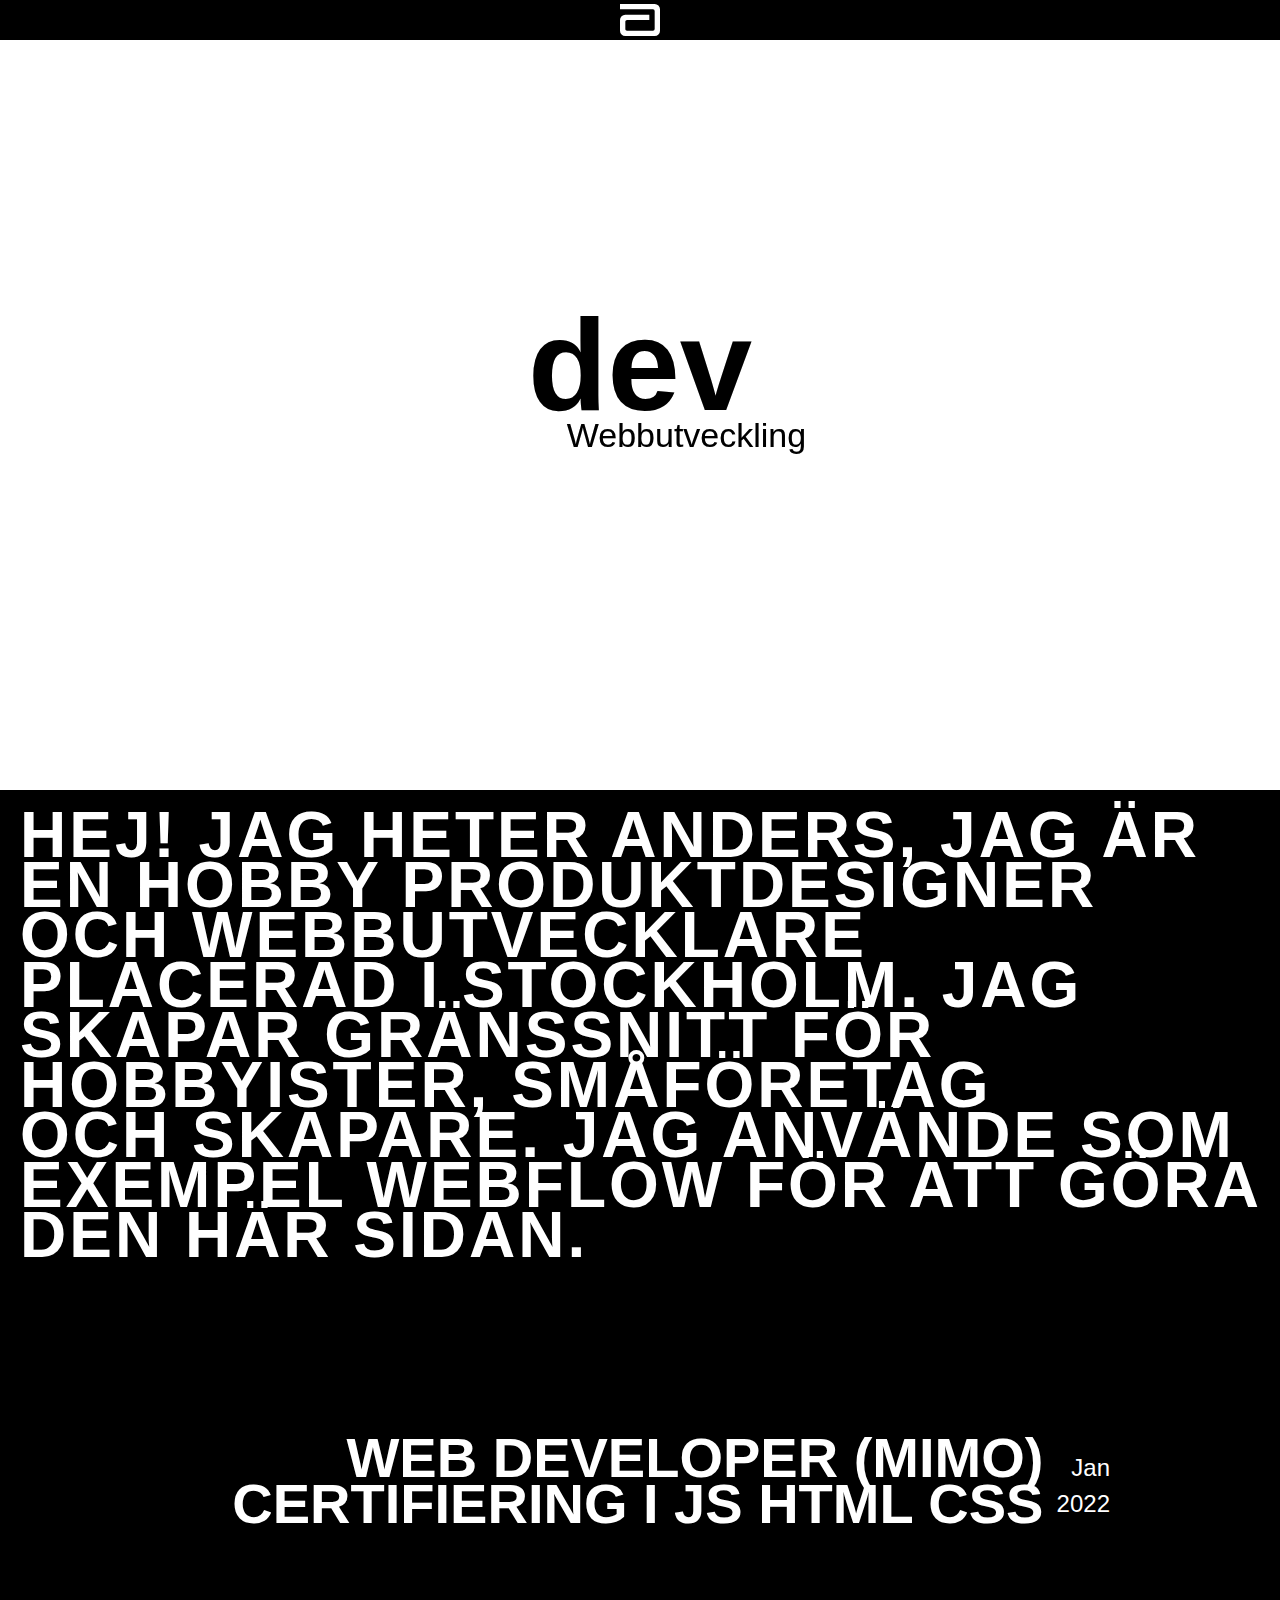
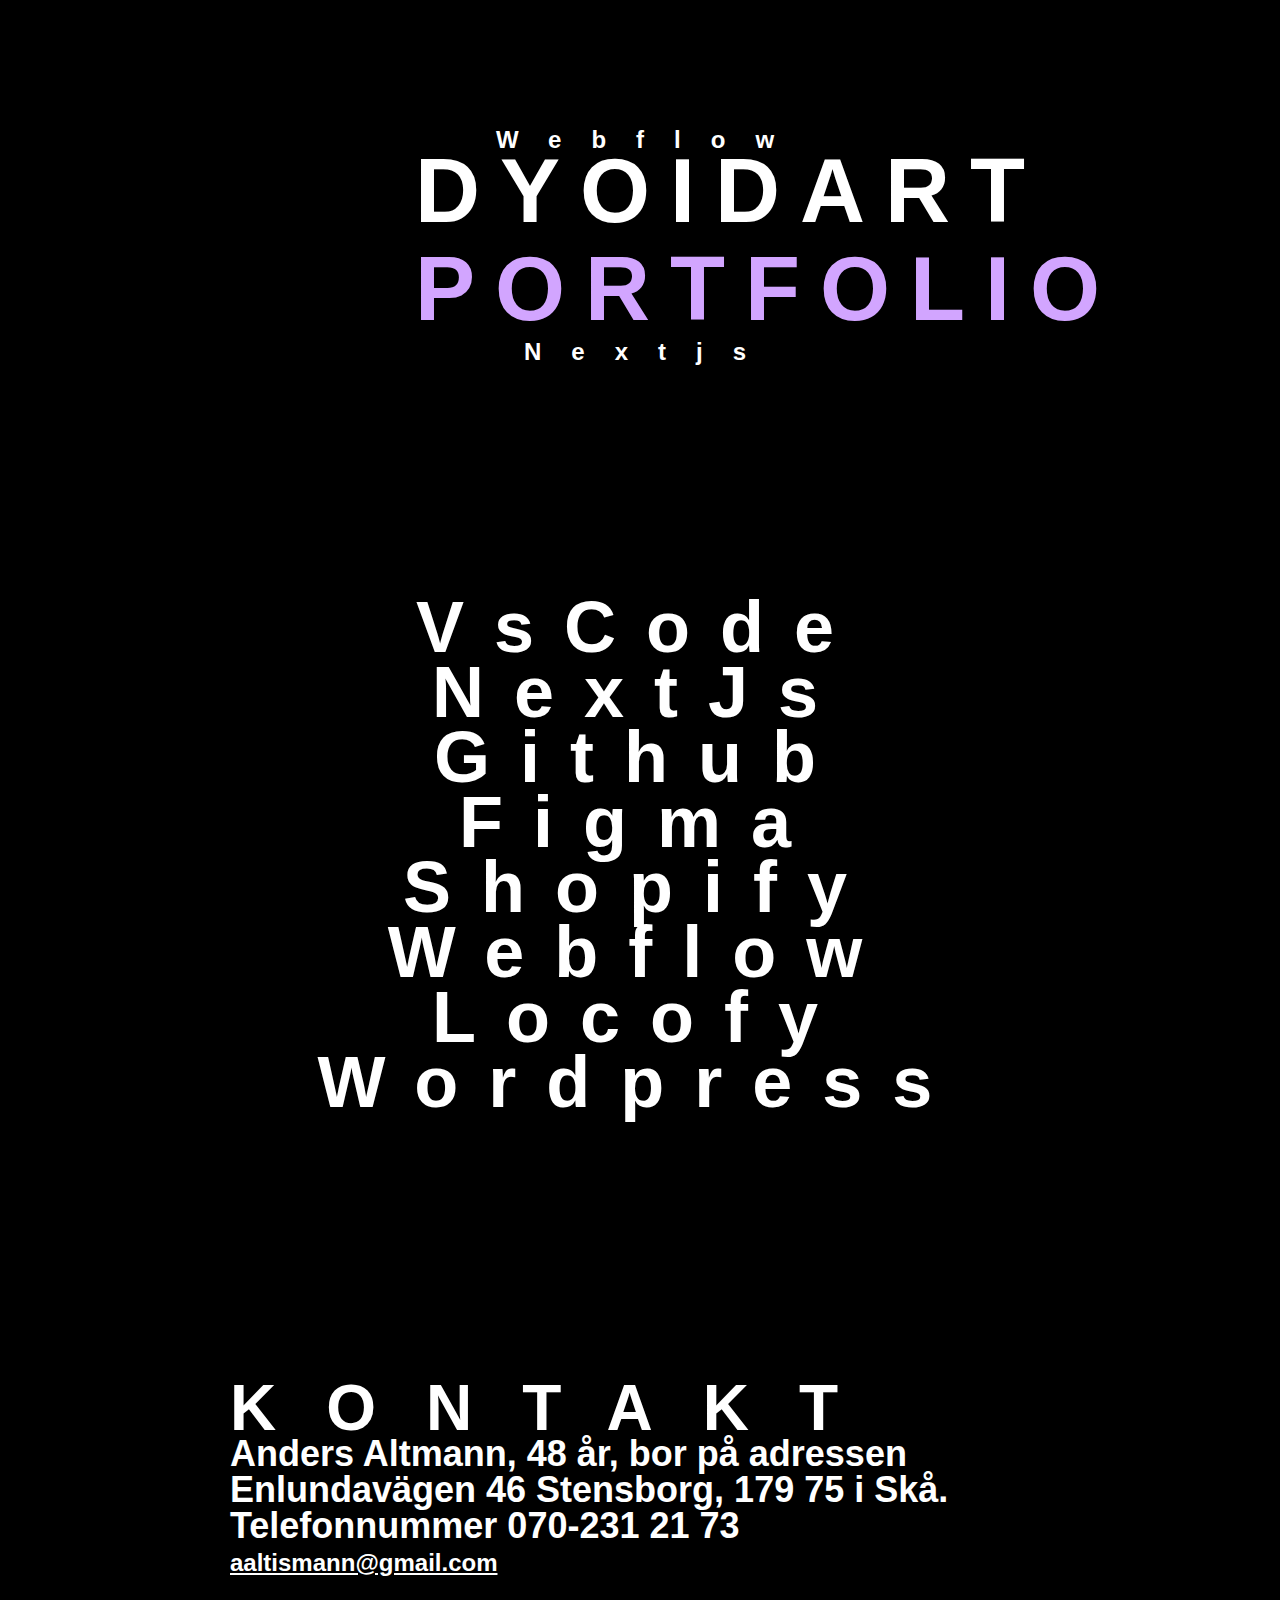
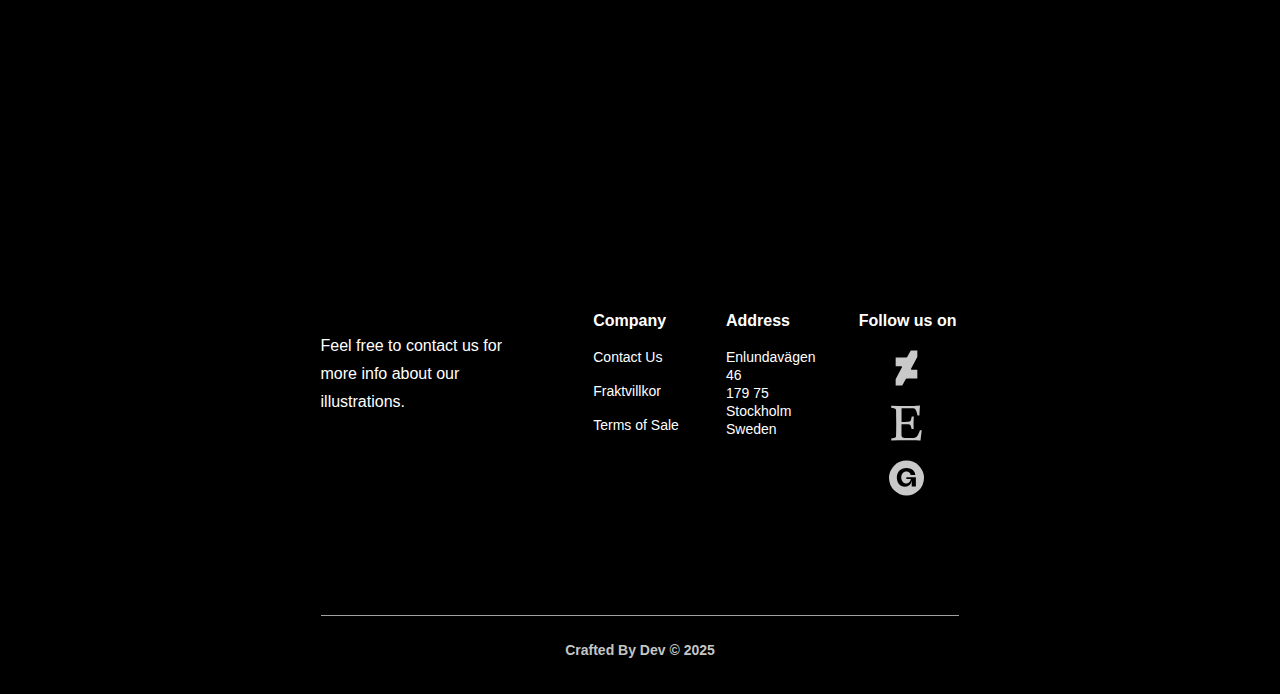
==== commit 0c923d5f: "Update devoid.html" ====
--- a/devoid.html
+++ b/devoid.html
@@ -1,26 +1,30 @@
 <!DOCTYPE html>
 <!-- Last Published: Wed Feb 05 2025 15:48:41 GMT+0000 (Coordinated Universal Time) -->
 <html
-  lang="en"
-  data-wf-locale="en"
+  data-wf-domain="dyoid.webflow.io"
+  data-wf-page="67771c0f9b1c373782acf9f3"
+  data-wf-site="67771c0f9b1c373782acfa01"
+  lang="sv"
+  data-wf-locale="SE"
 >
   <head>
     <meta charset="utf-8" />
-    <title>devoid</title>
+    <title>dev</title>
     <meta
-      content="Hej! Jag heter Anders, jag är en hobby produktdesigner och webbutvecklare plaserad i Stockholm. Jag skapar gränssnitt för hobbyister, småföretag och skapare. Alla sidor här är skapade från grunden utan tema."
+      content="Hej! Jag heter Anders, jag är en hobby produktdesigner och webbutvecklare som är placerad i Stockholm. Jag skapar gränssnitt för hobbyister, småföretag och skapare. Alla sidor här är skapade från grunden utan tema."
       name="description"
     />
-    <meta content="devoid" property="og:title" />
+    <meta content="dev" property="og:title" />
     <meta
-      content="Hej! Jag heter Anders, jag är en hobby produktdesigner och webbutvecklare plaserad i Stockholm. Jag skapar gränssnitt för hobbyister, småföretag och skapare. Alla sidor här är skapade från grunden utan tema."
+      content="Hej! Jag heter Anders, jag är en hobby produktdesigner och webbutvecklare som är placerad i Stockholm. Jag skapar gränssnitt för hobbyister, småföretag och skapare. Alla sidor här är skapade från grunden utan tema."
       property="og:description"
     />
-    <meta content="devoid" property="twitter:title" />
+    <meta content="dev" property="twitter:title" />
     <meta
-      content="Hej! Jag heter Anders, jag är en hobby produktdesigner och webbutvecklare plaserad i Stockholm. Jag skapar gränssnitt för hobbyister, småföretag och skapare. Alla sidor här är skapade från grunden utan tema."
+      content="Hej! Jag heter Anders, jag är en hobby produktdesigner och webbutvecklare som är placerad i Stockholm. Jag skapar gränssnitt för hobbyister, småföretag och skapare. Alla sidor här är skapade från grunden utan tema."
       property="twitter:description"
     />
+    <link rel="canonical" href="https://www.dyoid.se/devoid" />
     <meta property="og:type" content="website" />
     <meta content="summary_large_image" name="twitter:card" />
     <meta content="width=device-width, initial-scale=1" name="viewport" />
@@ -142,7 +146,7 @@
           />
         </video>
         <div class="title">
-          <h1 class="site-craft-2">devoid</h1>
+          <h1 class="site-craft-2">dev</h1>
           <p class="paragraph-11">Webbutveckling</p>
         </div>
       </div>
@@ -151,7 +155,7 @@
           <div class="w-layout-blockcontainer valkontainer w-container">
             <div class="valkomen-4">
               Hej! Jag heter Anders, jag är en hobby produktdesigner och
-              webbutvecklare plaserad i Stockholm. Jag skapar gränssnitt för
+              webbutvecklare placerad i Stockholm. Jag skapar gränssnitt för
               hobbyister, småföretag<br />och skapare. Jag använde som exempel
               webflow för att göra den här sidan.
             </div>
@@ -171,7 +175,7 @@
               <div class="text-22">Webflow</div>
             </div>
             <a href="#" class="link-block-4 w-inline-block"
-              ><div class="link-bydyoid-3">bydyoid</div></a
+              ><div class="link-bydyoid-3">dyoidart</div></a
             >
           </div>
           <div class="w-layout-blockcontainer projekt w-container">
@@ -271,7 +275,7 @@
                       </div>
                       <div class="efi-ftr-02-footer-wrapper">
                         <a
-                          href="https://www.deviantart.com/bydyoid"
+                          href="https://www.deviantart.com/dyoidart"
                           class="efi-social-link w-inline-block"
                           ><svg
                             role="img"
@@ -286,7 +290,7 @@
                               class="path-6"
                             ></path></svg></a
                         ><a
-                          href="https://www.etsy.com/shop/Dyoid"
+                          href="https://www.etsy.com/shop/dyoidart"
                           class="efi-social-link w-inline-block"
                           ><svg
                             role="img"
@@ -331,11 +335,11 @@
               <div class="padding-top padding-medium">
                 <div class="footer1_bottom-wrapper">
                   <a
-                    href="https://www.dyoid.se/devoid"
+                    href="https://www.dyoidart.work/dev"
                     target="_blank"
                     class="link-block-3 w-inline-block"
                     ><div class="footer1_credit-text">
-                      Crafted by devoid © 2025
+                      Crafted by dev © 2025
                     </div></a
                   >
                 </div>
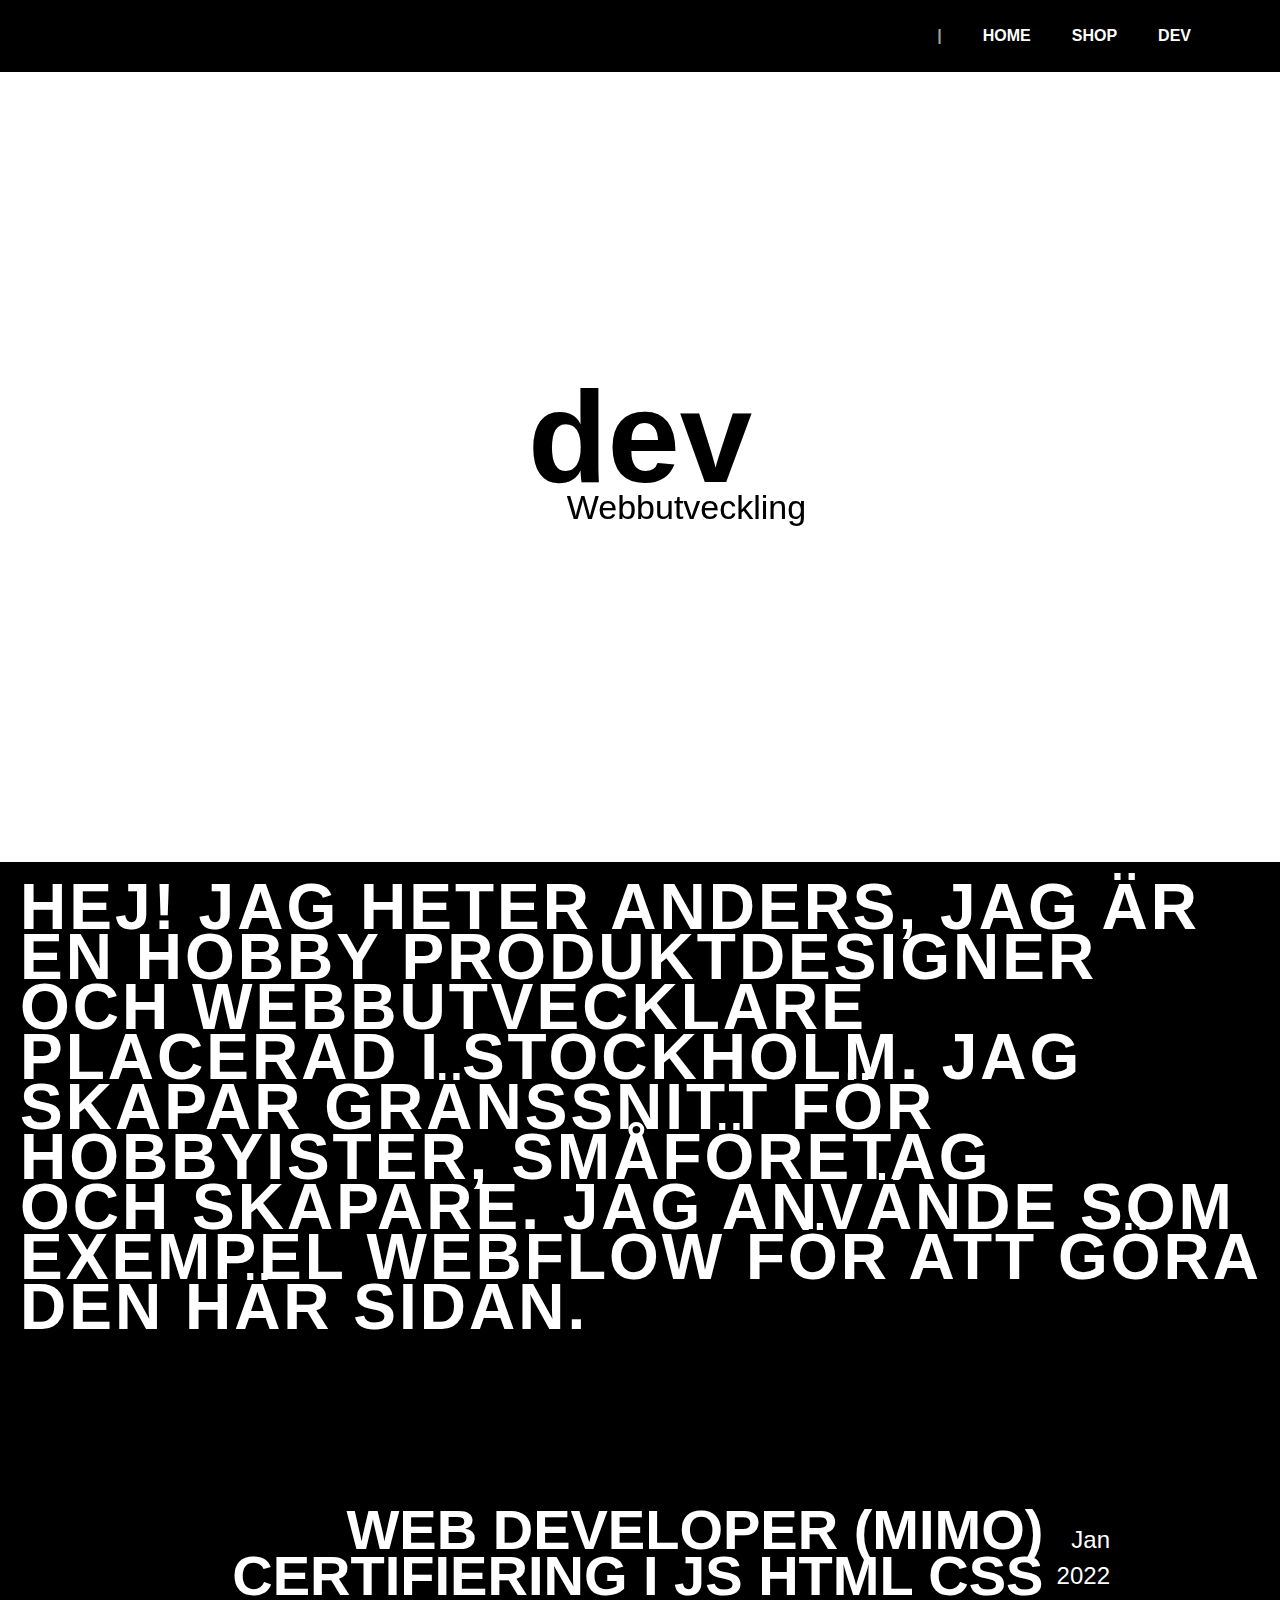
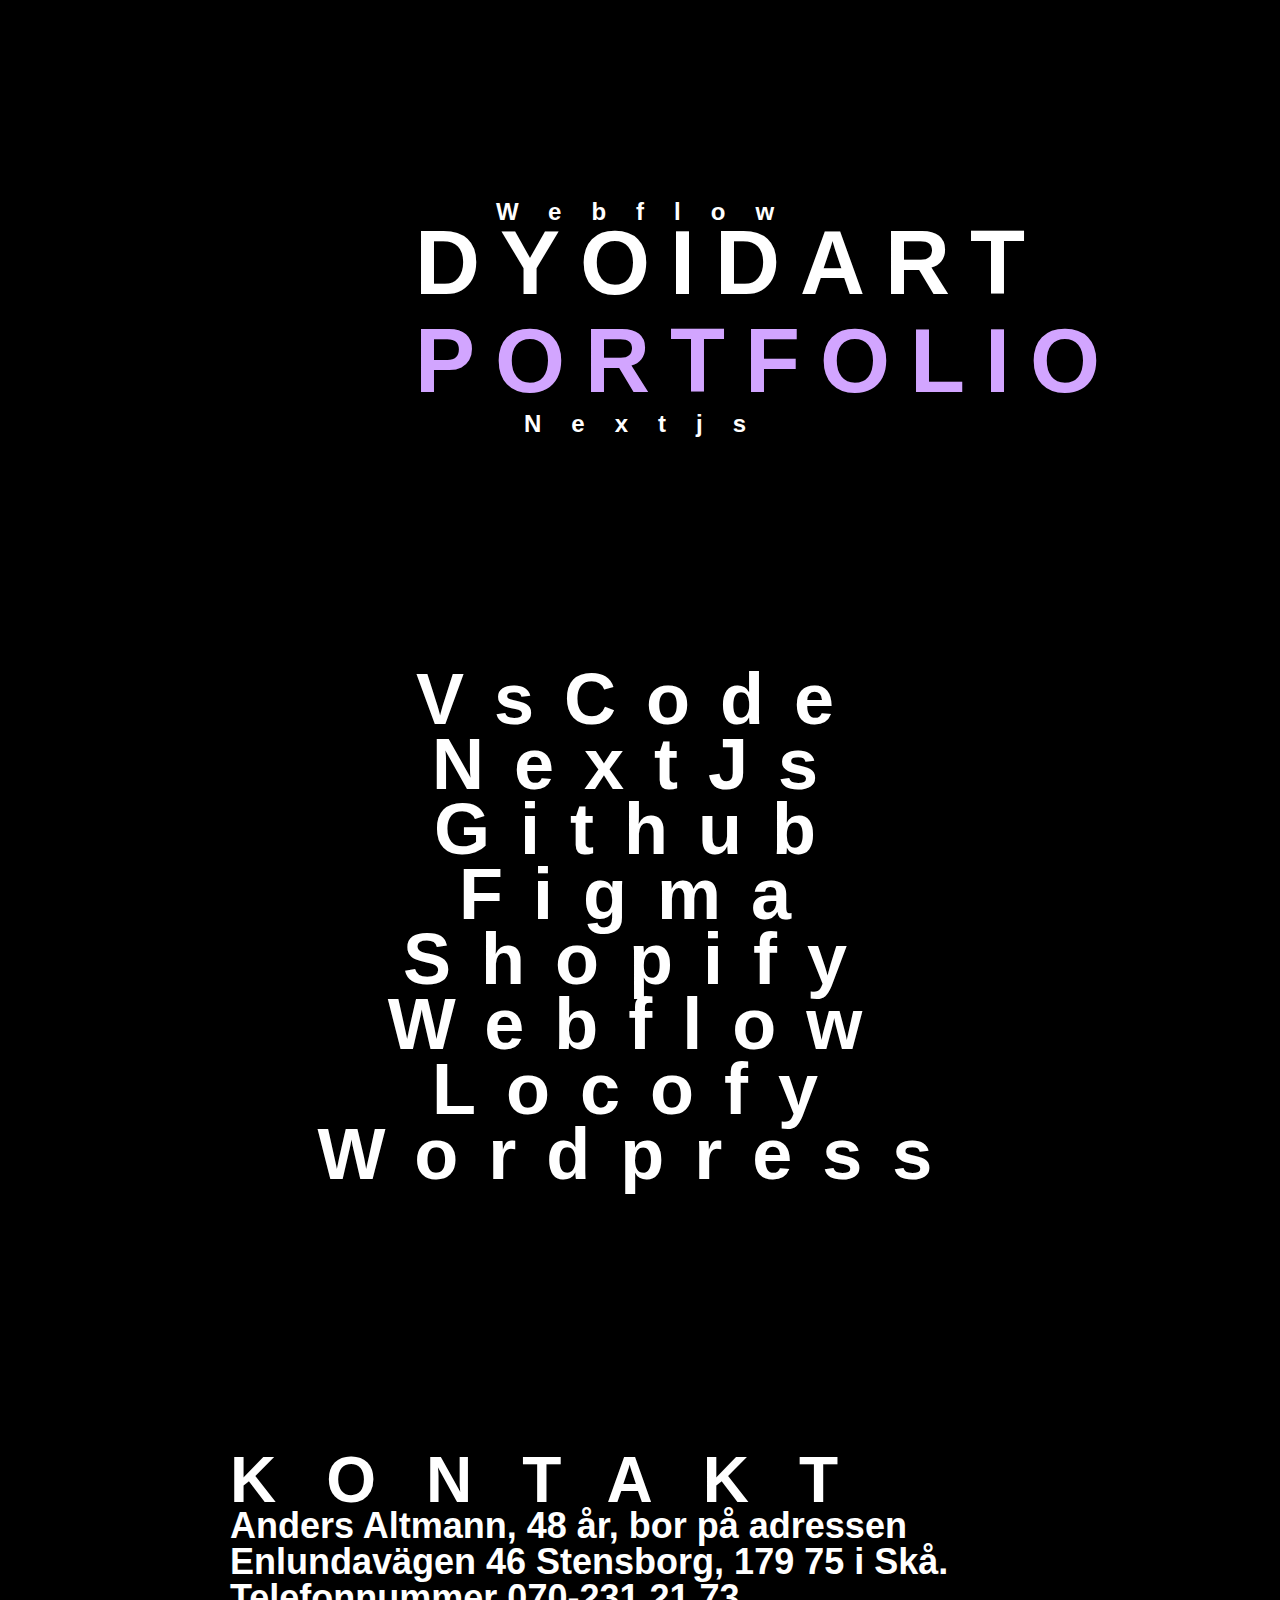
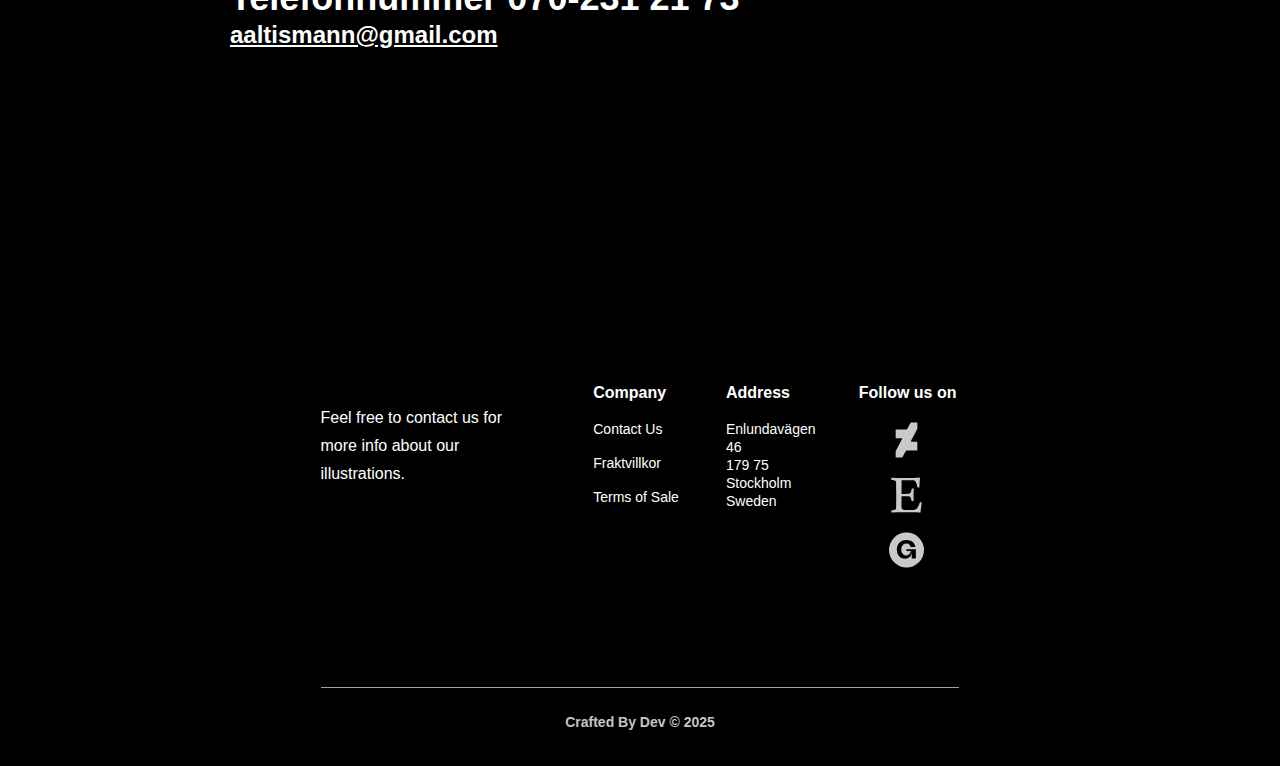
==== commit 7d6f9d56: "Update devoid.html" ====
--- a/devoid.html
+++ b/devoid.html
@@ -86,29 +86,67 @@
   </head>
   <body>
     <div
+      data-collapse="medium"
       data-animation="default"
-      data-collapse="medium"
       data-duration="400"
       data-easing="ease"
       data-easing2="ease"
       role="banner"
-      class="navbar-5 w-nav"
+      class="navbar1_component w-nav"
     >
-      <div class="container-88 w-container">
-        <a href="#" class="w-inline-block"
-          ><svg
-            role="img"
-            viewBox="0 0 24 24"
-            xmlns="http://www.w3.org/2000/svg"
-            class="simple-icon-3"
+      <div class="navbar1_container">
+        <a
+          href="https://www.dyoidart.work/"
+          class="navbar1_logo-link w-nav-brand"
+          ><img
+            width="66"
+            loading="lazy"
+            alt=""
+            src="https://cdn.prod.website-files.com/67771c0f9b1c373782acfa01/67771c0f9b1c373782acfa28_dyoid21256.png"
+            class="navbar1_logo"
+        /></a>
+        <nav role="navigation" class="navbar1_menu w-nav-menu">
+          <a
+            href="#"
+            class="navbar1_link text-light-grey hide-mobile-landscape hide-tablet hide-mobile-portrait w-nav-link"
+            >|</a
+          ><a href="https://www.dyoidart.work/" class="navbar1_link w-nav-link"
+            >Home</a
+          ><a
+            href="https://www.etsy.com/shop/Dyoid"
+            class="navbar1_link shop w-nav-link"
+            >SHOP</a
+          ><a
+            href="https://www.dyoidart.work/dev.html"
+            class="navbar1_link shop w-nav-link"
+            >DEV</a
           >
-            <title>Abbott</title>
-            <path
-              d="M20.812 2.4H0v3.197h19.773V5.6a1.03 1.03 0 0 1 1.032 1.031v10.742l-.004.007a1.034 1.034 0 0 1-1.034 1.025H4.23c-.569 0-1.033-.46-1.033-1.033v-4.34c0-.57.464-1.032 1.033-1.032H17.6V8.803H3.188A3.185 3.185 0 0 0 0 11.99v6.423A3.188 3.188 0 0 0 3.188 21.6h17.624A3.187 3.187 0 0 0 24 18.412V5.587A3.186 3.186 0 0 0 20.812 2.4"
-              fill="currentcolor"
-              class="path"
-            ></path></svg
-        ></a>
+          <div class="nav-icon-buttons">
+            <div class="navbar1_menu-buttons mobile-menu-padding">
+              <img
+                loading="lazy"
+                src="https://cdn.prod.website-files.com/67771c0f9b1c373782acfa01/67771c0f9b1c373782acfa25_shopping-bag%20(3).svg"
+                alt=""
+              />
+            </div>
+            <div class="navbar1_menu-buttons">
+              <img
+                loading="lazy"
+                src="https://cdn.prod.website-files.com/67771c0f9b1c373782acfa01/67771c0f9b1c373782acfa26_Group%207.svg"
+                alt=""
+              />
+            </div>
+          </div>
+        </nav>
+        <div class="navbar1_menu-button w-nav-button">
+          <div class="menu-icon1">
+            <div class="menu-icon1_line-top"></div>
+            <div class="menu-icon1_line-middle">
+              <div class="menu-icon_line-middle-inner"></div>
+            </div>
+            <div class="menu-icon1_line-bottom"></div>
+          </div>
+        </div>
       </div>
     </div>
     <section class="section-64">
